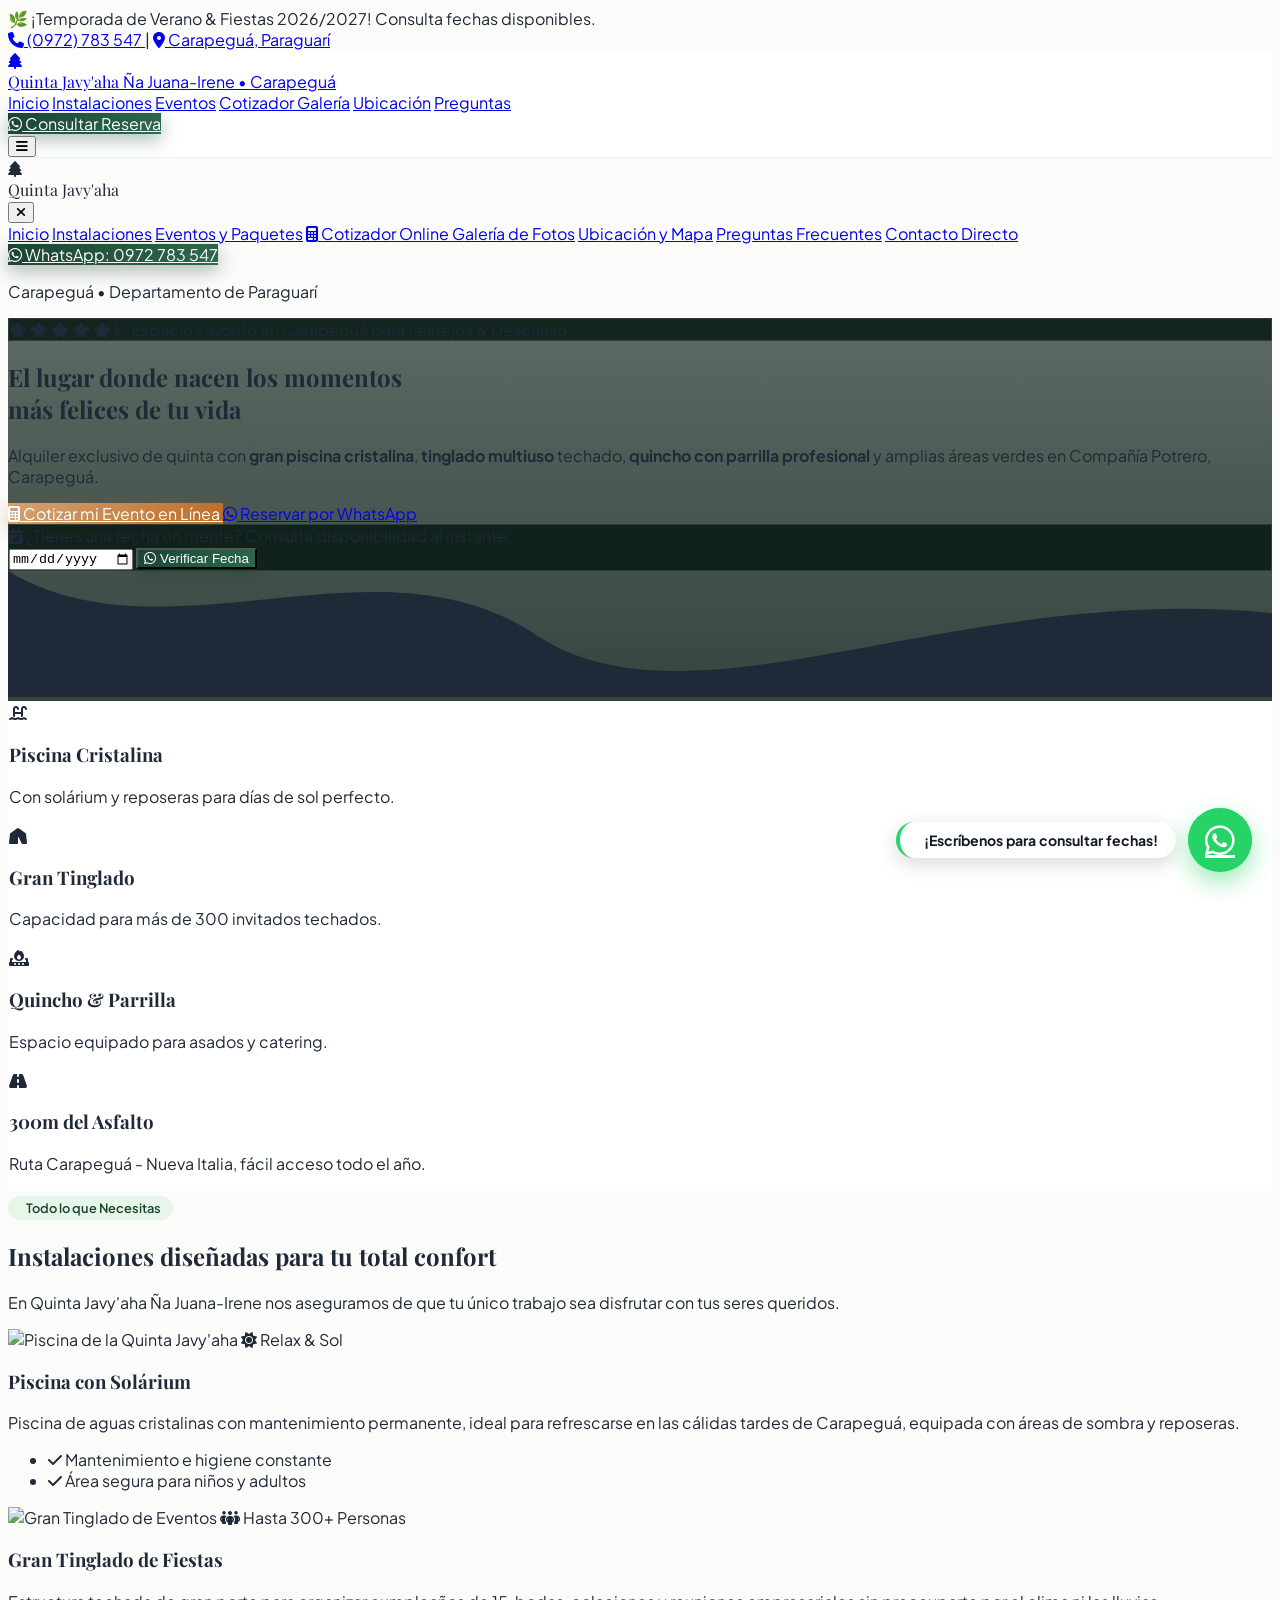
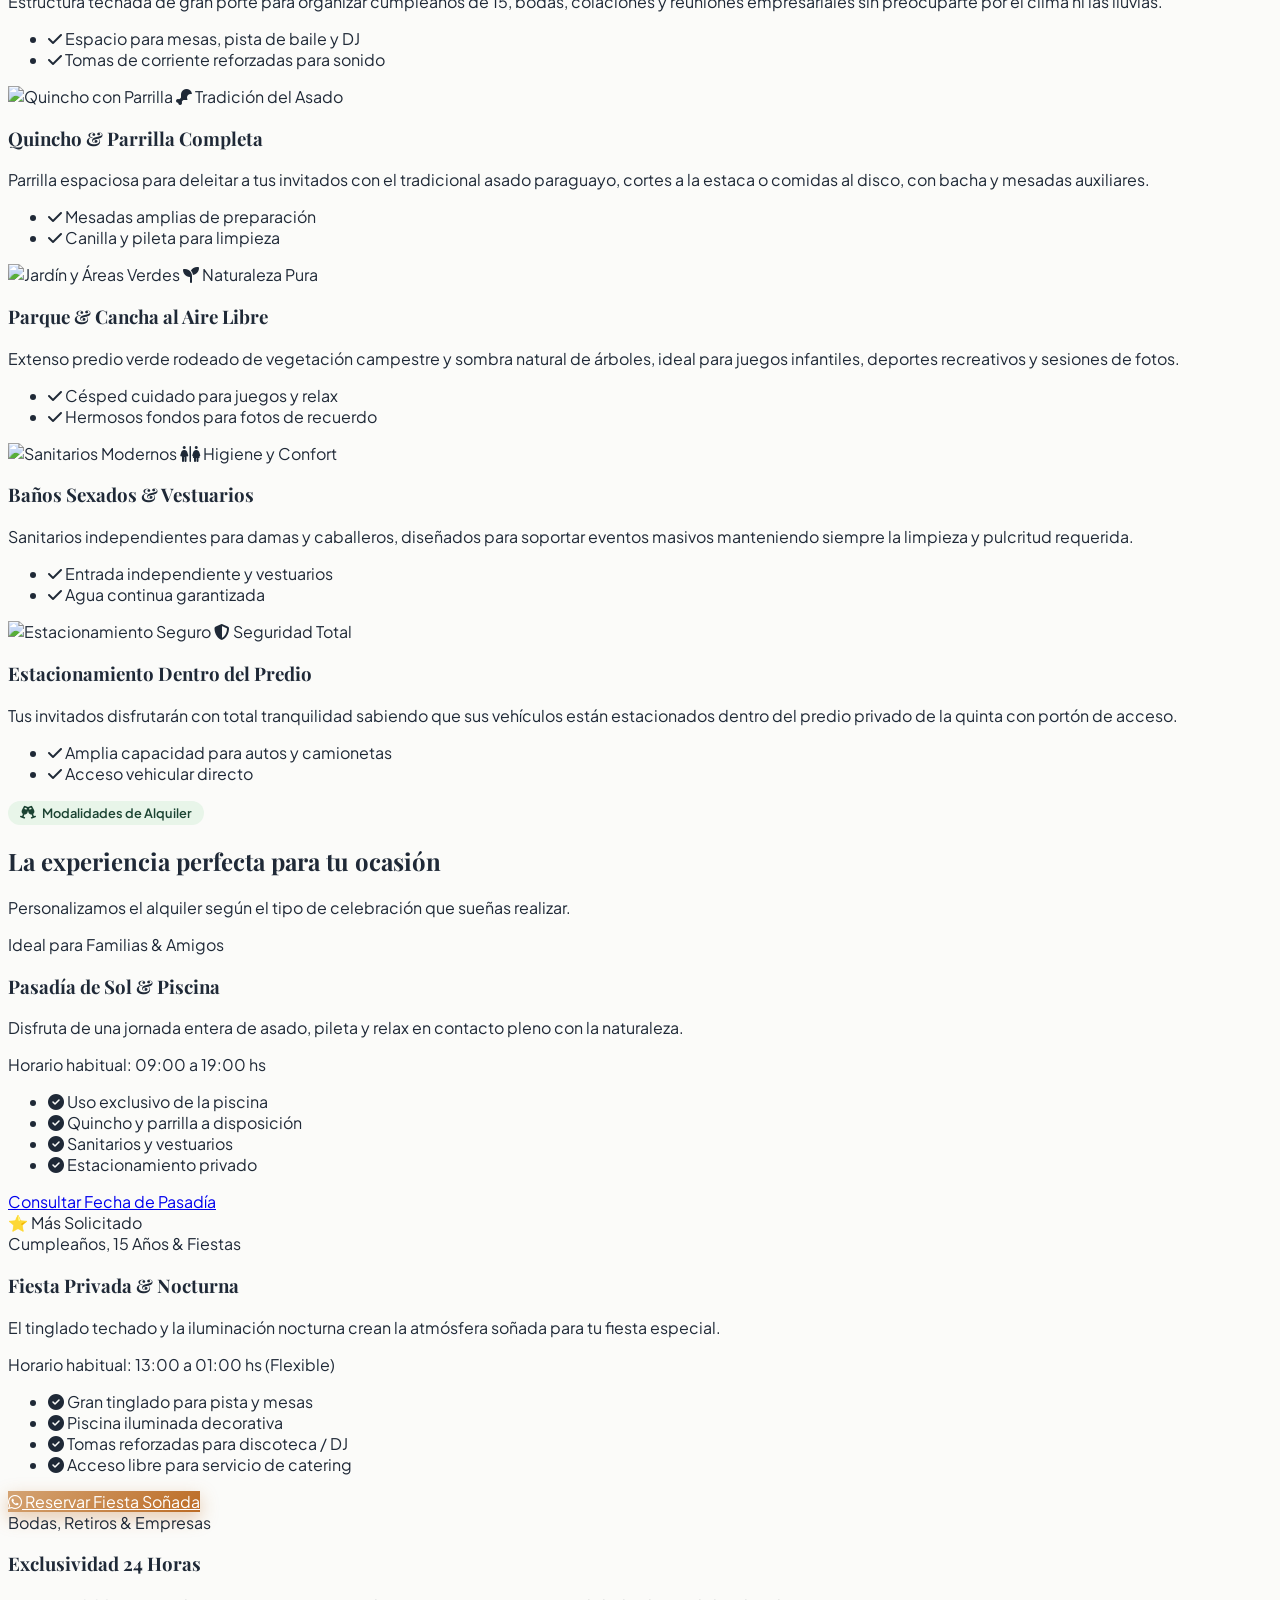
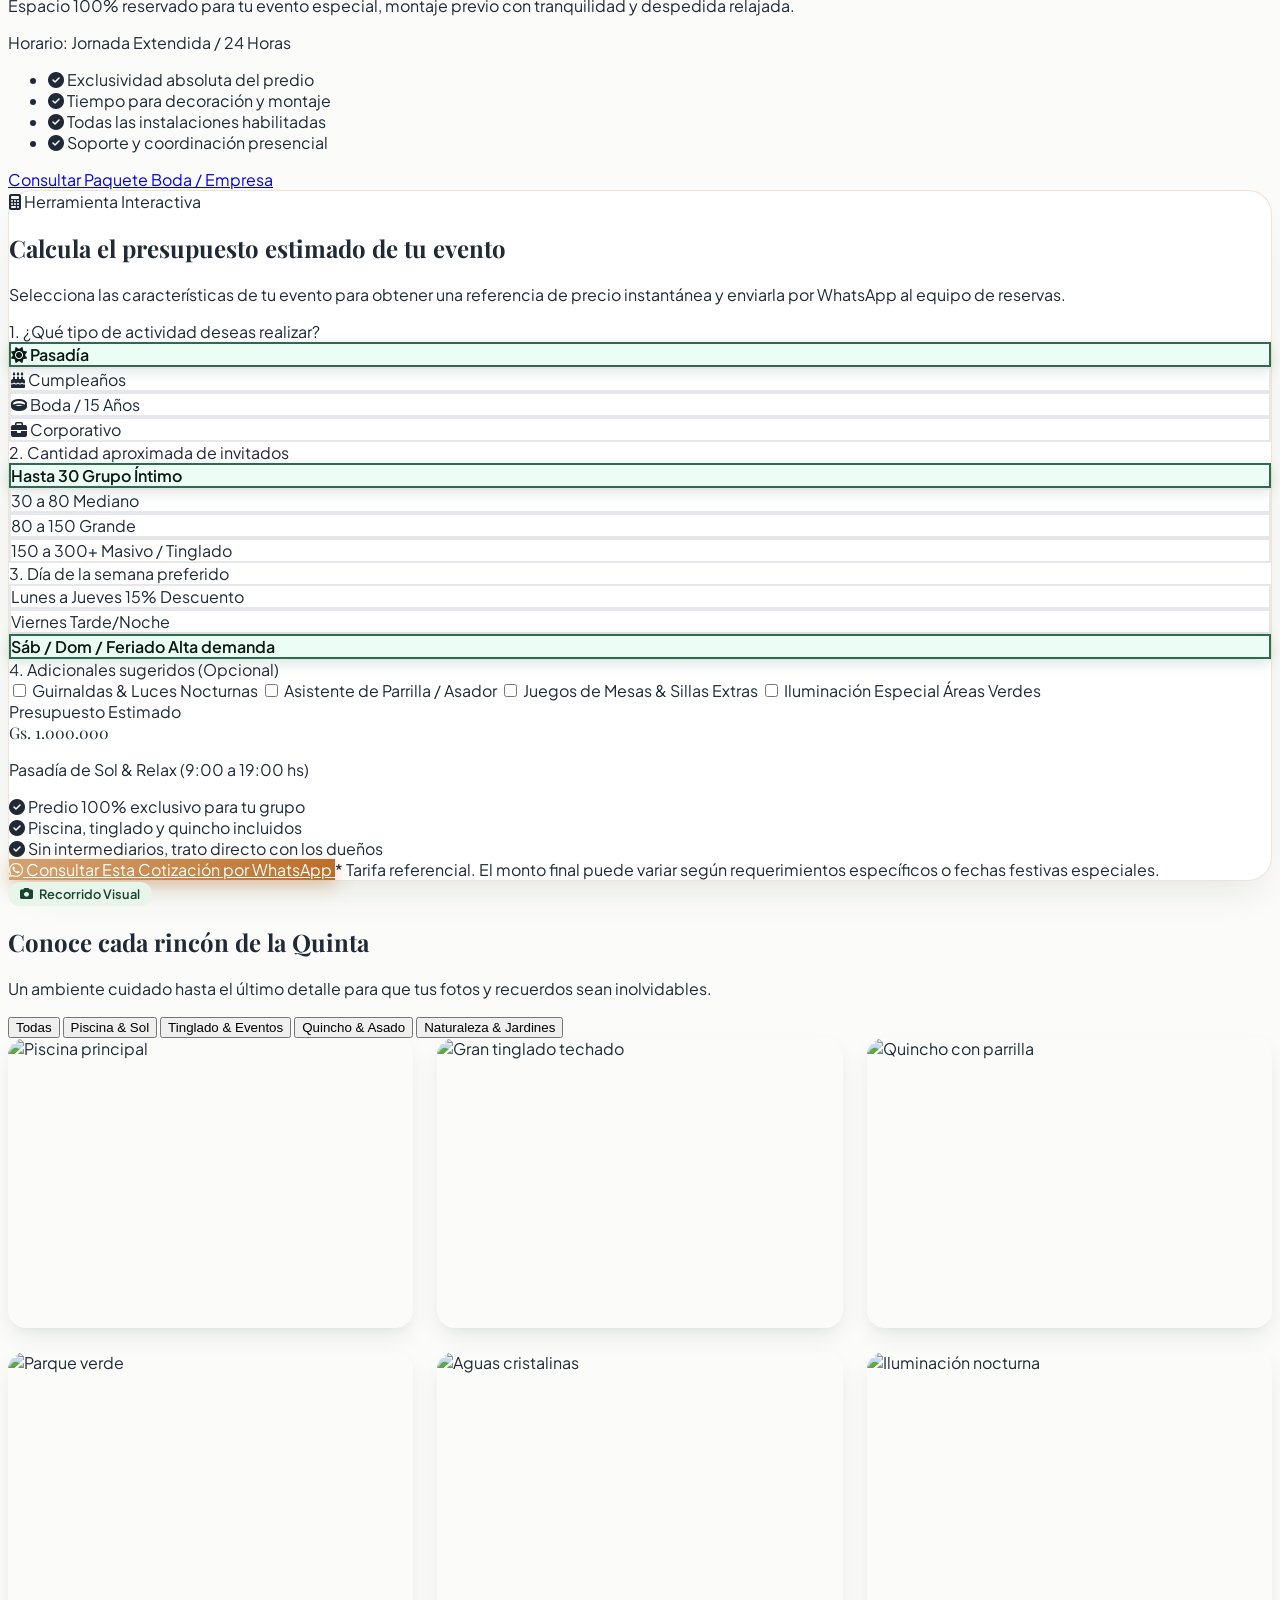
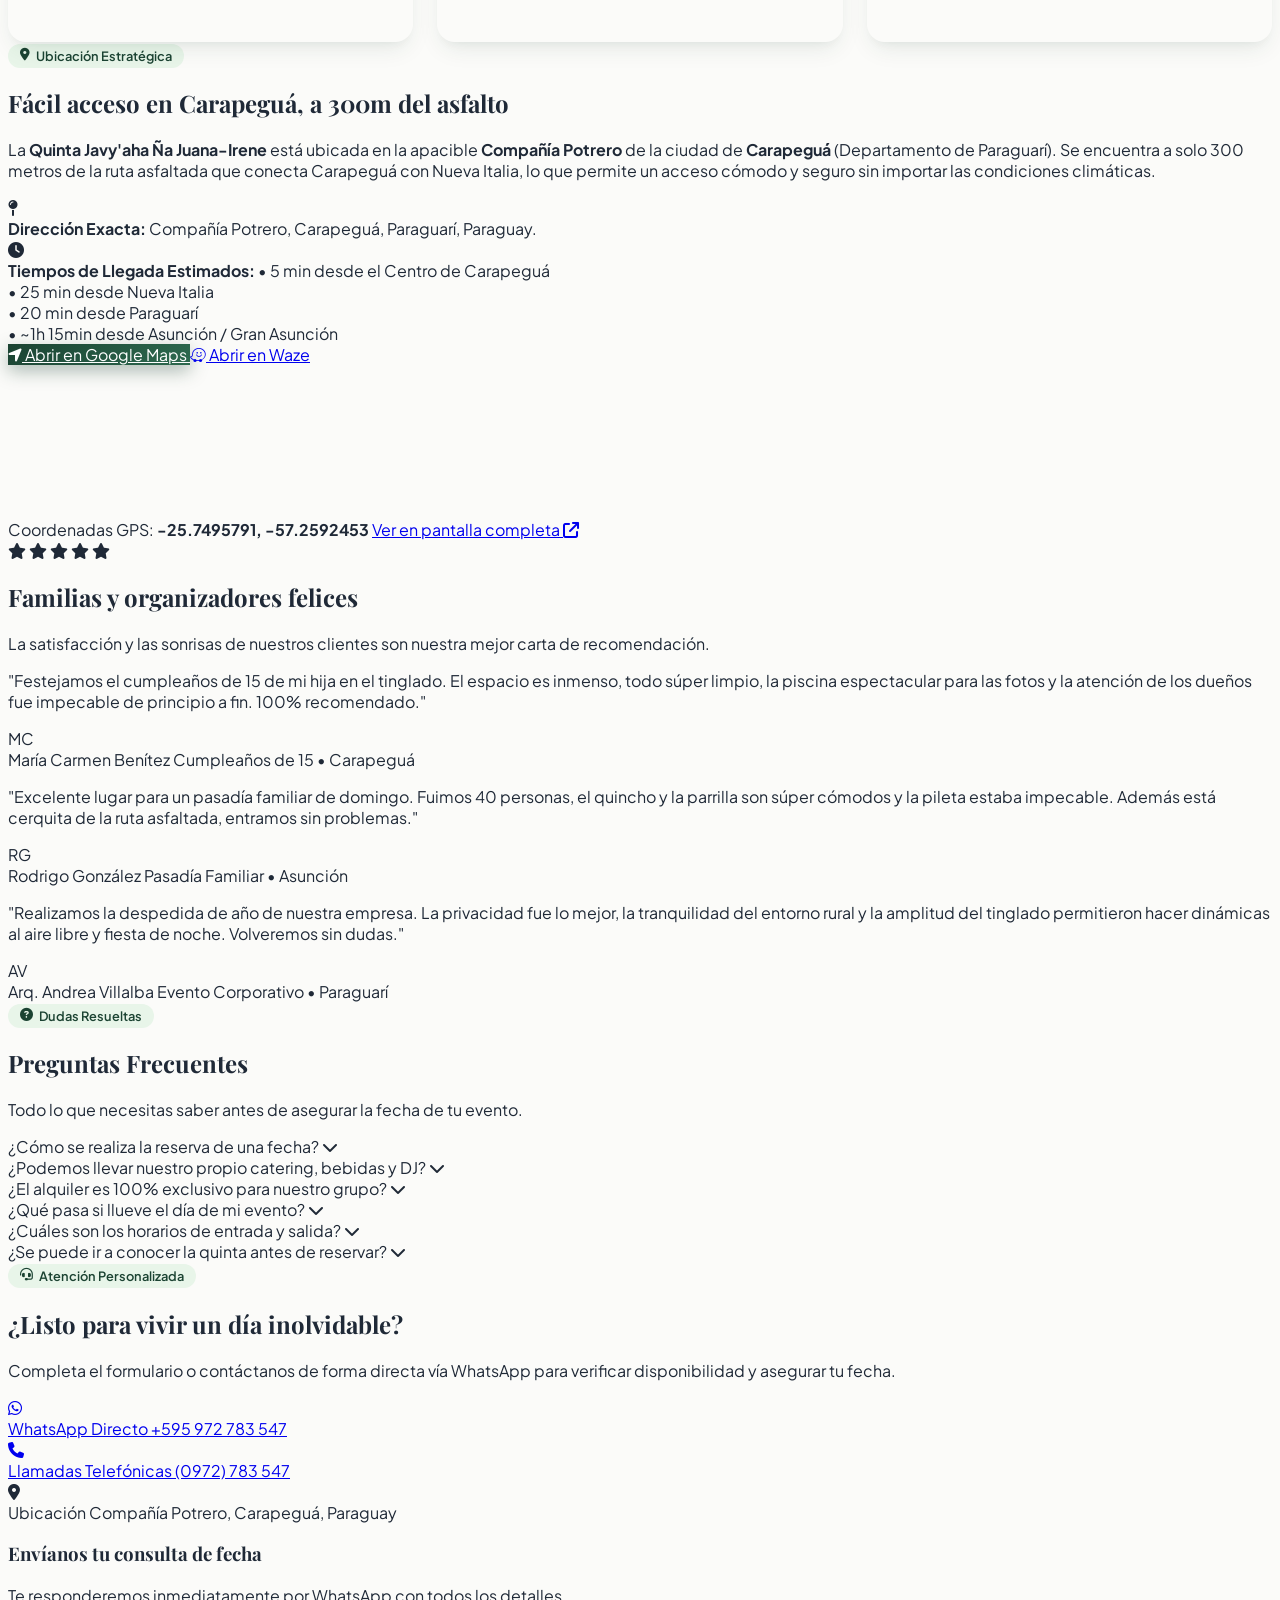
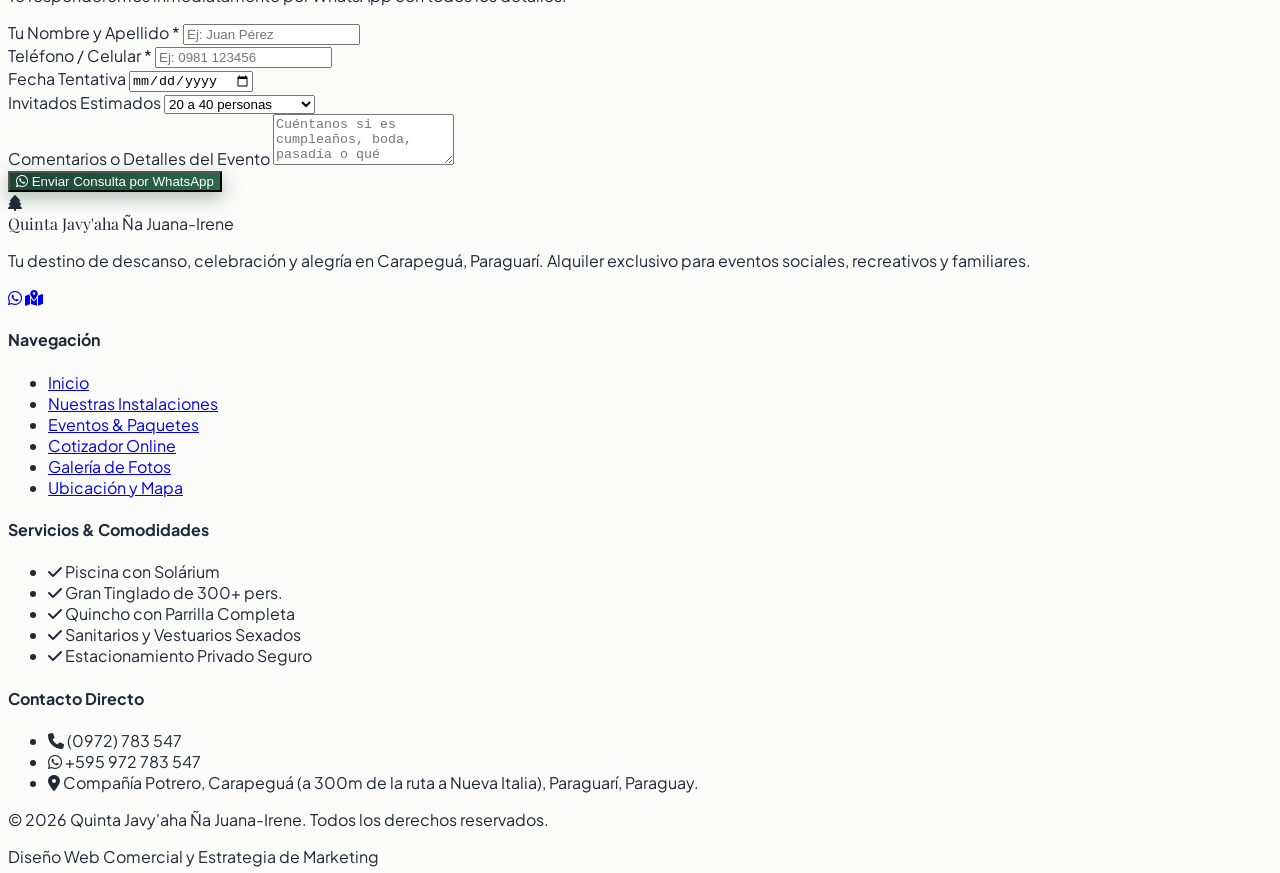
==== index.html @ a03ffc8e "Initial commit" ====
<!DOCTYPE html>
<html lang="es" class="scroll-smooth">
<head>
  <meta charset="UTF-8">
  <meta name="viewport" content="width=device-width, initial-scale=1.0">
  <title>Quinta Javy'aha Ña Juana-Irene | Alquiler de Quinta para Eventos en Carapeguá</title>
  <meta name="description" content="Quinta Javy'aha Ña Juana-Irene en Carapeguá, Paraguarí. Alquiler exclusivo para pasadías, cumpleaños, bodas, 15 años y eventos empresariales. Piscina, gran tinglado, quincho con parrilla y naturaleza. ¡Reserva hoy!">
  <meta name="keywords" content="Quinta Javy'aha Ña Juana-Irene, Quinta en Carapeguá, Alquiler de quinta Paraguay, Quinta con piscina Paraguarí, Quinta para eventos Carapeguá, pasadías Paraguay">
  <meta name="author" content="Quinta Javy'aha Ña Juana-Irene">

  <!-- Open Graph / Redes Sociales -->
  <meta property="og:title" content="Quinta Javy'aha Ña Juana-Irene | Tu Lugar Soñado en Carapeguá">
  <meta property="og:description" content="Disfruta de momentos inolvidables en nuestra quinta con piscina, amplio tinglado, quincho con parrilla y plena naturaleza en Carapeguá, Paraguarí.">
  <meta property="og:type" content="website">
  <meta property="og:url" content="https://www.google.com/maps/place/Quinta+Javy'aha+%C3%91a+Juana-Irene/">
  <meta property="og:image" content="https://images.unsplash.com/photo-1540555700478-4be289fbecef?q=80&w=1200&auto=format&fit=crop">

  <!-- Favicon -->
  <link rel="icon" type="image/svg+xml" href="data:image/svg+xml,<svg xmlns='http://www.w3.org/2000/svg' viewBox='0 0 24 24' fill='%231b4332'><path d='M12 2L2 22h20L12 2zm0 3.8l6.8 13.6H5.2L12 5.8z'/></svg>">

  <!-- Google Fonts: Playfair Display + Plus Jakarta Sans -->
  <link rel="preconnect" href="https://fonts.googleapis.com">
  <link rel="preconnect" href="https://fonts.gstatic.com" crossorigin>
  <link href="https://fonts.googleapis.com/css2?family=Playfair+Display:ital,wght@0,500;0,700;0,800;1,600&family=Plus+Jakarta+Sans:wght@300;400;500;600;700;800&display=swap" rel="stylesheet">

  <!-- Font Awesome Icons -->
  <link rel="stylesheet" href="https://cdnjs.cloudflare.com/ajax/libs/font-awesome/6.5.1/css/all.min.css" integrity="sha512-DTOQO9RWCH3ppGqcWaEA1BIZOC6xxalwEsw9c2QQeAIftl+Vegovlnee1c9QX4TctnWMn13TZye+giMm8e2LwA==" crossorigin="anonymous" referrerpolicy="no-referrer" />

  <!-- Tailwind CSS CDN -->
  <script src="https://cdn.tailwindcss.com"></script>
  <script>
    tailwind.config = {
      theme: {
        extend: {
          colors: {
            forest: {
              50: '#ecfdf5',
              100: '#d1fae5',
              600: '#40916c',
              700: '#2d6a4f',
              800: '#1b4332',
              900: '#081c15',
            },
            gold: {
              100: '#faedcd',
              400: '#e0b484',
              500: '#d4a373',
              600: '#bc6c25',
            },
            paraguay: {
              red: '#d52b1e',
              blue: '#0038a8'
            }
          },
          fontFamily: {
            serif: ['"Playfair Display"', 'Georgia', 'serif'],
            sans: ['"Plus Jakarta Sans"', 'system-ui', 'sans-serif'],
          }
        }
      }
    }
  </script>

  <!-- Estilos Personalizados -->
  <link rel="stylesheet" href="css/styles.css">
</head>
<body class="bg-[#fcfbf9] text-gray-800 antialiased selection:bg-emerald-700 selection:text-white">

  <!-- ========================================================================
       TOP ANNOUNCEMENT BAR
       ======================================================================== -->
  <aside aria-label="Aviso de temporada" class="bg-forest-900 text-white text-xs sm:text-sm py-2 px-4 border-b border-forest-800 relative z-50">
    <div class="max-w-7xl mx-auto flex flex-col sm:flex-row justify-between items-center gap-2">
      <div class="flex items-center gap-2">
        <span class="inline-flex items-center justify-center w-2 h-2 rounded-full bg-emerald-400 animate-ping"></span>
        <span class="font-medium text-emerald-100">🌿 ¡Temporada de Verano & Fiestas 2026/2027! Consulta fechas disponibles.</span>
      </div>
      <div class="flex items-center gap-4 text-xs">
        <a href="tel:+595972783547" class="hover:text-gold-400 transition flex items-center gap-1.5">
          <i class="fa-solid fa-phone text-gold-400"></i> (0972) 783 547
        </a>
        <span class="text-forest-700">|</span>
        <a href="https://www.google.com/maps/place/Quinta+Javy'aha+%C3%91a+Juana-Irene/@-25.7523383,-57.2573443,2702m/data=!3m1!1e3!4m6!3m5!1s0x945c152d1ee5ab97:0xc9c3f2320ea9106d!8m2!3d-25.7495791!4d-57.2592453!16s%2Fg%2F11vjd_dcm8?entry=ttu&g_ep=EgoyMDI2MDkwMi4wIKXMDSoASAFQAw%3D%3D" target="_blank" rel="noopener noreferrer" class="hover:text-gold-400 transition flex items-center gap-1.5">
          <i class="fa-solid fa-location-dot text-gold-400"></i> Carapeguá, Paraguarí
        </a>
      </div>
    </div>
  </aside>

  <!-- ========================================================================
       MAIN NAVIGATION HEADER
       ======================================================================== -->
  <header id="main-header" class="glass-nav sticky top-0 z-40 py-4 transition-all duration-300">
    <div class="max-w-7xl mx-auto px-4 sm:px-6 lg:px-8 flex items-center justify-between">
      
      <!-- Logo -->
      <a href="#inicio" class="flex items-center gap-3 group">
        <div class="w-11 h-11 rounded-full bg-forest-800 flex items-center justify-center text-gold-400 text-xl shadow-md group-hover:scale-105 transition duration-300">
          <i class="fa-solid fa-tree"></i>
        </div>
        <div>
          <span class="font-serif text-xl sm:text-2xl font-bold tracking-tight text-forest-900 block leading-tight">
            Quinta Javy'aha
          </span>
          <span class="text-[0.68rem] tracking-wider uppercase font-semibold text-gold-600 block">
            Ña Juana-Irene • Carapeguá
          </span>
        </div>
      </a>

      <!-- Desktop Navigation Menu -->
      <nav class="hidden lg:flex items-center space-x-7 text-sm font-semibold text-gray-700">
        <a href="#inicio" class="hover:text-forest-700 transition">Inicio</a>
        <a href="#instalaciones" class="hover:text-forest-700 transition">Instalaciones</a>
        <a href="#paquetes" class="hover:text-forest-700 transition">Eventos</a>
        <a href="#cotizador" class="hover:text-forest-700 transition flex items-center gap-1.5 text-forest-800">
          <span class="w-2 h-2 rounded-full bg-gold-500"></span> Cotizador
        </a>
        <a href="#galeria" class="hover:text-forest-700 transition">Galería</a>
        <a href="#ubicacion" class="hover:text-forest-700 transition">Ubicación</a>
        <a href="#preguntas" class="hover:text-forest-700 transition">Preguntas</a>
      </nav>

      <!-- CTA Button Desktop -->
      <div class="hidden lg:flex items-center gap-3">
        <a href="https://wa.me/595972783547?text=Hola%20Quinta%20Javy'aha%20%C3%91a%20Juana-Irene,%20quisiera%20consultar%20disponibilidad%20para%20un%20evento." target="_blank" rel="noopener noreferrer" class="btn-forest px-5 py-2.5 rounded-full text-sm font-bold flex items-center gap-2">
          <i class="fa-brands fa-whatsapp text-lg text-emerald-400"></i>
          <span>Consultar Reserva</span>
        </a>
      </div>

      <!-- Mobile Hamburger Button -->
      <button id="mobile-menu-btn" class="lg:hidden p-2 rounded-lg text-forest-900 hover:bg-emerald-50 focus:outline-none" aria-label="Abrir menú de navegación">
        <i class="fa-solid fa-bars text-2xl"></i>
      </button>
    </div>
  </header>

  <!-- Mobile Drawer Menu -->
  <div id="mobile-backdrop" class="fixed inset-0 bg-black/60 z-40 hidden transition-opacity"></div>
  <div id="mobile-menu" class="fixed top-0 right-0 bottom-0 w-80 max-w-[85vw] bg-white z-50 shadow-2xl transform translate-x-full transition-transform duration-300 flex flex-col p-6">
    <div class="flex items-center justify-between pb-6 border-b border-gray-100">
      <div class="flex items-center gap-2">
        <div class="w-9 h-9 rounded-full bg-forest-800 flex items-center justify-center text-gold-400 text-lg">
          <i class="fa-solid fa-tree"></i>
        </div>
        <span class="font-serif font-bold text-forest-900">Quinta Javy'aha</span>
      </div>
      <button class="mobile-nav-link p-1 text-gray-500 hover:text-gray-900">
        <i class="fa-solid fa-xmark text-2xl"></i>
      </button>
    </div>

    <nav class="flex flex-col space-y-4 py-6 text-base font-medium text-gray-700">
      <a href="#inicio" class="mobile-nav-link hover:text-forest-800 py-1">Inicio</a>
      <a href="#instalaciones" class="mobile-nav-link hover:text-forest-800 py-1">Instalaciones</a>
      <a href="#paquetes" class="mobile-nav-link hover:text-forest-800 py-1">Eventos y Paquetes</a>
      <a href="#cotizador" class="mobile-nav-link text-forest-800 font-bold py-1 flex items-center gap-2">
        <i class="fa-solid fa-calculator text-gold-500"></i> Cotizador Online
      </a>
      <a href="#galeria" class="mobile-nav-link hover:text-forest-800 py-1">Galería de Fotos</a>
      <a href="#ubicacion" class="mobile-nav-link hover:text-forest-800 py-1">Ubicación y Mapa</a>
      <a href="#preguntas" class="mobile-nav-link hover:text-forest-800 py-1">Preguntas Frecuentes</a>
      <a href="#contacto" class="mobile-nav-link hover:text-forest-800 py-1">Contacto Directo</a>
    </nav>

    <div class="mt-auto pt-6 border-t border-gray-100 space-y-3">
      <a href="https://wa.me/595972783547?text=Hola%20Quinta%20Javy'aha%20%C3%91a%20Juana-Irene,%20quisiera%20consultar%20disponibilidad%20para%20un%20evento." target="_blank" rel="noopener noreferrer" class="w-full btn-forest py-3 rounded-xl text-center font-bold flex items-center justify-center gap-2 text-sm shadow">
        <i class="fa-brands fa-whatsapp text-lg text-emerald-400"></i>
        <span>WhatsApp: 0972 783 547</span>
      </a>
      <p class="text-center text-xs text-gray-400">Carapeguá • Departamento de Paraguarí</p>
    </div>
  </div>

  <!-- ========================================================================
       HERO SECTION: MARKETING & FIRST IMPRESSION
       ======================================================================== -->
  <section id="inicio" class="relative hero-bg min-h-[90vh] flex items-center justify-center text-white pt-12 pb-20 px-4 sm:px-6 lg:px-8">
    <div class="max-w-5xl mx-auto text-center relative z-10">
      
      <!-- Trust Badge -->
      <div class="inline-flex items-center gap-2.5 px-4 py-1.5 rounded-full glass-dark text-xs sm:text-sm font-semibold tracking-wide text-emerald-200 mb-6 shadow-lg border border-emerald-500/20">
        <span class="flex items-center text-yellow-400 text-xs">
          <i class="fa-solid fa-star"></i>
          <i class="fa-solid fa-star"></i>
          <i class="fa-solid fa-star"></i>
          <i class="fa-solid fa-star"></i>
          <i class="fa-solid fa-star"></i>
        </span>
        <span>El Espacio Favorito en Carapeguá para Festejos & Descanso</span>
      </div>

      <!-- Main Headline -->
      <h1 class="font-serif text-3xl sm:text-5xl md:text-6xl lg:text-7xl font-bold tracking-tight text-white leading-[1.15] mb-6 drop-shadow-md">
        El lugar donde nacen los momentos <br class="hidden sm:inline">
        <span class="text-transparent bg-clip-text bg-gradient-to-r from-gold-400 via-yellow-200 to-gold-500">
          más felices de tu vida
        </span>
      </h1>

      <!-- Value Proposition Subtitle -->
      <p class="text-base sm:text-xl text-gray-200 max-w-3xl mx-auto font-light leading-relaxed mb-8 drop-shadow">
        Alquiler exclusivo de quinta con <strong>gran piscina cristalina</strong>, <strong>tinglado multiuso</strong> techado, <strong>quincho con parrilla profesional</strong> y amplias áreas verdes en Compañía Potrero, Carapeguá.
      </p>

      <!-- Dual Action Buttons -->
      <div class="flex flex-col sm:flex-row items-center justify-center gap-4 mb-12">
        <a href="#cotizador" class="w-full sm:w-auto btn-gold px-8 py-4 rounded-full font-bold text-base shadow-xl flex items-center justify-center gap-3">
          <i class="fa-solid fa-calculator"></i>
          <span>Cotizar mi Evento en Línea</span>
        </a>
        <a href="https://wa.me/595972783547?text=Hola%20Quinta%20Javy'aha,%20quisiera%20informaci%C3%B3n%20para%20reservar%20la%20quinta." target="_blank" rel="noopener noreferrer" class="w-full sm:w-auto bg-white/95 hover:bg-white text-forest-900 px-8 py-4 rounded-full font-bold text-base shadow-xl flex items-center justify-center gap-3 transition hover:scale-105">
          <i class="fa-brands fa-whatsapp text-2xl text-emerald-600"></i>
          <span>Reservar por WhatsApp</span>
        </a>
      </div>

      <!-- Mini Interactive Date Checker Widget -->
      <div class="max-w-xl mx-auto glass-dark p-3 sm:p-4 rounded-2xl shadow-2xl border border-white/15">
        <label for="quick-check-date-input" class="block text-xs uppercase tracking-wider text-gold-400 font-bold mb-2 text-center">
          <i class="fa-solid fa-calendar-check mr-1"></i> ¿Tienes una fecha en mente? Consulta disponibilidad al instante:
        </label>
        <div class="flex flex-col sm:flex-row gap-2">
          <input type="date" id="quick-check-date-input" aria-label="Seleccionar fecha tentativa del evento" class="flex-1 bg-white/10 border border-white/20 rounded-xl px-4 py-2.5 text-white placeholder-gray-300 focus:outline-none focus:ring-2 focus:ring-gold-400 text-sm">
          <button id="quick-check-date-btn" class="btn-forest px-5 py-2.5 rounded-xl font-bold text-sm whitespace-nowrap flex items-center justify-center gap-2">
            <i class="fa-brands fa-whatsapp text-emerald-400"></i>
            <span>Verificar Fecha</span>
          </button>
        </div>
      </div>

    </div>

    <!-- Bottom Wave Separator -->
    <div class="absolute bottom-0 left-0 right-0 overflow-hidden leading-none z-10 pointer-events-none">
      <svg class="relative block w-full h-10 sm:h-16 text-[#fcfbf9]" fill="currentColor" viewBox="0 0 1200 120" preserveAspectRatio="none">
        <path d="M0,0 C150,90 350,-40 500,60 C650,160 900,10 1200,40 L1200,120 L0,120 Z"></path>
      </svg>
    </div>
  </section>

  <!-- ========================================================================
       KEY HIGHLIGHTS / PROOF STRIP
       ======================================================================== -->
  <section class="py-10 -mt-6 sm:-mt-8 relative z-20 max-w-7xl mx-auto px-4 sm:px-6 lg:px-8">
    <div class="grid grid-cols-2 md:grid-cols-4 gap-4 sm:gap-6">
      
      <!-- Card 1 -->
      <div class="glass-card p-5 sm:p-6 rounded-2xl shadow-sm border border-emerald-900/10 text-center hover:shadow-md transition">
        <div class="w-12 h-12 mx-auto rounded-2xl bg-emerald-50 text-emerald-700 flex items-center justify-center text-2xl mb-3">
          <i class="fa-solid fa-water-ladder"></i>
        </div>
        <h3 class="font-bold text-gray-900 text-sm sm:text-base mb-1">Piscina Cristalina</h3>
        <p class="text-xs text-gray-500">Con solárium y reposeras para días de sol perfecto.</p>
      </div>

      <!-- Card 2 -->
      <div class="glass-card p-5 sm:p-6 rounded-2xl shadow-sm border border-emerald-900/10 text-center hover:shadow-md transition">
        <div class="w-12 h-12 mx-auto rounded-2xl bg-amber-50 text-amber-700 flex items-center justify-center text-2xl mb-3">
          <i class="fa-solid fa-tent"></i>
        </div>
        <h3 class="font-bold text-gray-900 text-sm sm:text-base mb-1">Gran Tinglado</h3>
        <p class="text-xs text-gray-500">Capacidad para más de 300 invitados techados.</p>
      </div>

      <!-- Card 3 -->
      <div class="glass-card p-5 sm:p-6 rounded-2xl shadow-sm border border-emerald-900/10 text-center hover:shadow-md transition">
        <div class="w-12 h-12 mx-auto rounded-2xl bg-red-50 text-red-700 flex items-center justify-center text-2xl mb-3">
          <i class="fa-solid fa-fire-burner"></i>
        </div>
        <h3 class="font-bold text-gray-900 text-sm sm:text-base mb-1">Quincho & Parrilla</h3>
        <p class="text-xs text-gray-500">Espacio equipado para asados y catering.</p>
      </div>

      <!-- Card 4 -->
      <div class="glass-card p-5 sm:p-6 rounded-2xl shadow-sm border border-emerald-900/10 text-center hover:shadow-md transition">
        <div class="w-12 h-12 mx-auto rounded-2xl bg-blue-50 text-blue-700 flex items-center justify-center text-2xl mb-3">
          <i class="fa-solid fa-road"></i>
        </div>
        <h3 class="font-bold text-gray-900 text-sm sm:text-base mb-1">300m del Asfalto</h3>
        <p class="text-xs text-gray-500">Ruta Carapeguá - Nueva Italia, fácil acceso todo el año.</p>
      </div>

    </div>
  </section>

  <!-- ========================================================================
       SECTION: INSTALACIONES & COMODIDADES (BENEFITS)
       ======================================================================== -->
  <section id="instalaciones" class="py-16 sm:py-24 max-w-7xl mx-auto px-4 sm:px-6 lg:px-8">
    <div class="text-center max-w-3xl mx-auto mb-16">
      <span class="badge-tag uppercase tracking-widest">
        <i class="fa-solid fa-sparkles text-gold-600"></i> Todo lo que Necesitas
      </span>
      <h2 class="font-serif text-3xl sm:text-4xl md:text-5xl font-bold text-forest-900 mt-3 mb-4">
        Instalaciones diseñadas para tu total confort
      </h2>
      <p class="text-gray-600 text-base sm:text-lg">
        En Quinta Javy'aha Ña Juana-Irene nos aseguramos de que tu único trabajo sea disfrutar con tus seres queridos.
      </p>
    </div>

    <div class="grid grid-cols-1 md:grid-cols-2 lg:grid-cols-3 gap-8">
      
      <!-- Feature 1: Piscina -->
      <div class="feature-card bg-white rounded-3xl overflow-hidden border border-gray-100 shadow-sm flex flex-col">
        <div class="h-56 relative overflow-hidden">
          <img src="https://images.unsplash.com/photo-1576013551627-0cc20b96c2a7?q=80&w=800&auto=format&fit=crop" alt="Piscina de la Quinta Javy'aha" class="w-full h-full object-cover transition duration-500 hover:scale-105" loading="lazy">
          <span class="absolute top-4 left-4 bg-emerald-800/90 text-white text-xs font-bold px-3 py-1.5 rounded-full backdrop-blur-sm">
            <i class="fa-solid fa-sun mr-1"></i> Relax & Sol
          </span>
        </div>
        <div class="p-6 sm:p-8 flex-1 flex flex-col justify-between">
          <div>
            <h3 class="font-serif text-xl sm:text-2xl font-bold text-forest-900 mb-2">Piscina con Solárium</h3>
            <p class="text-gray-600 text-sm leading-relaxed mb-4">
              Piscina de aguas cristalinas con mantenimiento permanente, ideal para refrescarse en las cálidas tardes de Carapeguá, equipada con áreas de sombra y reposeras.
            </p>
          </div>
          <ul class="text-xs text-gray-500 space-y-2 border-t border-gray-100 pt-4 font-medium">
            <li class="flex items-center gap-2"><i class="fa-solid fa-check text-emerald-600"></i> Mantenimiento e higiene constante</li>
            <li class="flex items-center gap-2"><i class="fa-solid fa-check text-emerald-600"></i> Área segura para niños y adultos</li>
          </ul>
        </div>
      </div>

      <!-- Feature 2: Gran Tinglado -->
      <div class="feature-card bg-white rounded-3xl overflow-hidden border border-gray-100 shadow-sm flex flex-col">
        <div class="h-56 relative overflow-hidden">
          <img src="https://images.unsplash.com/photo-1519167758481-83f550bb49b3?q=80&w=800&auto=format&fit=crop" alt="Gran Tinglado de Eventos" class="w-full h-full object-cover transition duration-500 hover:scale-105" loading="lazy">
          <span class="absolute top-4 left-4 bg-amber-700/90 text-white text-xs font-bold px-3 py-1.5 rounded-full backdrop-blur-sm">
            <i class="fa-solid fa-people-group mr-1"></i> Hasta 300+ Personas
          </span>
        </div>
        <div class="p-6 sm:p-8 flex-1 flex flex-col justify-between">
          <div>
            <h3 class="font-serif text-xl sm:text-2xl font-bold text-forest-900 mb-2">Gran Tinglado de Fiestas</h3>
            <p class="text-gray-600 text-sm leading-relaxed mb-4">
              Estructura techada de gran porte para organizar cumpleaños de 15, bodas, colaciones y reuniones empresariales sin preocuparte por el clima ni las lluvias.
            </p>
          </div>
          <ul class="text-xs text-gray-500 space-y-2 border-t border-gray-100 pt-4 font-medium">
            <li class="flex items-center gap-2"><i class="fa-solid fa-check text-emerald-600"></i> Espacio para mesas, pista de baile y DJ</li>
            <li class="flex items-center gap-2"><i class="fa-solid fa-check text-emerald-600"></i> Tomas de corriente reforzadas para sonido</li>
          </ul>
        </div>
      </div>

      <!-- Feature 3: Quincho & Parrilla -->
      <div class="feature-card bg-white rounded-3xl overflow-hidden border border-gray-100 shadow-sm flex flex-col">
        <div class="h-56 relative overflow-hidden">
          <img src="https://images.unsplash.com/photo-1555396273-367ea4eb4db5?q=80&w=800&auto=format&fit=crop" alt="Quincho con Parrilla" class="w-full h-full object-cover transition duration-500 hover:scale-105" loading="lazy">
          <span class="absolute top-4 left-4 bg-red-700/90 text-white text-xs font-bold px-3 py-1.5 rounded-full backdrop-blur-sm">
            <i class="fa-solid fa-drumstick-bite mr-1"></i> Tradición del Asado
          </span>
        </div>
        <div class="p-6 sm:p-8 flex-1 flex flex-col justify-between">
          <div>
            <h3 class="font-serif text-xl sm:text-2xl font-bold text-forest-900 mb-2">Quincho & Parrilla Completa</h3>
            <p class="text-gray-600 text-sm leading-relaxed mb-4">
              Parrilla espaciosa para deleitar a tus invitados con el tradicional asado paraguayo, cortes a la estaca o comidas al disco, con bacha y mesadas auxiliares.
            </p>
          </div>
          <ul class="text-xs text-gray-500 space-y-2 border-t border-gray-100 pt-4 font-medium">
            <li class="flex items-center gap-2"><i class="fa-solid fa-check text-emerald-600"></i> Mesadas amplias de preparación</li>
            <li class="flex items-center gap-2"><i class="fa-solid fa-check text-emerald-600"></i> Canilla y pileta para limpieza</li>
          </ul>
        </div>
      </div>

      <!-- Feature 4: Áreas Verdes -->
      <div class="feature-card bg-white rounded-3xl overflow-hidden border border-gray-100 shadow-sm flex flex-col">
        <div class="h-56 relative overflow-hidden">
          <img src="https://images.unsplash.com/photo-1500382017468-9049fed747ef?q=80&w=800&auto=format&fit=crop" alt="Jardín y Áreas Verdes" class="w-full h-full object-cover transition duration-500 hover:scale-105" loading="lazy">
          <span class="absolute top-4 left-4 bg-emerald-700/90 text-white text-xs font-bold px-3 py-1.5 rounded-full backdrop-blur-sm">
            <i class="fa-solid fa-seedling mr-1"></i> Naturaleza Pura
          </span>
        </div>
        <div class="p-6 sm:p-8 flex-1 flex flex-col justify-between">
          <div>
            <h3 class="font-serif text-xl sm:text-2xl font-bold text-forest-900 mb-2">Parque & Cancha al Aire Libre</h3>
            <p class="text-gray-600 text-sm leading-relaxed mb-4">
              Extenso predio verde rodeado de vegetación campestre y sombra natural de árboles, ideal para juegos infantiles, deportes recreativos y sesiones de fotos.
            </p>
          </div>
          <ul class="text-xs text-gray-500 space-y-2 border-t border-gray-100 pt-4 font-medium">
            <li class="flex items-center gap-2"><i class="fa-solid fa-check text-emerald-600"></i> Césped cuidado para juegos y relax</li>
            <li class="flex items-center gap-2"><i class="fa-solid fa-check text-emerald-600"></i> Hermosos fondos para fotos de recuerdo</li>
          </ul>
        </div>
      </div>

      <!-- Feature 5: Sanitarios Sexados -->
      <div class="feature-card bg-white rounded-3xl overflow-hidden border border-gray-100 shadow-sm flex flex-col">
        <div class="h-56 relative overflow-hidden">
          <img src="https://images.unsplash.com/photo-1584622650111-993a426fbf0a?q=80&w=800&auto=format&fit=crop" alt="Sanitarios Modernos" class="w-full h-full object-cover transition duration-500 hover:scale-105" loading="lazy">
          <span class="absolute top-4 left-4 bg-blue-700/90 text-white text-xs font-bold px-3 py-1.5 rounded-full backdrop-blur-sm">
            <i class="fa-solid fa-restroom mr-1"></i> Higiene y Confort
          </span>
        </div>
        <div class="p-6 sm:p-8 flex-1 flex flex-col justify-between">
          <div>
            <h3 class="font-serif text-xl sm:text-2xl font-bold text-forest-900 mb-2">Baños Sexados & Vestuarios</h3>
            <p class="text-gray-600 text-sm leading-relaxed mb-4">
              Sanitarios independientes para damas y caballeros, diseñados para soportar eventos masivos manteniendo siempre la limpieza y pulcritud requerida.
            </p>
          </div>
          <ul class="text-xs text-gray-500 space-y-2 border-t border-gray-100 pt-4 font-medium">
            <li class="flex items-center gap-2"><i class="fa-solid fa-check text-emerald-600"></i> Entrada independiente y vestuarios</li>
            <li class="flex items-center gap-2"><i class="fa-solid fa-check text-emerald-600"></i> Agua continua garantizada</li>
          </ul>
        </div>
      </div>

      <!-- Feature 6: Estacionamiento Privado -->
      <div class="feature-card bg-white rounded-3xl overflow-hidden border border-gray-100 shadow-sm flex flex-col">
        <div class="h-56 relative overflow-hidden">
          <img src="https://images.unsplash.com/photo-1506521781263-d8422e82f27a?q=80&w=800&auto=format&fit=crop" alt="Estacionamiento Seguro" class="w-full h-full object-cover transition duration-500 hover:scale-105" loading="lazy">
          <span class="absolute top-4 left-4 bg-gray-800/90 text-white text-xs font-bold px-3 py-1.5 rounded-full backdrop-blur-sm">
            <i class="fa-solid fa-shield-halved mr-1"></i> Seguridad Total
          </span>
        </div>
        <div class="p-6 sm:p-8 flex-1 flex flex-col justify-between">
          <div>
            <h3 class="font-serif text-xl sm:text-2xl font-bold text-forest-900 mb-2">Estacionamiento Dentro del Predio</h3>
            <p class="text-gray-600 text-sm leading-relaxed mb-4">
              Tus invitados disfrutarán con total tranquilidad sabiendo que sus vehículos están estacionados dentro del predio privado de la quinta con portón de acceso.
            </p>
          </div>
          <ul class="text-xs text-gray-500 space-y-2 border-t border-gray-100 pt-4 font-medium">
            <li class="flex items-center gap-2"><i class="fa-solid fa-check text-emerald-600"></i> Amplia capacidad para autos y camionetas</li>
            <li class="flex items-center gap-2"><i class="fa-solid fa-check text-emerald-600"></i> Acceso vehicular directo</li>
          </ul>
        </div>
      </div>

    </div>
  </section>

  <!-- ========================================================================
       SECTION: PAQUETES & EXPERIENCIAS DE EVENTOS
       ======================================================================== -->
  <section id="paquetes" class="py-16 bg-[#f3f4f1] border-y border-gray-200">
    <div class="max-w-7xl mx-auto px-4 sm:px-6 lg:px-8">
      
      <div class="text-center max-w-3xl mx-auto mb-16">
        <span class="badge-tag uppercase tracking-widest">
          <i class="fa-solid fa-champagne-glasses text-gold-600"></i> Modalidades de Alquiler
        </span>
        <h2 class="font-serif text-3xl sm:text-4xl md:text-5xl font-bold text-forest-900 mt-3 mb-4">
          La experiencia perfecta para tu ocasión
        </h2>
        <p class="text-gray-600 text-base sm:text-lg">
          Personalizamos el alquiler según el tipo de celebración que sueñas realizar.
        </p>
      </div>

      <div class="grid grid-cols-1 md:grid-cols-3 gap-8">
        
        <!-- Plan 1 -->
        <div class="bg-white rounded-3xl p-8 border border-gray-200 shadow-sm flex flex-col justify-between relative hover:shadow-lg transition">
          <div>
            <span class="text-xs font-bold uppercase tracking-wider text-emerald-700 bg-emerald-50 px-3 py-1 rounded-full inline-block mb-4">
              Ideal para Familias & Amigos
            </span>
            <h3 class="font-serif text-2xl font-bold text-forest-900 mb-2">Pasadía de Sol & Piscina</h3>
            <p class="text-gray-500 text-sm mb-6">Disfruta de una jornada entera de asado, pileta y relax en contacto pleno con la naturaleza.</p>
            
            <div class="text-sm font-semibold text-gray-700 mb-6 pb-6 border-b border-gray-100 flex items-baseline gap-1">
              <span class="text-xs text-gray-400">Horario habitual:</span>
              <span class="text-forest-800 font-bold">09:00 a 19:00 hs</span>
            </div>

            <ul class="space-y-3 text-sm text-gray-600 mb-8">
              <li class="flex items-center gap-3"><i class="fa-solid fa-circle-check text-emerald-600"></i> Uso exclusivo de la piscina</li>
              <li class="flex items-center gap-3"><i class="fa-solid fa-circle-check text-emerald-600"></i> Quincho y parrilla a disposición</li>
              <li class="flex items-center gap-3"><i class="fa-solid fa-circle-check text-emerald-600"></i> Sanitarios y vestuarios</li>
              <li class="flex items-center gap-3"><i class="fa-solid fa-circle-check text-emerald-600"></i> Estacionamiento privado</li>
            </ul>
          </div>

          <a href="https://wa.me/595972783547?text=Hola%20Quinta%20Javy'aha,%20quisiera%20consultar%20disponibilidad%20para%20un%20Pasad%C3%ADa%20Familiar." target="_blank" rel="noopener noreferrer" class="w-full text-center py-3.5 px-4 rounded-xl border-2 border-forest-800 text-forest-800 font-bold text-sm hover:bg-forest-800 hover:text-white transition">
            Consultar Fecha de Pasadía
          </a>
        </div>

        <!-- Plan 2: Destacado -->
        <div class="bg-forest-900 text-white rounded-3xl p-8 border-2 border-gold-500 shadow-2xl flex flex-col justify-between relative transform md:-translate-y-4">
          <div class="absolute -top-4 left-1/2 -translate-x-1/2 bg-gradient-to-r from-gold-500 to-amber-600 text-white text-xs font-bold uppercase tracking-widest px-4 py-1.5 rounded-full shadow-md">
            ⭐ Más Solicitado
          </div>

          <div>
            <span class="text-xs font-bold uppercase tracking-wider text-gold-400 bg-white/10 px-3 py-1 rounded-full inline-block mb-4 mt-2">
              Cumpleaños, 15 Años & Fiestas
            </span>
            <h3 class="font-serif text-2xl sm:text-3xl font-bold text-white mb-2">Fiesta Privada & Nocturna</h3>
            <p class="text-gray-300 text-sm mb-6">El tinglado techado y la iluminación nocturna crean la atmósfera soñada para tu fiesta especial.</p>
            
            <div class="text-sm font-semibold text-gray-200 mb-6 pb-6 border-b border-white/10 flex items-baseline gap-1">
              <span class="text-xs text-gray-400">Horario habitual:</span>
              <span class="text-gold-400 font-bold">13:00 a 01:00 hs (Flexible)</span>
            </div>

            <ul class="space-y-3 text-sm text-gray-200 mb-8">
              <li class="flex items-center gap-3"><i class="fa-solid fa-circle-check text-gold-400"></i> Gran tinglado para pista y mesas</li>
              <li class="flex items-center gap-3"><i class="fa-solid fa-circle-check text-gold-400"></i> Piscina iluminada decorativa</li>
              <li class="flex items-center gap-3"><i class="fa-solid fa-circle-check text-gold-400"></i> Tomas reforzadas para discoteca / DJ</li>
              <li class="flex items-center gap-3"><i class="fa-solid fa-circle-check text-gold-400"></i> Acceso libre para servicio de catering</li>
            </ul>
          </div>

          <a href="https://wa.me/595972783547?text=Hola%20Quinta%20Javy'aha,%20quisiera%20cotizar%20una%20Fiesta%20Privada%20/%20Cumplea%C3%B1os." target="_blank" rel="noopener noreferrer" class="w-full text-center btn-gold py-4 px-4 rounded-xl font-bold text-sm shadow-lg flex items-center justify-center gap-2">
            <i class="fa-brands fa-whatsapp text-lg"></i>
            <span>Reservar Fiesta Soñada</span>
          </a>
        </div>

        <!-- Plan 3 -->
        <div class="bg-white rounded-3xl p-8 border border-gray-200 shadow-sm flex flex-col justify-between relative hover:shadow-lg transition">
          <div>
            <span class="text-xs font-bold uppercase tracking-wider text-blue-700 bg-blue-50 px-3 py-1 rounded-full inline-block mb-4">
              Bodas, Retiros & Empresas
            </span>
            <h3 class="font-serif text-2xl font-bold text-forest-900 mb-2">Exclusividad 24 Horas</h3>
            <p class="text-gray-500 text-sm mb-6">Espacio 100% reservado para tu evento especial, montaje previo con tranquilidad y despedida relajada.</p>
            
            <div class="text-sm font-semibold text-gray-700 mb-6 pb-6 border-b border-gray-100 flex items-baseline gap-1">
              <span class="text-xs text-gray-400">Horario:</span>
              <span class="text-forest-800 font-bold">Jornada Extendida / 24 Horas</span>
            </div>

            <ul class="space-y-3 text-sm text-gray-600 mb-8">
              <li class="flex items-center gap-3"><i class="fa-solid fa-circle-check text-emerald-600"></i> Exclusividad absoluta del predio</li>
              <li class="flex items-center gap-3"><i class="fa-solid fa-circle-check text-emerald-600"></i> Tiempo para decoración y montaje</li>
              <li class="flex items-center gap-3"><i class="fa-solid fa-circle-check text-emerald-600"></i> Todas las instalaciones habilitadas</li>
              <li class="flex items-center gap-3"><i class="fa-solid fa-circle-check text-emerald-600"></i> Soporte y coordinación presencial</li>
            </ul>
          </div>

          <a href="https://wa.me/595972783547?text=Hola%20Quinta%20Javy'aha,%20quisiera%20consultar%20por%20la%20Exclusividad%20Total%20para%20Boda%20o%20Retiro." target="_blank" rel="noopener noreferrer" class="w-full text-center py-3.5 px-4 rounded-xl border-2 border-forest-800 text-forest-800 font-bold text-sm hover:bg-forest-800 hover:text-white transition">
            Consultar Paquete Boda / Empresa
          </a>
        </div>

      </div>

    </div>
  </section>

  <!-- ========================================================================
       SECTION: COTIZADOR INTERACTIVO CON SALIDA A WHATSAPP
       ======================================================================== -->
  <section id="cotizador" class="py-16 sm:py-24 max-w-7xl mx-auto px-4 sm:px-6 lg:px-8">
    <div class="quote-card p-6 sm:p-10 lg:p-12">
      
      <div class="grid grid-cols-1 lg:grid-cols-12 gap-10 items-center">
        
        <!-- Left Side: Controls -->
        <div class="lg:col-span-7">
          <div class="inline-flex items-center gap-2 text-xs font-bold uppercase tracking-wider text-forest-800 bg-emerald-50 px-3 py-1 rounded-full mb-3">
            <i class="fa-solid fa-calculator text-gold-600"></i> Herramienta Interactiva
          </div>
          <h2 class="font-serif text-2xl sm:text-4xl font-bold text-forest-900 mb-3">
            Calcula el presupuesto estimado de tu evento
          </h2>
          <p class="text-gray-600 text-sm sm:text-base mb-8">
            Selecciona las características de tu evento para obtener una referencia de precio instantánea y enviarla por WhatsApp al equipo de reservas.
          </p>

          <form id="quote-form" class="space-y-6" onsubmit="return false;">
            
            <!-- 1. Tipo de Evento -->
            <div>
              <span class="block text-xs font-bold uppercase tracking-wider text-gray-500 mb-2.5">
                1. ¿Qué tipo de actividad deseas realizar?
              </span>
              <div class="grid grid-cols-2 sm:grid-cols-4 gap-2.5">
                <div data-quote-event="pasadia" class="option-pill active p-3 rounded-xl text-center">
                  <i class="fa-solid fa-sun text-emerald-600 text-lg mb-1 block"></i>
                  <span class="text-xs font-semibold block">Pasadía</span>
                </div>
                <div data-quote-event="cumple" class="option-pill p-3 rounded-xl text-center">
                  <i class="fa-solid fa-cake-candles text-amber-600 text-lg mb-1 block"></i>
                  <span class="text-xs font-semibold block">Cumpleaños</span>
                </div>
                <div data-quote-event="boda_15" class="option-pill p-3 rounded-xl text-center">
                  <i class="fa-solid fa-ring text-purple-600 text-lg mb-1 block"></i>
                  <span class="text-xs font-semibold block">Boda / 15 Años</span>
                </div>
                <div data-quote-event="corporativo" class="option-pill p-3 rounded-xl text-center">
                  <i class="fa-solid fa-briefcase text-blue-600 text-lg mb-1 block"></i>
                  <span class="text-xs font-semibold block">Corporativo</span>
                </div>
              </div>
            </div>

            <!-- 2. Cantidad de Personas -->
            <div>
              <span class="block text-xs font-bold uppercase tracking-wider text-gray-500 mb-2.5">
                2. Cantidad aproximada de invitados
              </span>
              <div class="grid grid-cols-2 sm:grid-cols-4 gap-2.5">
                <div data-quote-guests="30" class="option-pill active p-3 rounded-xl text-center">
                  <span class="text-xs font-bold block">Hasta 30</span>
                  <span class="text-[0.65rem] text-gray-500">Grupo Íntimo</span>
                </div>
                <div data-quote-guests="80" class="option-pill p-3 rounded-xl text-center">
                  <span class="text-xs font-bold block">30 a 80</span>
                  <span class="text-[0.65rem] text-gray-500">Mediano</span>
                </div>
                <div data-quote-guests="150" class="option-pill p-3 rounded-xl text-center">
                  <span class="text-xs font-bold block">80 a 150</span>
                  <span class="text-[0.65rem] text-gray-500">Grande</span>
                </div>
                <div data-quote-guests="300" class="option-pill p-3 rounded-xl text-center">
                  <span class="text-xs font-bold block">150 a 300+</span>
                  <span class="text-[0.65rem] text-gray-500">Masivo / Tinglado</span>
                </div>
              </div>
            </div>

            <!-- 3. Tipo de Día -->
            <div>
              <span class="block text-xs font-bold uppercase tracking-wider text-gray-500 mb-2.5">
                3. Día de la semana preferido
              </span>
              <div class="grid grid-cols-3 gap-2.5">
                <div data-quote-day="semana" class="option-pill p-3 rounded-xl text-center">
                  <span class="text-xs font-bold block">Lunes a Jueves</span>
                  <span class="text-[0.65rem] text-emerald-600 font-semibold">15% Descuento</span>
                </div>
                <div data-quote-day="viernes" class="option-pill p-3 rounded-xl text-center">
                  <span class="text-xs font-bold block">Viernes</span>
                  <span class="text-[0.65rem] text-gray-500">Tarde/Noche</span>
                </div>
                <div data-quote-day="finde" class="option-pill active p-3 rounded-xl text-center">
                  <span class="text-xs font-bold block">Sáb / Dom / Feriado</span>
                  <span class="text-[0.65rem] text-gold-600 font-semibold">Alta demanda</span>
                </div>
              </div>
            </div>

            <!-- 4. Extras Opcionales -->
            <div>
              <span class="block text-xs font-bold uppercase tracking-wider text-gray-500 mb-2.5">
                4. Adicionales sugeridos (Opcional)
              </span>
              <div class="grid grid-cols-1 sm:grid-cols-2 gap-2 text-xs">
                <label class="flex items-center gap-2 p-2.5 rounded-lg border border-gray-200 hover:bg-gray-50 cursor-pointer">
                  <input type="checkbox" name="quote-extra" value="luces" class="rounded text-forest-800 focus:ring-forest-800">
                  <span>Guirnaldas & Luces Nocturnas</span>
                </label>
                <label class="flex items-center gap-2 p-2.5 rounded-lg border border-gray-200 hover:bg-gray-50 cursor-pointer">
                  <input type="checkbox" name="quote-extra" value="parrillero" class="rounded text-forest-800 focus:ring-forest-800">
                  <span>Asistente de Parrilla / Asador</span>
                </label>
                <label class="flex items-center gap-2 p-2.5 rounded-lg border border-gray-200 hover:bg-gray-50 cursor-pointer">
                  <input type="checkbox" name="quote-extra" value="mobiliario" class="rounded text-forest-800 focus:ring-forest-800">
                  <span>Juegos de Mesas & Sillas Extras</span>
                </label>
                <label class="flex items-center gap-2 p-2.5 rounded-lg border border-gray-200 hover:bg-gray-50 cursor-pointer">
                  <input type="checkbox" name="quote-extra" value="cancha" class="rounded text-forest-800 focus:ring-forest-800">
                  <span>Iluminación Especial Áreas Verdes</span>
                </label>
              </div>
            </div>

          </form>
        </div>

        <!-- Right Side: Real-time Result & CTA Card -->
        <div class="lg:col-span-5">
          <div class="bg-gradient-to-br from-forest-900 to-forest-800 text-white p-8 rounded-3xl shadow-2xl relative overflow-hidden border border-emerald-500/20">
            
            <div class="absolute -right-8 -bottom-8 w-40 h-40 rounded-full bg-emerald-500/10 blur-2xl pointer-events-none"></div>

            <div class="text-center pb-6 border-b border-white/15">
              <span class="text-xs uppercase tracking-widest text-gold-400 font-bold block mb-1">Presupuesto Estimado</span>
              <div id="calc-total-price" class="font-serif text-3xl sm:text-4xl lg:text-5xl font-extrabold text-white tracking-tight my-2">
                Gs. 1.000.000
              </div>
              <p id="calc-plan-name" class="text-xs sm:text-sm text-emerald-200 font-medium">
                Pasadía de Sol & Relax (9:00 a 19:00 hs)
              </p>
            </div>

            <div class="py-6 space-y-3 text-xs sm:text-sm text-gray-200">
              <div class="flex items-center gap-2.5">
                <i class="fa-solid fa-circle-check text-emerald-400"></i>
                <span>Predio 100% exclusivo para tu grupo</span>
              </div>
              <div class="flex items-center gap-2.5">
                <i class="fa-solid fa-circle-check text-emerald-400"></i>
                <span>Piscina, tinglado y quincho incluidos</span>
              </div>
              <div class="flex items-center gap-2.5">
                <i class="fa-solid fa-circle-check text-emerald-400"></i>
                <span>Sin intermediarios, trato directo con los dueños</span>
              </div>
            </div>

            <div class="pt-2">
              <a id="calc-whatsapp-btn" href="#" target="_blank" rel="noopener noreferrer" class="w-full btn-gold py-4 px-6 rounded-2xl font-bold text-center text-sm sm:text-base flex items-center justify-center gap-3 shadow-xl">
                <i class="fa-brands fa-whatsapp text-2xl"></i>
                <span>Consultar Esta Cotización por WhatsApp</span>
              </a>
              <span class="block text-center text-[0.7rem] text-gray-400 mt-3">
                * Tarifa referencial. El monto final puede variar según requerimientos específicos o fechas festivas especiales.
              </span>
            </div>

          </div>
        </div>

      </div>

    </div>
  </section>

  <!-- ========================================================================
       SECTION: GALERÍA DE FOTOS INTERACTIVA (LIGHTBOX)
       ======================================================================== -->
  <section id="galeria" class="py-16 sm:py-24 bg-white border-t border-gray-200">
    <div class="max-w-7xl mx-auto px-4 sm:px-6 lg:px-8">
      
      <div class="text-center max-w-3xl mx-auto mb-12">
        <span class="badge-tag uppercase tracking-widest">
          <i class="fa-solid fa-camera text-gold-600"></i> Recorrido Visual
        </span>
        <h2 class="font-serif text-3xl sm:text-4xl md:text-5xl font-bold text-forest-900 mt-3 mb-4">
          Conoce cada rincón de la Quinta
        </h2>
        <p class="text-gray-600 text-base sm:text-lg">
          Un ambiente cuidado hasta el último detalle para que tus fotos y recuerdos sean inolvidables.
        </p>

        <!-- Gallery Filters -->
        <div class="flex flex-wrap items-center justify-center gap-2 mt-8">
          <button class="gallery-filter-btn px-5 py-2 rounded-full text-xs sm:text-sm font-bold bg-emerald-800 text-white shadow-md transition" data-filter="all">
            Todas
          </button>
          <button class="gallery-filter-btn px-5 py-2 rounded-full text-xs sm:text-sm font-bold bg-white text-gray-700 hover:bg-gray-100 transition border border-gray-200" data-filter="piscina">
            Piscina & Sol
          </button>
          <button class="gallery-filter-btn px-5 py-2 rounded-full text-xs sm:text-sm font-bold bg-white text-gray-700 hover:bg-gray-100 transition border border-gray-200" data-filter="tinglado">
            Tinglado & Eventos
          </button>
          <button class="gallery-filter-btn px-5 py-2 rounded-full text-xs sm:text-sm font-bold bg-white text-gray-700 hover:bg-gray-100 transition border border-gray-200" data-filter="quincho">
            Quincho & Asado
          </button>
          <button class="gallery-filter-btn px-5 py-2 rounded-full text-xs sm:text-sm font-bold bg-white text-gray-700 hover:bg-gray-100 transition border border-gray-200" data-filter="naturaleza">
            Naturaleza & Jardines
          </button>
        </div>
      </div>

      <!-- Gallery Grid -->
      <div class="gallery-grid">
        
        <!-- Item 1: Piscina -->
        <div class="gallery-item" data-category="piscina">
          <img src="https://images.unsplash.com/photo-1540555700478-4be289fbecef?q=80&w=800&auto=format&fit=crop" alt="Piscina principal" loading="lazy">
          <div class="gallery-caption">
            <h4 class="text-white font-bold text-lg">Piscina Principal & Solárium</h4>
            <p class="text-xs text-gray-200">El espacio ideal para refrescarse y disfrutar del sol de Carapeguá.</p>
          </div>
        </div>

        <!-- Item 2: Tinglado -->
        <div class="gallery-item" data-category="tinglado">
          <img src="https://images.unsplash.com/photo-1519167758481-83f550bb49b3?q=80&w=800&auto=format&fit=crop" alt="Gran tinglado techado" loading="lazy">
          <div class="gallery-caption">
            <h4 class="text-white font-bold text-lg">Gran Tinglado Multiuso</h4>
            <p class="text-xs text-gray-200">Espacio techado para celebraciones con más de 300 personas.</p>
          </div>
        </div>

        <!-- Item 3: Quincho -->
        <div class="gallery-item" data-category="quincho">
          <img src="https://images.unsplash.com/photo-1555396273-367ea4eb4db5?q=80&w=800&auto=format&fit=crop" alt="Quincho con parrilla" loading="lazy">
          <div class="gallery-caption">
            <h4 class="text-white font-bold text-lg">Área de Parrilla y Asador</h4>
            <p class="text-xs text-gray-200">Mesadas amplias y espacio cómodo para preparar el mejor asado.</p>
          </div>
        </div>

        <!-- Item 4: Naturaleza -->
        <div class="gallery-item" data-category="naturaleza">
          <img src="https://images.unsplash.com/photo-1500382017468-9049fed747ef?q=80&w=800&auto=format&fit=crop" alt="Parque verde" loading="lazy">
          <div class="gallery-caption">
            <h4 class="text-white font-bold text-lg">Áreas Verdes y Arboladas</h4>
            <p class="text-xs text-gray-200">Naturaleza pura, aire limpio y sombra para compartir en familia.</p>
          </div>
        </div>

        <!-- Item 5: Piscina Relax -->
        <div class="gallery-item" data-category="piscina">
          <img src="https://images.unsplash.com/photo-1576013551627-0cc20b96c2a7?q=80&w=800&auto=format&fit=crop" alt="Aguas cristalinas" loading="lazy">
          <div class="gallery-caption">
            <h4 class="text-white font-bold text-lg">Aguas Cristalinas</h4>
            <p class="text-xs text-gray-200">Tratamiento diario para garantizar la máxima seguridad y disfrute.</p>
          </div>
        </div>

        <!-- Item 6: Evento Noche -->
        <div class="gallery-item" data-category="tinglado">
          <img src="https://images.unsplash.com/photo-1464366400600-7168b8af9bc3?q=80&w=800&auto=format&fit=crop" alt="Iluminación nocturna" loading="lazy">
          <div class="gallery-caption">
            <h4 class="text-white font-bold text-lg">Eventos & Luces Nocturnas</h4>
            <p class="text-xs text-gray-200">Una atmósfera mágica para celebraciones de noche inolvidables.</p>
          </div>
        </div>

      </div>

    </div>
  </section>

  <!-- Lightbox Modal Container -->
  <div id="lightbox-modal" class="lightbox-modal" role="dialog" aria-modal="true" aria-label="Visor de fotos en pantalla completa">
    <button id="lightbox-close" class="absolute top-6 right-6 text-white text-3xl hover:text-gold-400 focus:outline-none z-50 p-2" aria-label="Cerrar visor">
      <i class="fa-solid fa-xmark"></i>
    </button>
    <button id="lightbox-prev" class="absolute left-4 sm:left-8 text-white text-3xl sm:text-4xl hover:text-gold-400 focus:outline-none z-50 p-2" aria-label="Foto anterior">
      <i class="fa-solid fa-chevron-left"></i>
    </button>
    <button id="lightbox-next" class="absolute right-4 sm:right-8 text-white text-3xl sm:text-4xl hover:text-gold-400 focus:outline-none z-50 p-2" aria-label="Foto siguiente">
      <i class="fa-solid fa-chevron-right"></i>
    </button>

    <div class="text-center p-4 max-w-5xl">
      <img id="lightbox-img" src="" alt="Vista detallada" class="lightbox-content mx-auto">
      <div id="lightbox-caption" class="mt-4 text-center"></div>
    </div>
  </div>

  <!-- ========================================================================
       SECTION: UBICACIÓN, GOOGLE MAPS & CÓMO LLEGAR
       ======================================================================== -->
  <section id="ubicacion" class="py-16 sm:py-24 bg-[#fcfbf9] relative">
    <div class="max-w-7xl mx-auto px-4 sm:px-6 lg:px-8">
      
      <div class="grid grid-cols-1 lg:grid-cols-12 gap-12 items-center">
        
        <!-- Left: Details & CTAs -->
        <div class="lg:col-span-5 space-y-6">
          <span class="badge-tag uppercase tracking-widest">
            <i class="fa-solid fa-location-dot text-gold-600"></i> Ubicación Estratégica
          </span>
          <h2 class="font-serif text-3xl sm:text-4xl md:text-5xl font-bold text-forest-900 leading-tight">
            Fácil acceso en Carapeguá, a 300m del asfalto
          </h2>
          <p class="text-gray-600 text-base leading-relaxed">
            La <strong>Quinta Javy'aha Ña Juana-Irene</strong> está ubicada en la apacible <strong>Compañía Potrero</strong> de la ciudad de <strong>Carapeguá</strong> (Departamento de Paraguarí). Se encuentra a solo 300 metros de la ruta asfaltada que conecta Carapeguá con Nueva Italia, lo que permite un acceso cómodo y seguro sin importar las condiciones climáticas.
          </p>

          <div class="bg-white p-5 rounded-2xl border border-gray-200 shadow-sm space-y-3 text-sm">
            <div class="flex items-start gap-3">
              <i class="fa-solid fa-map-pin text-forest-800 text-lg mt-0.5"></i>
              <div>
                <strong class="text-gray-900 block">Dirección Exacta:</strong>
                <span class="text-gray-600">Compañía Potrero, Carapeguá, Paraguarí, Paraguay.</span>
              </div>
            </div>
            <div class="flex items-start gap-3">
              <i class="fa-solid fa-clock text-forest-800 text-lg mt-0.5"></i>
              <div>
                <strong class="text-gray-900 block">Tiempos de Llegada Estimados:</strong>
                <span class="text-gray-600">
                  • 5 min desde el Centro de Carapeguá<br>
                  • 25 min desde Nueva Italia<br>
                  • 20 min desde Paraguarí<br>
                  • ~1h 15min desde Asunción / Gran Asunción
                </span>
              </div>
            </div>
          </div>

          <!-- Direct Maps Action Buttons -->
          <div class="flex flex-col sm:flex-row gap-3 pt-2">
            <a href="https://www.google.com/maps/place/Quinta+Javy'aha+%C3%91a+Juana-Irene/@-25.7523383,-57.2573443,2702m/data=!3m1!1e3!4m6!3m5!1s0x945c152d1ee5ab97:0xc9c3f2320ea9106d!8m2!3d-25.7495791!4d-57.2592453!16s%2Fg%2F11vjd_dcm8?entry=ttu&g_ep=EgoyMDI2MDkwMi4wIKXMDSoASAFQAw%3D%3D" target="_blank" rel="noopener noreferrer" class="btn-forest px-6 py-3.5 rounded-xl font-bold text-sm text-center flex items-center justify-center gap-2 shadow-md">
              <i class="fa-solid fa-location-arrow text-emerald-400"></i>
              <span>Abrir en Google Maps</span>
            </a>
            <a href="https://waze.com/ul?ll=-25.7495791,-57.2592453&navigate=yes" target="_blank" rel="noopener noreferrer" class="bg-blue-600 hover:bg-blue-700 text-white px-6 py-3.5 rounded-xl font-bold text-sm text-center flex items-center justify-center gap-2 shadow-md transition">
              <i class="fa-brands fa-waze text-lg"></i>
              <span>Abrir en Waze</span>
            </a>
          </div>

        </div>

        <!-- Right: Embedded Interactive Map -->
        <div class="lg:col-span-7">
          <div class="bg-white p-3 rounded-3xl shadow-xl border border-gray-200 overflow-hidden relative group">
            <div class="h-[420px] w-full rounded-2xl overflow-hidden relative">
              <iframe 
                title="Mapa de ubicación de Quinta Javy'aha Ña Juana-Irene"
                src="https://maps.google.com/maps?q=-25.7495791,-57.2592453&hl=es&z=15&output=embed" 
                width="100%" 
                height="100%" 
                style="border:0;" 
                allowfullscreen="" 
                loading="lazy" 
                referrerpolicy="no-referrer-when-downgrade"
                class="w-full h-full object-cover">
              </iframe>
            </div>
            <div class="p-3 bg-gray-50 rounded-xl mt-3 flex items-center justify-between text-xs text-gray-500">
              <span>Coordenadas GPS: <strong>-25.7495791, -57.2592453</strong></span>
              <a href="https://www.google.com/maps/place/Quinta+Javy'aha+%C3%91a+Juana-Irene/@-25.7523383,-57.2573443,2702m/data=!3m1!1e3!4m6!3m5!1s0x945c152d1ee5ab97:0xc9c3f2320ea9106d!8m2!3d-25.7495791!4d-57.2592453!16s%2Fg%2F11vjd_dcm8?entry=ttu&g_ep=EgoyMDI2MDkwMi4wIKXMDSoASAFQAw%3D%3D" target="_blank" rel="noopener noreferrer" class="text-forest-800 font-bold hover:underline">
                Ver en pantalla completa <i class="fa-solid fa-arrow-up-right-from-square ml-1"></i>
              </a>
            </div>
          </div>
        </div>

      </div>

    </div>
  </section>

  <!-- ========================================================================
       SECTION: TESTIMONIOS Y PRUEBA SOCIAL
       ======================================================================== -->
  <section class="py-16 sm:py-20 bg-emerald-950 text-white relative overflow-hidden">
    <div class="max-w-7xl mx-auto px-4 sm:px-6 lg:px-8 relative z-10">
      
      <div class="text-center max-w-2xl mx-auto mb-14">
        <div class="inline-flex items-center gap-1 text-yellow-400 text-lg mb-2">
          <i class="fa-solid fa-star"></i>
          <i class="fa-solid fa-star"></i>
          <i class="fa-solid fa-star"></i>
          <i class="fa-solid fa-star"></i>
          <i class="fa-solid fa-star"></i>
        </div>
        <h2 class="font-serif text-3xl sm:text-4xl font-bold text-white mb-3">
          Familias y organizadores felices
        </h2>
        <p class="text-emerald-200 text-sm sm:text-base">
          La satisfacción y las sonrisas de nuestros clientes son nuestra mejor carta de recomendación.
        </p>
      </div>

      <div class="grid grid-cols-1 md:grid-cols-3 gap-6">
        
        <!-- Review 1 -->
        <div class="bg-white/10 backdrop-blur-md p-6 rounded-2xl border border-white/10 flex flex-col justify-between">
          <p class="text-gray-200 text-sm italic mb-6">
            "Festejamos el cumpleaños de 15 de mi hija en el tinglado. El espacio es inmenso, todo súper limpio, la piscina espectacular para las fotos y la atención de los dueños fue impecable de principio a fin. 100% recomendado."
          </p>
          <div class="flex items-center gap-3">
            <div class="w-10 h-10 rounded-full bg-gold-500 text-white flex items-center justify-center font-bold">
              MC
            </div>
            <div>
              <span class="font-bold text-sm block text-white">María Carmen Benítez</span>
              <span class="text-xs text-emerald-300">Cumpleaños de 15 • Carapeguá</span>
            </div>
          </div>
        </div>

        <!-- Review 2 -->
        <div class="bg-white/10 backdrop-blur-md p-6 rounded-2xl border border-white/10 flex flex-col justify-between">
          <p class="text-gray-200 text-sm italic mb-6">
            "Excelente lugar para un pasadía familiar de domingo. Fuimos 40 personas, el quincho y la parrilla son súper cómodos y la pileta estaba impecable. Además está cerquita de la ruta asfaltada, entramos sin problemas."
          </p>
          <div class="flex items-center gap-3">
            <div class="w-10 h-10 rounded-full bg-emerald-600 text-white flex items-center justify-center font-bold">
              RG
            </div>
            <div>
              <span class="font-bold text-sm block text-white">Rodrigo González</span>
              <span class="text-xs text-emerald-300">Pasadía Familiar • Asunción</span>
            </div>
          </div>
        </div>

        <!-- Review 3 -->
        <div class="bg-white/10 backdrop-blur-md p-6 rounded-2xl border border-white/10 flex flex-col justify-between">
          <p class="text-gray-200 text-sm italic mb-6">
            "Realizamos la despedida de año de nuestra empresa. La privacidad fue lo mejor, la tranquilidad del entorno rural y la amplitud del tinglado permitieron hacer dinámicas al aire libre y fiesta de noche. Volveremos sin dudas."
          </p>
          <div class="flex items-center gap-3">
            <div class="w-10 h-10 rounded-full bg-amber-500 text-white flex items-center justify-center font-bold">
              AV
            </div>
            <div>
              <span class="font-bold text-sm block text-white">Arq. Andrea Villalba</span>
              <span class="text-xs text-emerald-300">Evento Corporativo • Paraguarí</span>
            </div>
          </div>
        </div>

      </div>

    </div>
  </section>

  <!-- ========================================================================
       SECTION: PREGUNTAS FRECUENTES (FAQ)
       ======================================================================== -->
  <section id="preguntas" class="py-16 sm:py-24 max-w-4xl mx-auto px-4 sm:px-6 lg:px-8">
    <div class="text-center mb-12">
      <span class="badge-tag uppercase tracking-widest">
        <i class="fa-solid fa-circle-question text-gold-600"></i> Dudas Resueltas
      </span>
      <h2 class="font-serif text-3xl sm:text-4xl font-bold text-forest-900 mt-3 mb-3">
        Preguntas Frecuentes
      </h2>
      <p class="text-gray-600 text-sm sm:text-base">
        Todo lo que necesitas saber antes de asegurar la fecha de tu evento.
      </p>
    </div>

    <div class="space-y-4">
      
      <!-- FAQ 1 -->
      <div class="faq-item bg-white rounded-2xl border border-gray-200 p-6 shadow-sm">
        <div class="faq-header flex items-center justify-between font-bold text-forest-900 text-base sm:text-lg">
          <span>¿Cómo se realiza la reserva de una fecha?</span>
          <i class="fa-solid fa-chevron-down faq-icon text-gray-400 text-sm"></i>
        </div>
        <div class="faq-body text-gray-600 text-sm leading-relaxed">
          Para asegurar y bloquear la fecha en el calendario se abona una seña correspondiente al 50% del valor del alquiler (por transferencia bancaria, giros o en efectivo). El saldo restante se cancela al momento de ingresar a la quinta.
        </div>
      </div>

      <!-- FAQ 2 -->
      <div class="faq-item bg-white rounded-2xl border border-gray-200 p-6 shadow-sm">
        <div class="faq-header flex items-center justify-between font-bold text-forest-900 text-base sm:text-lg">
          <span>¿Podemos llevar nuestro propio catering, bebidas y DJ?</span>
          <i class="fa-solid fa-chevron-down faq-icon text-gray-400 text-sm"></i>
        </div>
        <div class="faq-body text-gray-600 text-sm leading-relaxed">
          ¡Totalmente! En Quinta Javy'aha Ña Juana-Irene tienes total libertad. No cobramos canon por descorche ni por ingreso de proveedores externos de comidas, asadores, decoración o discotecas móviles.
        </div>
      </div>

      <!-- FAQ 3 -->
      <div class="faq-item bg-white rounded-2xl border border-gray-200 p-6 shadow-sm">
        <div class="faq-header flex items-center justify-between font-bold text-forest-900 text-base sm:text-lg">
          <span>¿El alquiler es 100% exclusivo para nuestro grupo?</span>
          <i class="fa-solid fa-chevron-down faq-icon text-gray-400 text-sm"></i>
        </div>
        <div class="faq-body text-gray-600 text-sm leading-relaxed">
          Sí. Al alquilar la quinta, todo el predio (piscina, tinglado, quincho, baños y áreas verdes) queda a disposición única y exclusiva de tu grupo durante todo el horario contratado. No se comparten instalaciones con personas ajenas.
        </div>
      </div>

      <!-- FAQ 4 -->
      <div class="faq-item bg-white rounded-2xl border border-gray-200 p-6 shadow-sm">
        <div class="faq-header flex items-center justify-between font-bold text-forest-900 text-base sm:text-lg">
          <span>¿Qué pasa si llueve el día de mi evento?</span>
          <i class="fa-solid fa-chevron-down faq-icon text-gray-400 text-sm"></i>
        </div>
        <div class="faq-body text-gray-600 text-sm leading-relaxed">
          ¡Tu fiesta está garantizada! Contamos con un tinglado techado de gran envergadura con capacidad para más de 300 personas, con piso firme e iluminación completa, por lo que las lluvias no son un impedimento para disfrutar.
        </div>
      </div>

      <!-- FAQ 5 -->
      <div class="faq-item bg-white rounded-2xl border border-gray-200 p-6 shadow-sm">
        <div class="faq-header flex items-center justify-between font-bold text-forest-900 text-base sm:text-lg">
          <span>¿Cuáles son los horarios de entrada y salida?</span>
          <i class="fa-solid fa-chevron-down faq-icon text-gray-400 text-sm"></i>
        </div>
        <div class="faq-body text-gray-600 text-sm leading-relaxed">
          Para los Pasadías familiares el horario estándar suele ser de 09:00 a 19:00 hs. Para fiestas nocturnas el horario común es desde las 13:00 hasta la 01:00 hs de la madrugada. Siempre podemos coordinar flexibilidad horaria según las necesidades de tu evento.
        </div>
      </div>

      <!-- FAQ 6 -->
      <div class="faq-item bg-white rounded-2xl border border-gray-200 p-6 shadow-sm">
        <div class="faq-header flex items-center justify-between font-bold text-forest-900 text-base sm:text-lg">
          <span>¿Se puede ir a conocer la quinta antes de reservar?</span>
          <i class="fa-solid fa-chevron-down faq-icon text-gray-400 text-sm"></i>
        </div>
        <div class="faq-body text-gray-600 text-sm leading-relaxed">
          ¡Por supuesto! Estaremos encantados de recibirte para una visita guiada y que puedas apreciar las dimensiones y comodidades personalmente. Solo avísanos con anticipación al WhatsApp 0972 783 547 para coordinar el horario.
        </div>
      </div>

    </div>
  </section>

  <!-- ========================================================================
       SECTION: FORMULARIO DE RESERVA / CONTACTO DIRECTO
       ======================================================================== -->
  <section id="contacto" class="py-16 sm:py-24 bg-white border-t border-gray-200">
    <div class="max-w-7xl mx-auto px-4 sm:px-6 lg:px-8">
      
      <div class="grid grid-cols-1 lg:grid-cols-12 gap-12">
        
        <!-- Contact Info -->
        <div class="lg:col-span-5 space-y-6">
          <span class="badge-tag uppercase tracking-widest">
            <i class="fa-solid fa-headset text-gold-600"></i> Atención Personalizada
          </span>
          <h2 class="font-serif text-3xl sm:text-4xl font-bold text-forest-900 leading-tight">
            ¿Listo para vivir un día inolvidable?
          </h2>
          <p class="text-gray-600 text-base leading-relaxed">
            Completa el formulario o contáctanos de forma directa vía WhatsApp para verificar disponibilidad y asegurar tu fecha.
          </p>

          <div class="space-y-4 pt-4">
            <a href="https://wa.me/595972783547" target="_blank" rel="noopener noreferrer" class="flex items-center gap-4 p-4 rounded-2xl bg-emerald-50 border border-emerald-100 hover:bg-emerald-100/70 transition group">
              <div class="w-12 h-12 rounded-xl bg-emerald-600 text-white flex items-center justify-center text-2xl group-hover:scale-110 transition">
                <i class="fa-brands fa-whatsapp"></i>
              </div>
              <div>
                <span class="text-xs font-semibold text-emerald-800 uppercase block">WhatsApp Directo</span>
                <span class="font-bold text-gray-900 text-base sm:text-lg">+595 972 783 547</span>
              </div>
            </a>

            <a href="tel:+595972783547" class="flex items-center gap-4 p-4 rounded-2xl bg-gray-50 border border-gray-200 hover:bg-gray-100 transition group">
              <div class="w-12 h-12 rounded-xl bg-forest-800 text-white flex items-center justify-center text-xl group-hover:scale-110 transition">
                <i class="fa-solid fa-phone"></i>
              </div>
              <div>
                <span class="text-xs font-semibold text-gray-500 uppercase block">Llamadas Telefónicas</span>
                <span class="font-bold text-gray-900 text-base sm:text-lg">(0972) 783 547</span>
              </div>
            </a>

            <div class="flex items-center gap-4 p-4 rounded-2xl bg-gray-50 border border-gray-200">
              <div class="w-12 h-12 rounded-xl bg-amber-600 text-white flex items-center justify-center text-xl">
                <i class="fa-solid fa-location-dot"></i>
              </div>
              <div>
                <span class="text-xs font-semibold text-gray-500 uppercase block">Ubicación</span>
                <span class="font-bold text-gray-900 text-sm">Compañía Potrero, Carapeguá, Paraguay</span>
              </div>
            </div>
          </div>
        </div>

        <!-- Direct Form -->
        <div class="lg:col-span-7">
          <div class="bg-[#fcfbf9] p-8 sm:p-10 rounded-3xl border border-gray-200 shadow-md">
            <h3 class="font-serif text-2xl font-bold text-forest-900 mb-2">Envíanos tu consulta de fecha</h3>
            <p class="text-gray-500 text-xs sm:text-sm mb-6">Te responderemos inmediatamente por WhatsApp con todos los detalles.</p>

            <form id="contact-booking-form" class="space-y-4">
              <div class="grid grid-cols-1 sm:grid-cols-2 gap-4">
                <div>
                  <label for="contact-name" class="block text-xs font-bold text-gray-700 uppercase tracking-wider mb-1.5">Tu Nombre y Apellido *</label>
                  <input type="text" id="contact-name" required placeholder="Ej: Juan Pérez" class="w-full bg-white border border-gray-300 rounded-xl px-4 py-3 text-sm focus:outline-none focus:ring-2 focus:ring-forest-800">
                </div>
                <div>
                  <label for="contact-phone" class="block text-xs font-bold text-gray-700 uppercase tracking-wider mb-1.5">Teléfono / Celular *</label>
                  <input type="tel" id="contact-phone" required placeholder="Ej: 0981 123456" class="w-full bg-white border border-gray-300 rounded-xl px-4 py-3 text-sm focus:outline-none focus:ring-2 focus:ring-forest-800">
                </div>
              </div>

              <div class="grid grid-cols-1 sm:grid-cols-2 gap-4">
                <div>
                  <label for="contact-date" class="block text-xs font-bold text-gray-700 uppercase tracking-wider mb-1.5">Fecha Tentativa</label>
                  <input type="date" id="contact-date" class="w-full bg-white border border-gray-300 rounded-xl px-4 py-3 text-sm focus:outline-none focus:ring-2 focus:ring-forest-800">
                </div>
                <div>
                  <label for="contact-guests" class="block text-xs font-bold text-gray-700 uppercase tracking-wider mb-1.5">Invitados Estimados</label>
                  <select id="contact-guests" class="w-full bg-white border border-gray-300 rounded-xl px-4 py-3 text-sm focus:outline-none focus:ring-2 focus:ring-forest-800">
                    <option value="20 a 40 personas">20 a 40 personas</option>
                    <option value="40 a 80 personas">40 a 80 personas</option>
                    <option value="80 a 150 personas">80 a 150 personas</option>
                    <option value="Más de 150 personas">Más de 150 personas</option>
                  </select>
                </div>
              </div>

              <div>
                <label for="contact-message" class="block text-xs font-bold text-gray-700 uppercase tracking-wider mb-1.5">Comentarios o Detalles del Evento</label>
                <textarea id="contact-message" rows="3" placeholder="Cuéntanos si es cumpleaños, boda, pasadía o qué servicios te gustaría incluir..." class="w-full bg-white border border-gray-300 rounded-xl px-4 py-3 text-sm focus:outline-none focus:ring-2 focus:ring-forest-800"></textarea>
              </div>

              <button type="submit" class="w-full btn-forest py-4 rounded-xl font-bold text-base shadow-lg flex items-center justify-center gap-2 transition hover:scale-[1.01]">
                <i class="fa-brands fa-whatsapp text-xl text-emerald-400"></i>
                <span>Enviar Consulta por WhatsApp</span>
              </button>
            </form>
          </div>
        </div>

      </div>

    </div>
  </section>

  <!-- ========================================================================
       FOOTER
       ======================================================================== -->
  <footer class="bg-forest-950 text-white pt-16 pb-12 border-t border-forest-900">
    <div class="max-w-7xl mx-auto px-4 sm:px-6 lg:px-8">
      
      <div class="grid grid-cols-1 md:grid-cols-2 lg:grid-cols-4 gap-10 mb-12">
        
        <!-- Col 1: Brand -->
        <div class="space-y-4">
          <div class="flex items-center gap-3">
            <div class="w-10 h-10 rounded-full bg-forest-800 flex items-center justify-center text-gold-400 text-xl">
              <i class="fa-solid fa-tree"></i>
            </div>
            <div>
              <span class="font-serif text-xl font-bold text-white block leading-none">Quinta Javy'aha</span>
              <span class="text-[0.65rem] text-gold-400 tracking-wider uppercase font-semibold">Ña Juana-Irene</span>
            </div>
          </div>
          <p class="text-xs text-gray-400 leading-relaxed">
            Tu destino de descanso, celebración y alegría en Carapeguá, Paraguarí. Alquiler exclusivo para eventos sociales, recreativos y familiares.
          </p>
          <div class="flex items-center gap-3 text-lg text-emerald-400">
            <a href="https://wa.me/595972783547" target="_blank" rel="noopener noreferrer" class="hover:text-gold-400 transition" aria-label="WhatsApp"><i class="fa-brands fa-whatsapp"></i></a>
            <a href="https://www.google.com/maps/place/Quinta+Javy'aha+%C3%91a+Juana-Irene/@-25.7523383,-57.2573443,2702m/data=!3m1!1e3!4m6!3m5!1s0x945c152d1ee5ab97:0xc9c3f2320ea9106d!8m2!3d-25.7495791!4d-57.2592453!16s%2Fg%2F11vjd_dcm8?entry=ttu&g_ep=EgoyMDI2MDkwMi4wIKXMDSoASAFQAw%3D%3D" target="_blank" rel="noopener noreferrer" class="hover:text-gold-400 transition" aria-label="Google Maps"><i class="fa-solid fa-map-location-dot"></i></a>
          </div>
        </div>

        <!-- Col 2: Navigation Links -->
        <div>
          <h4 class="font-bold text-sm text-gold-400 uppercase tracking-wider mb-4">Navegación</h4>
          <ul class="space-y-2.5 text-xs text-gray-300">
            <li><a href="#inicio" class="hover:text-gold-400 transition">Inicio</a></li>
            <li><a href="#instalaciones" class="hover:text-gold-400 transition">Nuestras Instalaciones</a></li>
            <li><a href="#paquetes" class="hover:text-gold-400 transition">Eventos & Paquetes</a></li>
            <li><a href="#cotizador" class="hover:text-gold-400 transition">Cotizador Online</a></li>
            <li><a href="#galeria" class="hover:text-gold-400 transition">Galería de Fotos</a></li>
            <li><a href="#ubicacion" class="hover:text-gold-400 transition">Ubicación y Mapa</a></li>
          </ul>
        </div>

        <!-- Col 3: Services -->
        <div>
          <h4 class="font-bold text-sm text-gold-400 uppercase tracking-wider mb-4">Servicios & Comodidades</h4>
          <ul class="space-y-2.5 text-xs text-gray-300">
            <li class="flex items-center gap-2"><i class="fa-solid fa-check text-emerald-400"></i> Piscina con Solárium</li>
            <li class="flex items-center gap-2"><i class="fa-solid fa-check text-emerald-400"></i> Gran Tinglado de 300+ pers.</li>
            <li class="flex items-center gap-2"><i class="fa-solid fa-check text-emerald-400"></i> Quincho con Parrilla Completa</li>
            <li class="flex items-center gap-2"><i class="fa-solid fa-check text-emerald-400"></i> Sanitarios y Vestuarios Sexados</li>
            <li class="flex items-center gap-2"><i class="fa-solid fa-check text-emerald-400"></i> Estacionamiento Privado Seguro</li>
          </ul>
        </div>

        <!-- Col 4: Contact -->
        <div>
          <h4 class="font-bold text-sm text-gold-400 uppercase tracking-wider mb-4">Contacto Directo</h4>
          <ul class="space-y-3 text-xs text-gray-300">
            <li class="flex items-start gap-2.5">
              <i class="fa-solid fa-phone text-gold-400 mt-0.5"></i>
              <span>(0972) 783 547</span>
            </li>
            <li class="flex items-start gap-2.5">
              <i class="fa-brands fa-whatsapp text-emerald-400 mt-0.5"></i>
              <span>+595 972 783 547</span>
            </li>
            <li class="flex items-start gap-2.5">
              <i class="fa-solid fa-location-dot text-gold-400 mt-0.5"></i>
              <span>Compañía Potrero, Carapeguá (a 300m de la ruta a Nueva Italia), Paraguarí, Paraguay.</span>
            </li>
          </ul>
        </div>

      </div>

      <div class="border-t border-forest-900 pt-8 flex flex-col sm:flex-row items-center justify-between text-xs text-gray-400 gap-4">
        <p>© 2026 Quinta Javy'aha Ña Juana-Irene. Todos los derechos reservados.</p>
        <div class="flex items-center gap-2 text-gray-400">
          <span>Diseño Web Comercial y Estrategia de Marketing</span>
        </div>
      </div>

    </div>
  </footer>

  <!-- ========================================================================
       FLOATING WHATSAPP BUTTON (MARKETING CONVERSION FIRST)
       ======================================================================== -->
  <div class="whatsapp-float">
    <span class="whatsapp-badge-pill">
      <span class="w-2 h-2 rounded-full bg-emerald-500 animate-ping"></span>
      ¡Escríbenos para consultar fechas!
    </span>
    <a href="https://wa.me/595972783547?text=Hola%20Quinta%20Javy'aha%20%C3%91a%20Juana-Irene,%20quisiera%20consultar%20disponibilidad%20para%20un%20evento." target="_blank" rel="noopener noreferrer" class="whatsapp-icon-btn" aria-label="Escribir por WhatsApp">
      <div class="whatsapp-pulse"></div>
      <i class="fa-brands fa-whatsapp"></i>
    </a>
  </div>

  <!-- JavaScript Principal -->
  <script src="js/main.js"></script>
</body>
</html>
---- css/styles.css ----
/* ==========================================================================
   Quinta Javy'aha Ña Juana-Irene - Estilos Principales
   Carapeguá, Paraguarí, Paraguay
   ========================================================================== */

:root {
  --color-primary: #1b4332;       /* Verde bosque profundo */
  --color-primary-light: #2d6a4f; /* Verde esmeralda campestre */
  --color-primary-dark: #081c15;  /* Bosque oscuro */
  --color-accent: #d4a373;        /* Dorado / Madera cálida */
  --color-accent-light: #faedcd;  /* Crema cálido suave */
  --color-accent-dark: #bc6c25;   /* Canela tostada */
  --color-whatsapp: #25d366;     /* Verde WhatsApp */
  --color-whatsapp-hover: #20ba59;
  --color-text-main: #1f2937;
  --color-text-muted: #4b5563;
  --color-bg-light: #fbfbf9;
  --color-bg-card: #ffffff;
  
  --font-serif: 'Playfair Display', Georgia, serif;
  --font-sans: 'Plus Jakarta Sans', system-ui, -apple-system, sans-serif;
  
  --shadow-sm: 0 2px 8px rgba(27, 67, 50, 0.06);
  --shadow-md: 0 10px 25px -5px rgba(27, 67, 50, 0.1), 0 8px 10px -6px rgba(27, 67, 50, 0.05);
  --shadow-lg: 0 20px 35px -5px rgba(27, 67, 50, 0.15), 0 10px 15px -5px rgba(27, 67, 50, 0.08);
  --shadow-glow: 0 0 25px rgba(212, 163, 115, 0.4);
}

/* Base & Typography */
html {
  scroll-behavior: smooth;
  scroll-padding-top: 5rem;
}

body {
  font-family: var(--font-sans);
  color: var(--color-text-main);
  background-color: var(--color-bg-light);
  overflow-x: hidden;
}

h1, h2, h3, .font-serif {
  font-family: var(--font-serif);
}

/* Custom Scrollbar */
::-webkit-scrollbar {
  width: 10px;
}
::-webkit-scrollbar-track {
  background: #f1f5f9;
}
::-webkit-scrollbar-thumb {
  background: var(--color-primary-light);
  border-radius: 5px;
}
::-webkit-scrollbar-thumb:hover {
  background: var(--color-primary);
}

/* Glassmorphism & Header */
.glass-nav {
  background: rgba(255, 255, 255, 0.94);
  backdrop-filter: blur(14px);
  -webkit-backdrop-filter: blur(14px);
  border-bottom: 1px solid rgba(27, 67, 50, 0.08);
  transition: all 0.3s ease;
}

.glass-card {
  background: rgba(255, 255, 255, 0.88);
  backdrop-filter: blur(10px);
  -webkit-backdrop-filter: blur(10px);
  border: 1px solid rgba(255, 255, 255, 0.7);
}

.glass-dark {
  background: rgba(8, 28, 21, 0.88);
  backdrop-filter: blur(12px);
  -webkit-backdrop-filter: blur(12px);
  border: 1px solid rgba(255, 255, 255, 0.12);
}

/* Hero Section */
.hero-bg {
  position: relative;
  background-image: linear-gradient(180deg, rgba(8, 28, 21, 0.65) 0%, rgba(8, 28, 21, 0.82) 100%), url('https://images.unsplash.com/photo-1540555700478-4be289fbecef?q=80&w=1920&auto=format&fit=crop');
  background-size: cover;
  background-position: center;
  background-repeat: no-repeat;
}

/* Floating WhatsApp Button with Ripple Effect */
.whatsapp-float {
  position: fixed;
  bottom: 28px;
  right: 28px;
  z-index: 999;
  display: flex;
  align-items: center;
  gap: 12px;
  text-decoration: none;
}

.whatsapp-icon-btn {
  width: 64px;
  height: 64px;
  background-color: var(--color-whatsapp);
  color: white;
  border-radius: 50%;
  display: flex;
  align-items: center;
  justify-content: center;
  font-size: 34px;
  box-shadow: 0 10px 25px rgba(37, 211, 102, 0.45);
  transition: all 0.3s cubic-bezier(0.175, 0.885, 0.32, 1.275);
  position: relative;
}

.whatsapp-icon-btn:hover {
  transform: scale(1.12) rotate(6deg);
  background-color: var(--color-whatsapp-hover);
  box-shadow: 0 15px 30px rgba(37, 211, 102, 0.6);
}

.whatsapp-pulse {
  position: absolute;
  top: 0;
  left: 0;
  width: 100%;
  height: 100%;
  border-radius: 50%;
  background: rgba(37, 211, 102, 0.6);
  animation: pulse-wave 2s infinite;
  z-index: -1;
}

@keyframes pulse-wave {
  0% {
    transform: scale(1);
    opacity: 0.85;
  }
  100% {
    transform: scale(1.65);
    opacity: 0;
  }
}

.whatsapp-badge-pill {
  background: white;
  color: #111827;
  padding: 9px 18px;
  border-radius: 30px;
  font-weight: 700;
  font-size: 0.88rem;
  box-shadow: 0 6px 20px rgba(0, 0, 0, 0.15);
  display: none;
  border-left: 4px solid var(--color-whatsapp);
  white-space: nowrap;
  animation: fadeInRight 0.5s ease;
}

@media (min-width: 768px) {
  .whatsapp-badge-pill {
    display: inline-flex;
    align-items: center;
    gap: 6px;
  }
}

/* Cotizador Interactivo */
.quote-card {
  background: white;
  border-radius: 24px;
  box-shadow: 0 20px 40px -15px rgba(27, 67, 50, 0.12);
  border: 1px solid rgba(212, 163, 115, 0.3);
  transition: all 0.3s ease;
}

.option-pill {
  cursor: pointer;
  transition: all 0.25s ease;
  border: 2px solid #e5e7eb;
}

.option-pill:hover {
  border-color: var(--color-primary-light);
  transform: translateY(-2px);
}

.option-pill.active {
  background-color: #ecfdf5;
  border-color: var(--color-primary-light);
  color: var(--color-primary-dark);
  box-shadow: 0 4px 14px rgba(45, 106, 79, 0.18);
  font-weight: 600;
}

/* Galería y Filtros */
.gallery-grid {
  display: grid;
  grid-template-columns: repeat(auto-fill, minmax(320px, 1fr));
  gap: 1.5rem;
}

.gallery-item {
  position: relative;
  border-radius: 18px;
  overflow: hidden;
  height: 290px;
  cursor: pointer;
  box-shadow: var(--shadow-md);
  transition: transform 0.4s cubic-bezier(0.165, 0.84, 0.44, 1), box-shadow 0.4s ease;
}

.gallery-item:hover {
  transform: translateY(-6px);
  box-shadow: var(--shadow-lg);
}

.gallery-item img {
  width: 100%;
  height: 100%;
  object-fit: cover;
  transition: transform 0.6s ease;
}

.gallery-item:hover img {
  transform: scale(1.08);
}

.gallery-caption {
  position: absolute;
  inset: 0;
  background: linear-gradient(0deg, rgba(8, 28, 21, 0.92) 0%, rgba(8, 28, 21, 0.3) 60%, transparent 100%);
  display: flex;
  flex-direction: column;
  justify-content: flex-end;
  padding: 1.5rem;
  opacity: 0;
  transition: opacity 0.3s ease;
}

.gallery-item:hover .gallery-caption {
  opacity: 1;
}

/* Lightbox Modal */
.lightbox-modal {
  position: fixed;
  inset: 0;
  background: rgba(0, 0, 0, 0.94);
  z-index: 10000;
  display: none;
  align-items: center;
  justify-content: center;
  opacity: 0;
  transition: opacity 0.3s ease;
  backdrop-filter: blur(8px);
}

.lightbox-modal.active {
  display: flex;
  opacity: 1;
}

.lightbox-content {
  max-width: 90vw;
  max-height: 85vh;
  object-fit: contain;
  border-radius: 12px;
  box-shadow: 0 20px 50px rgba(0, 0, 0, 0.8);
}

/* FAQ Accordion */
.faq-header {
  cursor: pointer;
  user-select: none;
}

.faq-icon {
  transition: transform 0.3s ease;
}

.faq-item.open .faq-icon {
  transform: rotate(180deg);
}

.faq-body {
  max-height: 0;
  overflow: hidden;
  transition: max-height 0.35s ease-out, padding 0.35s ease;
}

.faq-item.open .faq-body {
  max-height: 500px;
  padding-top: 1rem;
}

/* Buttons */
.btn-gold {
  background: linear-gradient(135deg, #d4a373 0%, #bc6c25 100%);
  color: white;
  box-shadow: 0 6px 18px rgba(188, 108, 37, 0.35);
  transition: all 0.3s ease;
}
.btn-gold:hover {
  background: linear-gradient(135deg, #e0b484 0%, #a85f1e 100%);
  transform: translateY(-2px);
  box-shadow: 0 10px 25px rgba(188, 108, 37, 0.45);
}

.btn-forest {
  background: linear-gradient(135deg, #1b4332 0%, #2d6a4f 100%);
  color: white;
  box-shadow: 0 6px 18px rgba(27, 67, 50, 0.35);
  transition: all 0.3s ease;
}
.btn-forest:hover {
  background: linear-gradient(135deg, #2d6a4f 0%, #1b4332 100%);
  transform: translateY(-2px);
  box-shadow: 0 10px 25px rgba(27, 67, 50, 0.45);
}

/* Custom badge */
.badge-tag {
  background-color: #e8f5e9;
  color: #1b4332;
  font-weight: 600;
  border-radius: 9999px;
  padding: 0.25rem 0.75rem;
  font-size: 0.8rem;
  display: inline-flex;
  align-items: center;
  gap: 0.35rem;
}

/* Feature cards */
.feature-card {
  transition: all 0.35s ease;
}
.feature-card:hover {
  transform: translateY(-8px);
  box-shadow: var(--shadow-lg);
}

/* Animations */
@keyframes fadeInRight {
  from {
    opacity: 0;
    transform: translateX(25px);
  }
  to {
    opacity: 1;
    transform: translateX(0);
  }
}
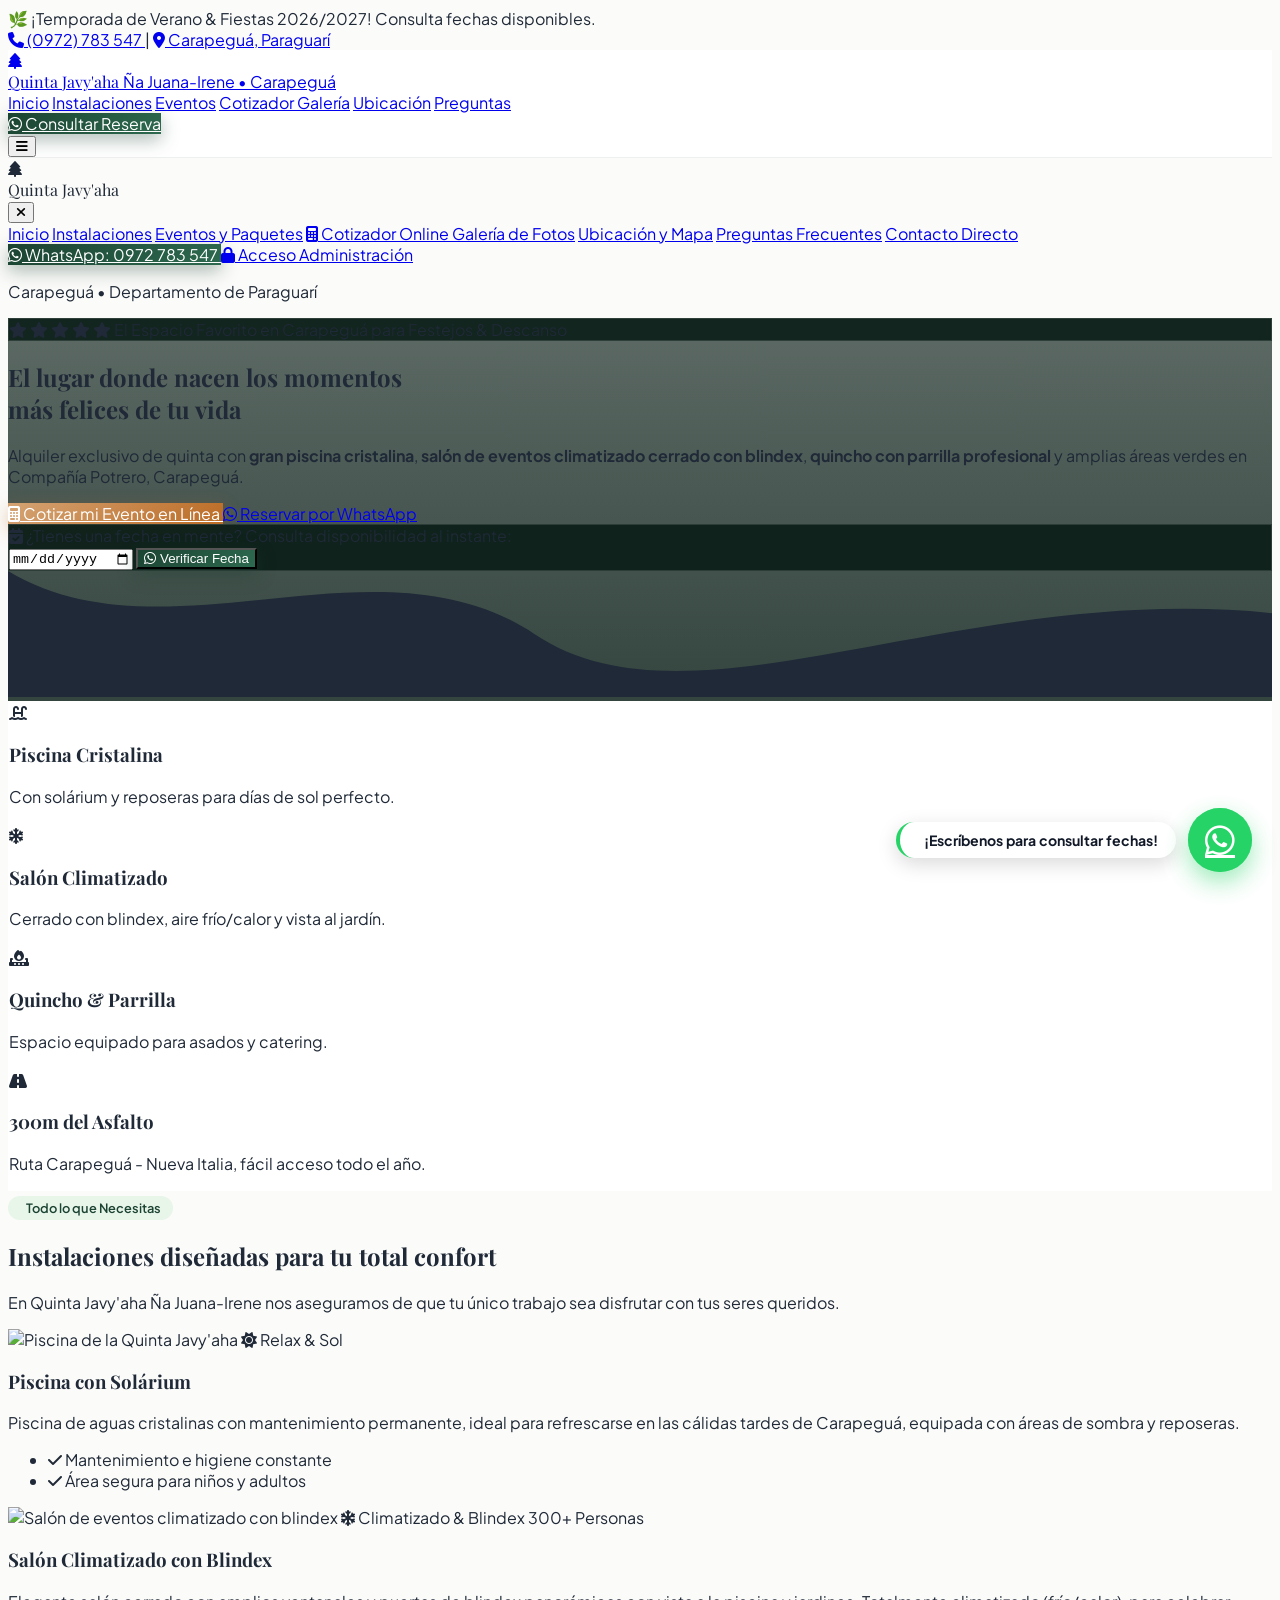
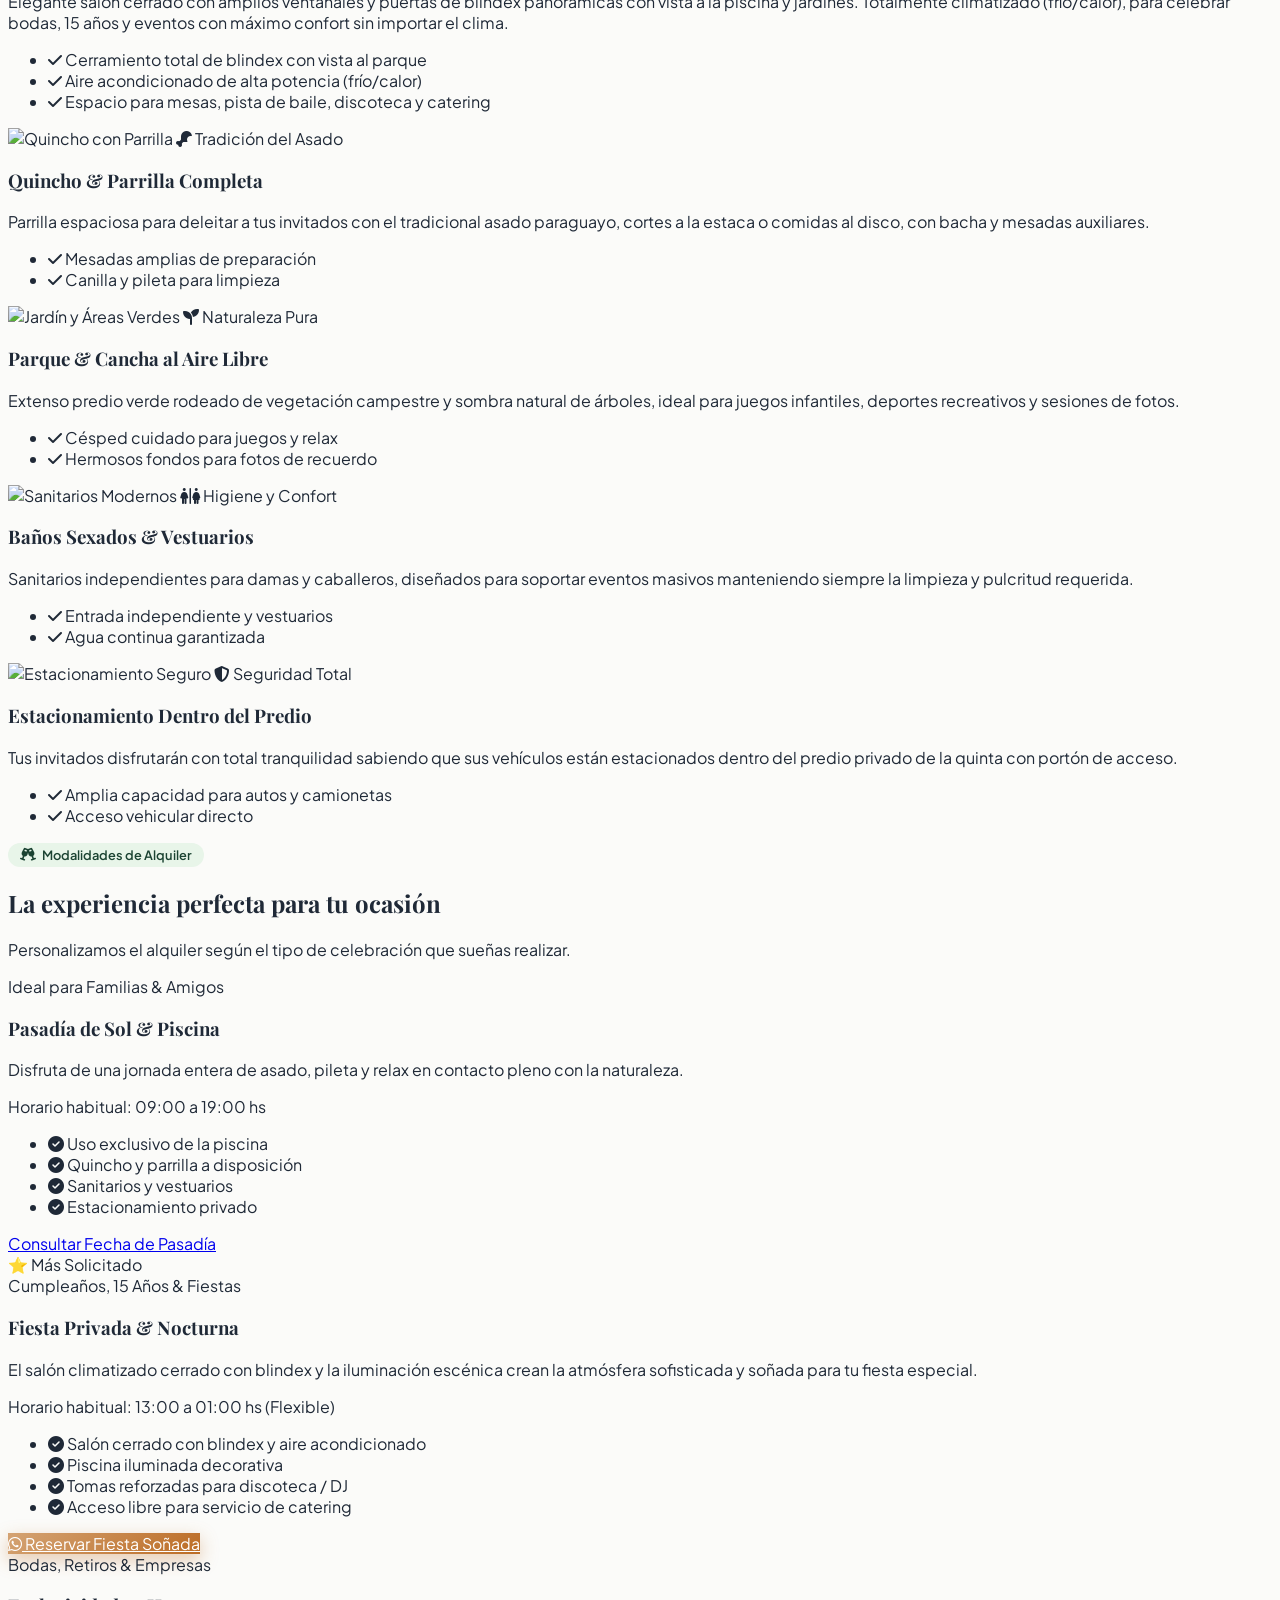
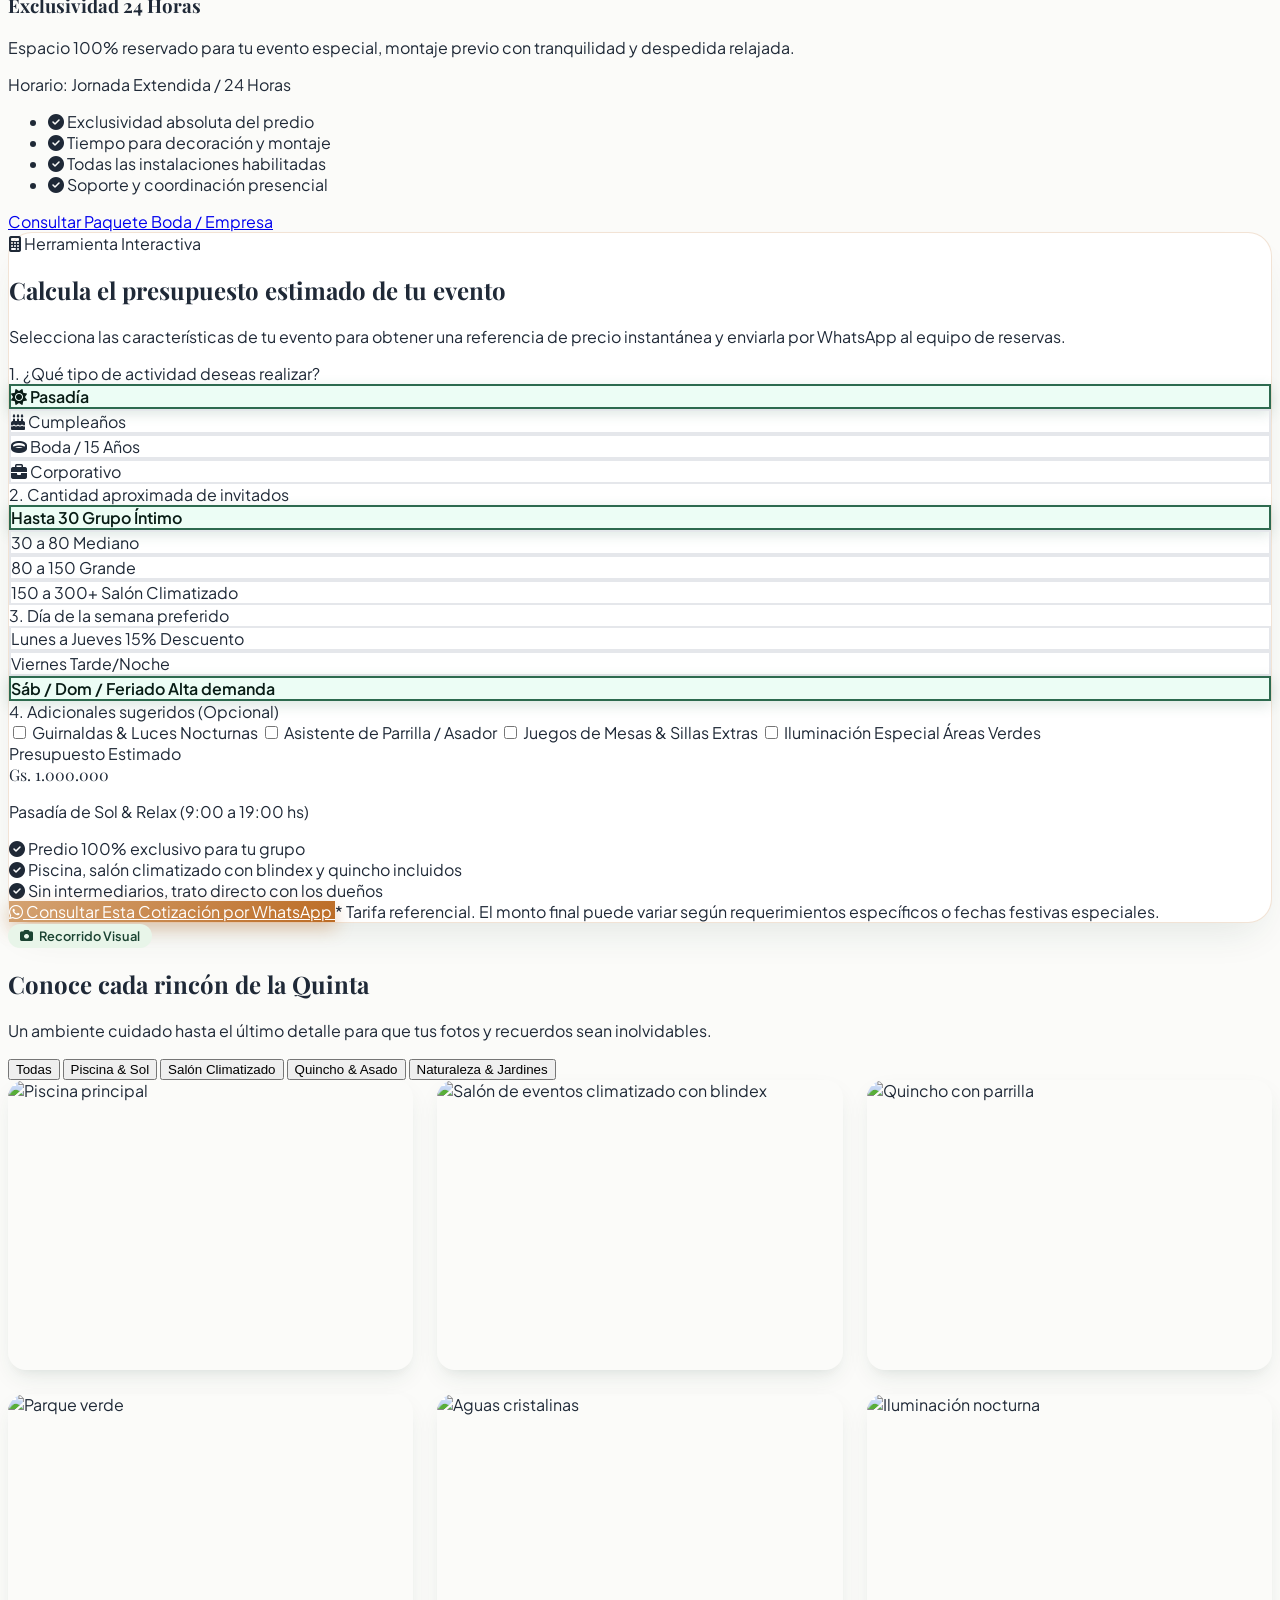
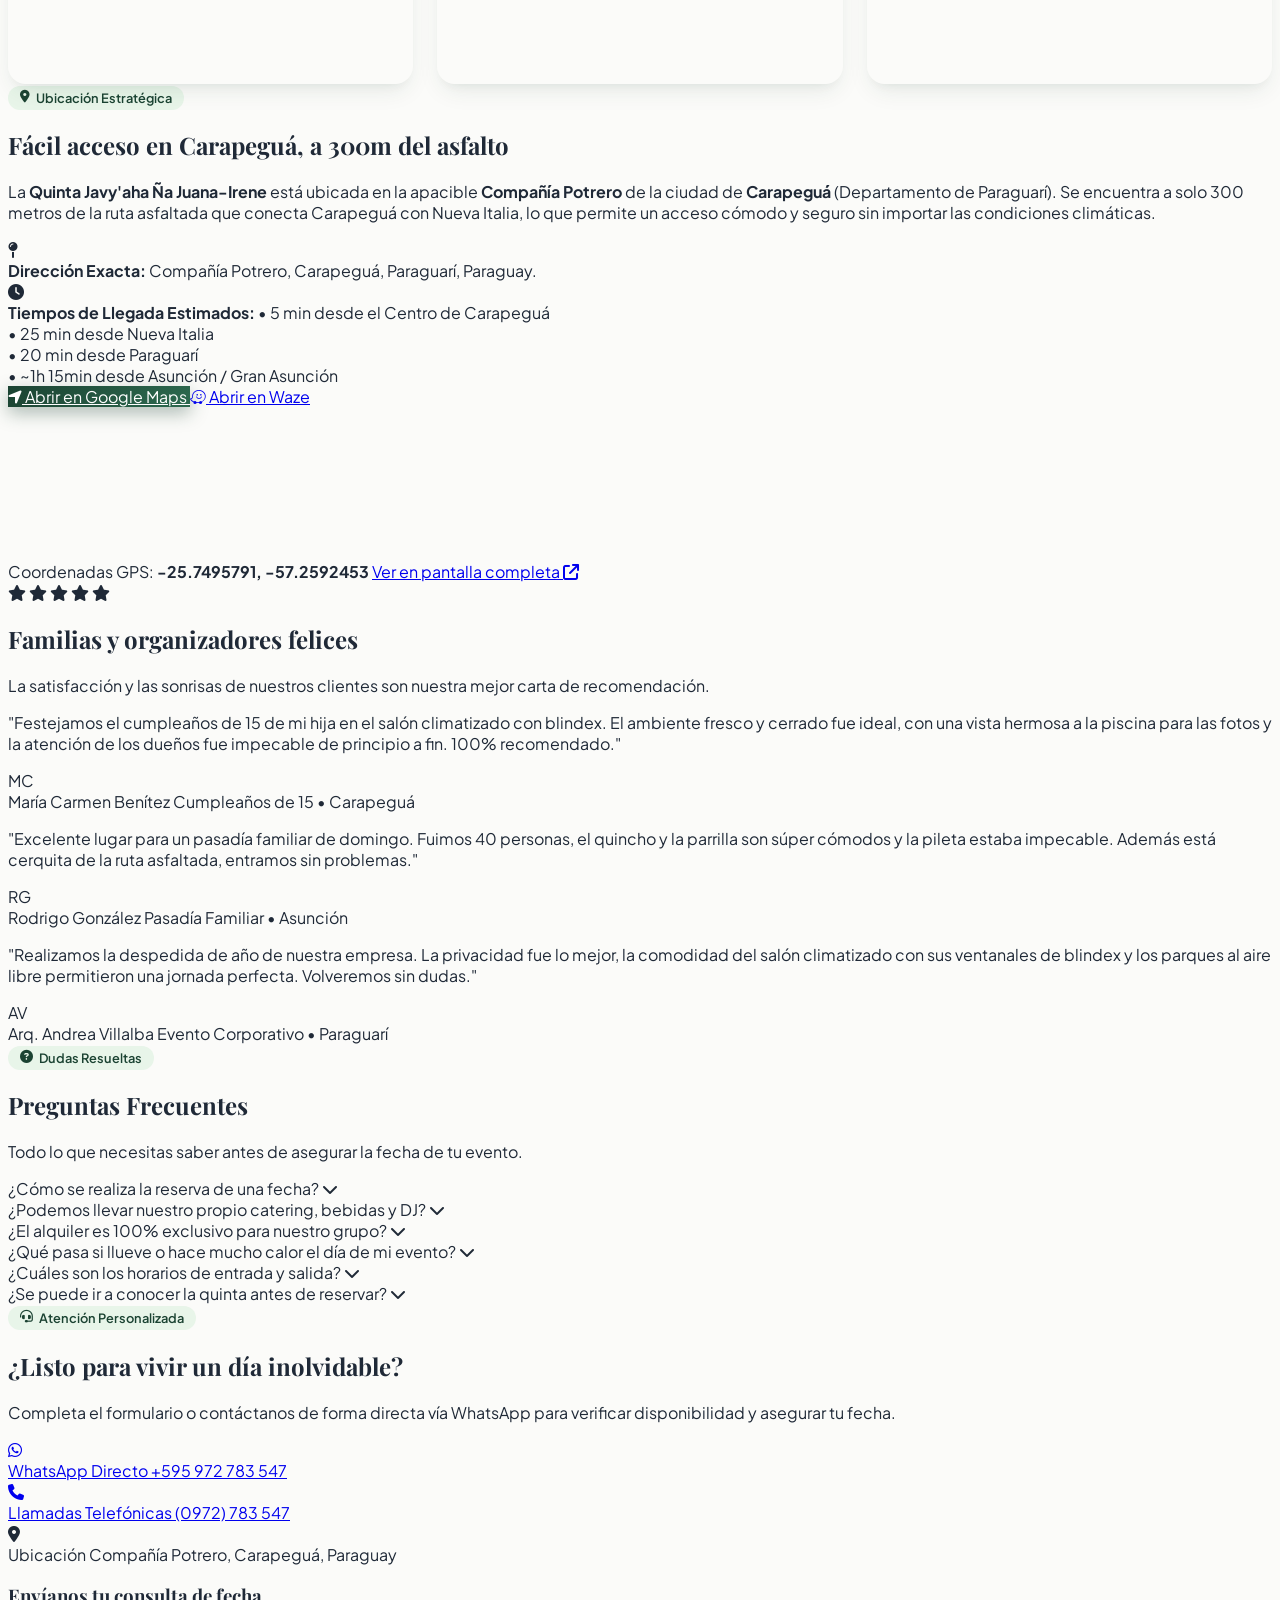
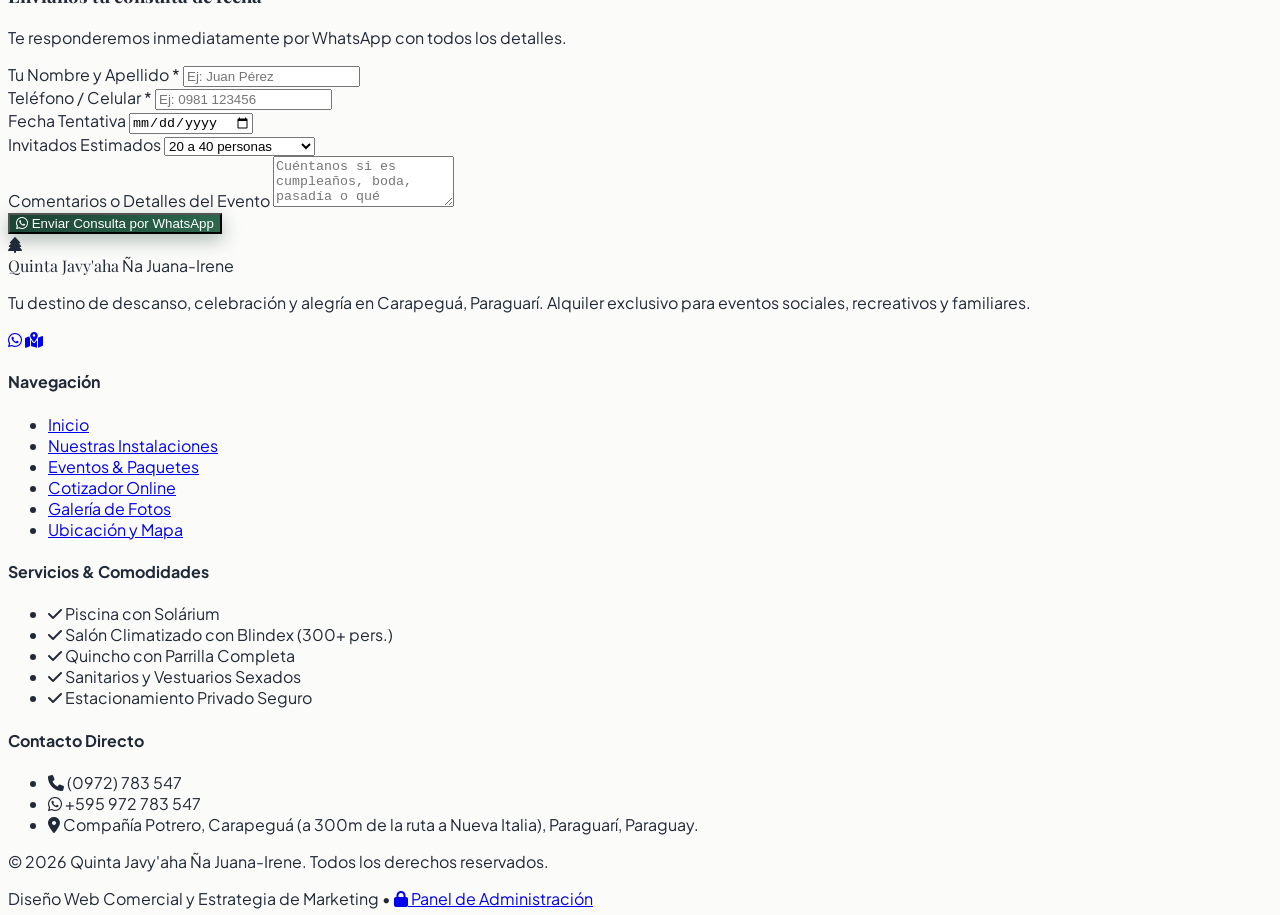
==== commit a56cbb59: "3 3" ====
--- a/index.html
+++ b/index.html
@@ -4,13 +4,13 @@
   <meta charset="UTF-8">
   <meta name="viewport" content="width=device-width, initial-scale=1.0">
   <title>Quinta Javy'aha Ña Juana-Irene | Alquiler de Quinta para Eventos en Carapeguá</title>
-  <meta name="description" content="Quinta Javy'aha Ña Juana-Irene en Carapeguá, Paraguarí. Alquiler exclusivo para pasadías, cumpleaños, bodas, 15 años y eventos empresariales. Piscina, gran tinglado, quincho con parrilla y naturaleza. ¡Reserva hoy!">
-  <meta name="keywords" content="Quinta Javy'aha Ña Juana-Irene, Quinta en Carapeguá, Alquiler de quinta Paraguay, Quinta con piscina Paraguarí, Quinta para eventos Carapeguá, pasadías Paraguay">
+  <meta name="description" content="Quinta Javy'aha Ña Juana-Irene en Carapeguá, Paraguarí. Alquiler exclusivo para pasadías, cumpleaños, bodas, 15 años y eventos empresariales. Piscina, salón de eventos climatizado cerrado con blindex, quincho con parrilla y naturaleza. ¡Reserva hoy!">
+  <meta name="keywords" content="Quinta Javy'aha Ña Juana-Irene, Quinta en Carapeguá, Alquiler de quinta Paraguay, Quinta con piscina Paraguarí, Quinta para eventos Carapeguá, salón climatizado blindex, pasadías Paraguay">
   <meta name="author" content="Quinta Javy'aha Ña Juana-Irene">
 
   <!-- Open Graph / Redes Sociales -->
   <meta property="og:title" content="Quinta Javy'aha Ña Juana-Irene | Tu Lugar Soñado en Carapeguá">
-  <meta property="og:description" content="Disfruta de momentos inolvidables en nuestra quinta con piscina, amplio tinglado, quincho con parrilla y plena naturaleza en Carapeguá, Paraguarí.">
+  <meta property="og:description" content="Disfruta de momentos inolvidables en nuestra quinta con piscina, elegante salón de eventos climatizado cerrado con blindex, quincho con parrilla y plena naturaleza en Carapeguá, Paraguarí.">
   <meta property="og:type" content="website">
   <meta property="og:url" content="https://www.google.com/maps/place/Quinta+Javy'aha+%C3%91a+Juana-Irene/">
   <meta property="og:image" content="https://images.unsplash.com/photo-1540555700478-4be289fbecef?q=80&w=1200&auto=format&fit=crop">
@@ -169,6 +169,10 @@
         <i class="fa-brands fa-whatsapp text-lg text-emerald-400"></i>
         <span>WhatsApp: 0972 783 547</span>
       </a>
+      <a href="admin.html" class="w-full py-2.5 rounded-xl text-center font-bold flex items-center justify-center gap-2 text-xs text-gray-500 bg-gray-100 hover:bg-gray-200 transition">
+        <i class="fa-solid fa-lock text-gray-400"></i>
+        <span>Acceso Administración</span>
+      </a>
       <p class="text-center text-xs text-gray-400">Carapeguá • Departamento de Paraguarí</p>
     </div>
   </div>
@@ -201,7 +205,7 @@
 
       <!-- Value Proposition Subtitle -->
       <p class="text-base sm:text-xl text-gray-200 max-w-3xl mx-auto font-light leading-relaxed mb-8 drop-shadow">
-        Alquiler exclusivo de quinta con <strong>gran piscina cristalina</strong>, <strong>tinglado multiuso</strong> techado, <strong>quincho con parrilla profesional</strong> y amplias áreas verdes en Compañía Potrero, Carapeguá.
+        Alquiler exclusivo de quinta con <strong>gran piscina cristalina</strong>, <strong>salón de eventos climatizado cerrado con blindex</strong>, <strong>quincho con parrilla profesional</strong> y amplias áreas verdes en Compañía Potrero, Carapeguá.
       </p>
 
       <!-- Dual Action Buttons -->
@@ -255,13 +259,13 @@
         <p class="text-xs text-gray-500">Con solárium y reposeras para días de sol perfecto.</p>
       </div>
 
-      <!-- Card 2 -->
+      <!-- Card 2: Salón Climatizado con Blindex -->
       <div class="glass-card p-5 sm:p-6 rounded-2xl shadow-sm border border-emerald-900/10 text-center hover:shadow-md transition">
-        <div class="w-12 h-12 mx-auto rounded-2xl bg-amber-50 text-amber-700 flex items-center justify-center text-2xl mb-3">
-          <i class="fa-solid fa-tent"></i>
-        </div>
-        <h3 class="font-bold text-gray-900 text-sm sm:text-base mb-1">Gran Tinglado</h3>
-        <p class="text-xs text-gray-500">Capacidad para más de 300 invitados techados.</p>
+        <div class="w-12 h-12 mx-auto rounded-2xl bg-cyan-50 text-cyan-700 flex items-center justify-center text-2xl mb-3">
+          <i class="fa-solid fa-snowflake"></i>
+        </div>
+        <h3 class="font-bold text-gray-900 text-sm sm:text-base mb-1">Salón Climatizado</h3>
+        <p class="text-xs text-gray-500">Cerrado con blindex, aire frío/calor y vista al jardín.</p>
       </div>
 
       <!-- Card 3 -->
@@ -325,24 +329,28 @@
         </div>
       </div>
 
-      <!-- Feature 2: Gran Tinglado -->
+      <!-- Feature 2: Salón de Eventos Climatizado con Blindex -->
       <div class="feature-card bg-white rounded-3xl overflow-hidden border border-gray-100 shadow-sm flex flex-col">
         <div class="h-56 relative overflow-hidden">
-          <img src="https://images.unsplash.com/photo-1519167758481-83f550bb49b3?q=80&w=800&auto=format&fit=crop" alt="Gran Tinglado de Eventos" class="w-full h-full object-cover transition duration-500 hover:scale-105" loading="lazy">
-          <span class="absolute top-4 left-4 bg-amber-700/90 text-white text-xs font-bold px-3 py-1.5 rounded-full backdrop-blur-sm">
-            <i class="fa-solid fa-people-group mr-1"></i> Hasta 300+ Personas
+          <img src="https://images.unsplash.com/photo-1519167758481-83f550bb49b3?q=80&w=800&auto=format&fit=crop" alt="Salón de eventos climatizado con blindex" class="w-full h-full object-cover transition duration-500 hover:scale-105" loading="lazy">
+          <span class="absolute top-4 left-4 bg-cyan-900/90 text-white text-xs font-bold px-3 py-1.5 rounded-full backdrop-blur-sm">
+            <i class="fa-solid fa-snowflake mr-1"></i> Climatizado & Blindex
+          </span>
+          <span class="absolute top-4 right-4 bg-amber-600/90 text-white text-xs font-bold px-3 py-1.5 rounded-full backdrop-blur-sm">
+            300+ Personas
           </span>
         </div>
         <div class="p-6 sm:p-8 flex-1 flex flex-col justify-between">
           <div>
-            <h3 class="font-serif text-xl sm:text-2xl font-bold text-forest-900 mb-2">Gran Tinglado de Fiestas</h3>
+            <h3 class="font-serif text-xl sm:text-2xl font-bold text-forest-900 mb-2">Salón Climatizado con Blindex</h3>
             <p class="text-gray-600 text-sm leading-relaxed mb-4">
-              Estructura techada de gran porte para organizar cumpleaños de 15, bodas, colaciones y reuniones empresariales sin preocuparte por el clima ni las lluvias.
+              Elegante salón cerrado con amplios ventanales y puertas de blindex panorámicas con vista a la piscina y jardines. Totalmente climatizado (frío/calor), para celebrar bodas, 15 años y eventos con máximo confort sin importar el clima.
             </p>
           </div>
           <ul class="text-xs text-gray-500 space-y-2 border-t border-gray-100 pt-4 font-medium">
-            <li class="flex items-center gap-2"><i class="fa-solid fa-check text-emerald-600"></i> Espacio para mesas, pista de baile y DJ</li>
-            <li class="flex items-center gap-2"><i class="fa-solid fa-check text-emerald-600"></i> Tomas de corriente reforzadas para sonido</li>
+            <li class="flex items-center gap-2"><i class="fa-solid fa-check text-emerald-600"></i> Cerramiento total de blindex con vista al parque</li>
+            <li class="flex items-center gap-2"><i class="fa-solid fa-check text-emerald-600"></i> Aire acondicionado de alta potencia (frío/calor)</li>
+            <li class="flex items-center gap-2"><i class="fa-solid fa-check text-emerald-600"></i> Espacio para mesas, pista de baile, discoteca y catering</li>
           </ul>
         </div>
       </div>
@@ -496,7 +504,7 @@
               Cumpleaños, 15 Años & Fiestas
             </span>
             <h3 class="font-serif text-2xl sm:text-3xl font-bold text-white mb-2">Fiesta Privada & Nocturna</h3>
-            <p class="text-gray-300 text-sm mb-6">El tinglado techado y la iluminación nocturna crean la atmósfera soñada para tu fiesta especial.</p>
+            <p class="text-gray-300 text-sm mb-6">El salón climatizado cerrado con blindex y la iluminación escénica crean la atmósfera sofisticada y soñada para tu fiesta especial.</p>
             
             <div class="text-sm font-semibold text-gray-200 mb-6 pb-6 border-b border-white/10 flex items-baseline gap-1">
               <span class="text-xs text-gray-400">Horario habitual:</span>
@@ -504,7 +512,7 @@
             </div>
 
             <ul class="space-y-3 text-sm text-gray-200 mb-8">
-              <li class="flex items-center gap-3"><i class="fa-solid fa-circle-check text-gold-400"></i> Gran tinglado para pista y mesas</li>
+              <li class="flex items-center gap-3"><i class="fa-solid fa-circle-check text-gold-400"></i> Salón cerrado con blindex y aire acondicionado</li>
               <li class="flex items-center gap-3"><i class="fa-solid fa-circle-check text-gold-400"></i> Piscina iluminada decorativa</li>
               <li class="flex items-center gap-3"><i class="fa-solid fa-circle-check text-gold-400"></i> Tomas reforzadas para discoteca / DJ</li>
               <li class="flex items-center gap-3"><i class="fa-solid fa-circle-check text-gold-400"></i> Acceso libre para servicio de catering</li>
@@ -616,7 +624,7 @@
                 </div>
                 <div data-quote-guests="300" class="option-pill p-3 rounded-xl text-center">
                   <span class="text-xs font-bold block">150 a 300+</span>
-                  <span class="text-[0.65rem] text-gray-500">Masivo / Tinglado</span>
+                  <span class="text-[0.65rem] text-gray-500">Salón Climatizado</span>
                 </div>
               </div>
             </div>
@@ -693,7 +701,7 @@
               </div>
               <div class="flex items-center gap-2.5">
                 <i class="fa-solid fa-circle-check text-emerald-400"></i>
-                <span>Piscina, tinglado y quincho incluidos</span>
+                <span>Piscina, salón climatizado con blindex y quincho incluidos</span>
               </div>
               <div class="flex items-center gap-2.5">
                 <i class="fa-solid fa-circle-check text-emerald-400"></i>
@@ -744,8 +752,8 @@
           <button class="gallery-filter-btn px-5 py-2 rounded-full text-xs sm:text-sm font-bold bg-white text-gray-700 hover:bg-gray-100 transition border border-gray-200" data-filter="piscina">
             Piscina & Sol
           </button>
-          <button class="gallery-filter-btn px-5 py-2 rounded-full text-xs sm:text-sm font-bold bg-white text-gray-700 hover:bg-gray-100 transition border border-gray-200" data-filter="tinglado">
-            Tinglado & Eventos
+          <button class="gallery-filter-btn px-5 py-2 rounded-full text-xs sm:text-sm font-bold bg-white text-gray-700 hover:bg-gray-100 transition border border-gray-200" data-filter="salon">
+            Salón Climatizado
           </button>
           <button class="gallery-filter-btn px-5 py-2 rounded-full text-xs sm:text-sm font-bold bg-white text-gray-700 hover:bg-gray-100 transition border border-gray-200" data-filter="quincho">
             Quincho & Asado
@@ -768,12 +776,12 @@
           </div>
         </div>
 
-        <!-- Item 2: Tinglado -->
-        <div class="gallery-item" data-category="tinglado">
-          <img src="https://images.unsplash.com/photo-1519167758481-83f550bb49b3?q=80&w=800&auto=format&fit=crop" alt="Gran tinglado techado" loading="lazy">
+        <!-- Item 2: Salón Climatizado con Blindex -->
+        <div class="gallery-item" data-category="salon">
+          <img src="https://images.unsplash.com/photo-1519167758481-83f550bb49b3?q=80&w=800&auto=format&fit=crop" alt="Salón de eventos climatizado con blindex" loading="lazy">
           <div class="gallery-caption">
-            <h4 class="text-white font-bold text-lg">Gran Tinglado Multiuso</h4>
-            <p class="text-xs text-gray-200">Espacio techado para celebraciones con más de 300 personas.</p>
+            <h4 class="text-white font-bold text-lg">Salón Climatizado con Blindex</h4>
+            <p class="text-xs text-gray-200">Cerrado con blindex panorámico, aire frío/calor y capacidad para 300+ personas.</p>
           </div>
         </div>
 
@@ -805,11 +813,11 @@
         </div>
 
         <!-- Item 6: Evento Noche -->
-        <div class="gallery-item" data-category="tinglado">
+        <div class="gallery-item" data-category="salon">
           <img src="https://images.unsplash.com/photo-1464366400600-7168b8af9bc3?q=80&w=800&auto=format&fit=crop" alt="Iluminación nocturna" loading="lazy">
           <div class="gallery-caption">
             <h4 class="text-white font-bold text-lg">Eventos & Luces Nocturnas</h4>
-            <p class="text-xs text-gray-200">Una atmósfera mágica para celebraciones de noche inolvidables.</p>
+            <p class="text-xs text-gray-200">Una atmósfera mágica dentro del salón y en los jardines exteriores.</p>
           </div>
         </div>
 
@@ -949,7 +957,7 @@
         <!-- Review 1 -->
         <div class="bg-white/10 backdrop-blur-md p-6 rounded-2xl border border-white/10 flex flex-col justify-between">
           <p class="text-gray-200 text-sm italic mb-6">
-            "Festejamos el cumpleaños de 15 de mi hija en el tinglado. El espacio es inmenso, todo súper limpio, la piscina espectacular para las fotos y la atención de los dueños fue impecable de principio a fin. 100% recomendado."
+            "Festejamos el cumpleaños de 15 de mi hija en el salón climatizado con blindex. El ambiente fresco y cerrado fue ideal, con una vista hermosa a la piscina para las fotos y la atención de los dueños fue impecable de principio a fin. 100% recomendado."
           </p>
           <div class="flex items-center gap-3">
             <div class="w-10 h-10 rounded-full bg-gold-500 text-white flex items-center justify-center font-bold">
@@ -981,7 +989,7 @@
         <!-- Review 3 -->
         <div class="bg-white/10 backdrop-blur-md p-6 rounded-2xl border border-white/10 flex flex-col justify-between">
           <p class="text-gray-200 text-sm italic mb-6">
-            "Realizamos la despedida de año de nuestra empresa. La privacidad fue lo mejor, la tranquilidad del entorno rural y la amplitud del tinglado permitieron hacer dinámicas al aire libre y fiesta de noche. Volveremos sin dudas."
+            "Realizamos la despedida de año de nuestra empresa. La privacidad fue lo mejor, la comodidad del salón climatizado con sus ventanales de blindex y los parques al aire libre permitieron una jornada perfecta. Volveremos sin dudas."
           </p>
           <div class="flex items-center gap-3">
             <div class="w-10 h-10 rounded-full bg-amber-500 text-white flex items-center justify-center font-bold">
@@ -1046,18 +1054,18 @@
           <i class="fa-solid fa-chevron-down faq-icon text-gray-400 text-sm"></i>
         </div>
         <div class="faq-body text-gray-600 text-sm leading-relaxed">
-          Sí. Al alquilar la quinta, todo el predio (piscina, tinglado, quincho, baños y áreas verdes) queda a disposición única y exclusiva de tu grupo durante todo el horario contratado. No se comparten instalaciones con personas ajenas.
+          Sí. Al alquilar la quinta, todo el predio (piscina, salón de eventos climatizado con blindex, quincho, baños y áreas verdes) queda a disposición única y exclusiva de tu grupo durante todo el horario contratado. No se comparten instalaciones con personas ajenas.
         </div>
       </div>
 
       <!-- FAQ 4 -->
       <div class="faq-item bg-white rounded-2xl border border-gray-200 p-6 shadow-sm">
         <div class="faq-header flex items-center justify-between font-bold text-forest-900 text-base sm:text-lg">
-          <span>¿Qué pasa si llueve el día de mi evento?</span>
+          <span>¿Qué pasa si llueve o hace mucho calor el día de mi evento?</span>
           <i class="fa-solid fa-chevron-down faq-icon text-gray-400 text-sm"></i>
         </div>
         <div class="faq-body text-gray-600 text-sm leading-relaxed">
-          ¡Tu fiesta está garantizada! Contamos con un tinglado techado de gran envergadura con capacidad para más de 300 personas, con piso firme e iluminación completa, por lo que las lluvias no son un impedimento para disfrutar.
+          ¡Tu fiesta está 100% garantizada! Contamos con un moderno salón de eventos climatizado cerrado con amplios paneles de blindex con capacidad para más de 300 personas, con piso impecable, potente aire acondicionado (frío/calor) e iluminación completa, por lo que el clima no es ningún impedimento para celebrar con total confort.
         </div>
       </div>
 
@@ -1237,7 +1245,7 @@
           <h4 class="font-bold text-sm text-gold-400 uppercase tracking-wider mb-4">Servicios & Comodidades</h4>
           <ul class="space-y-2.5 text-xs text-gray-300">
             <li class="flex items-center gap-2"><i class="fa-solid fa-check text-emerald-400"></i> Piscina con Solárium</li>
-            <li class="flex items-center gap-2"><i class="fa-solid fa-check text-emerald-400"></i> Gran Tinglado de 300+ pers.</li>
+            <li class="flex items-center gap-2"><i class="fa-solid fa-check text-emerald-400"></i> Salón Climatizado con Blindex (300+ pers.)</li>
             <li class="flex items-center gap-2"><i class="fa-solid fa-check text-emerald-400"></i> Quincho con Parrilla Completa</li>
             <li class="flex items-center gap-2"><i class="fa-solid fa-check text-emerald-400"></i> Sanitarios y Vestuarios Sexados</li>
             <li class="flex items-center gap-2"><i class="fa-solid fa-check text-emerald-400"></i> Estacionamiento Privado Seguro</li>
@@ -1267,8 +1275,12 @@
 
       <div class="border-t border-forest-900 pt-8 flex flex-col sm:flex-row items-center justify-between text-xs text-gray-400 gap-4">
         <p>© 2026 Quinta Javy'aha Ña Juana-Irene. Todos los derechos reservados.</p>
-        <div class="flex items-center gap-2 text-gray-400">
+        <div class="flex items-center gap-4 text-gray-400">
           <span>Diseño Web Comercial y Estrategia de Marketing</span>
+          <span>•</span>
+          <a href="admin.html" class="hover:text-gold-400 transition flex items-center gap-1.5 text-gray-400 font-medium">
+            <i class="fa-solid fa-lock text-[0.65rem]"></i> Panel de Administración
+          </a>
         </div>
       </div>
 
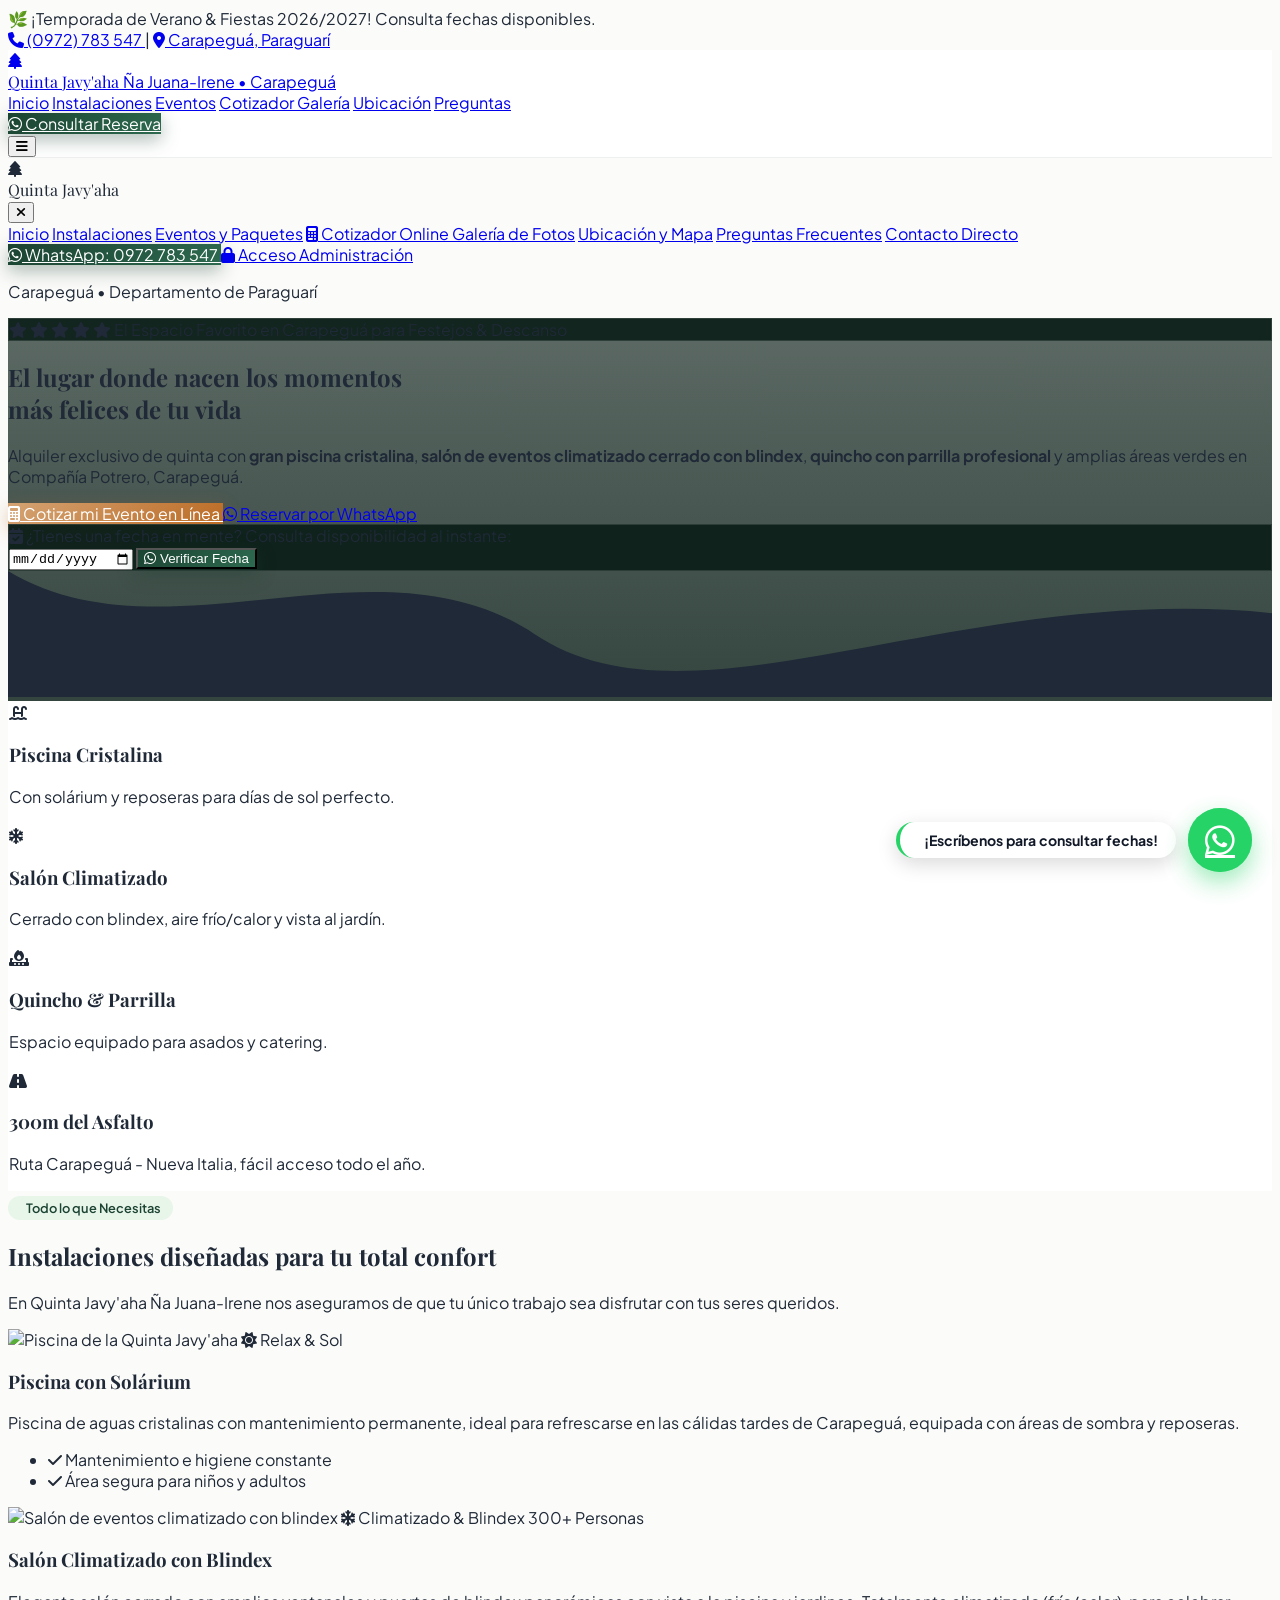
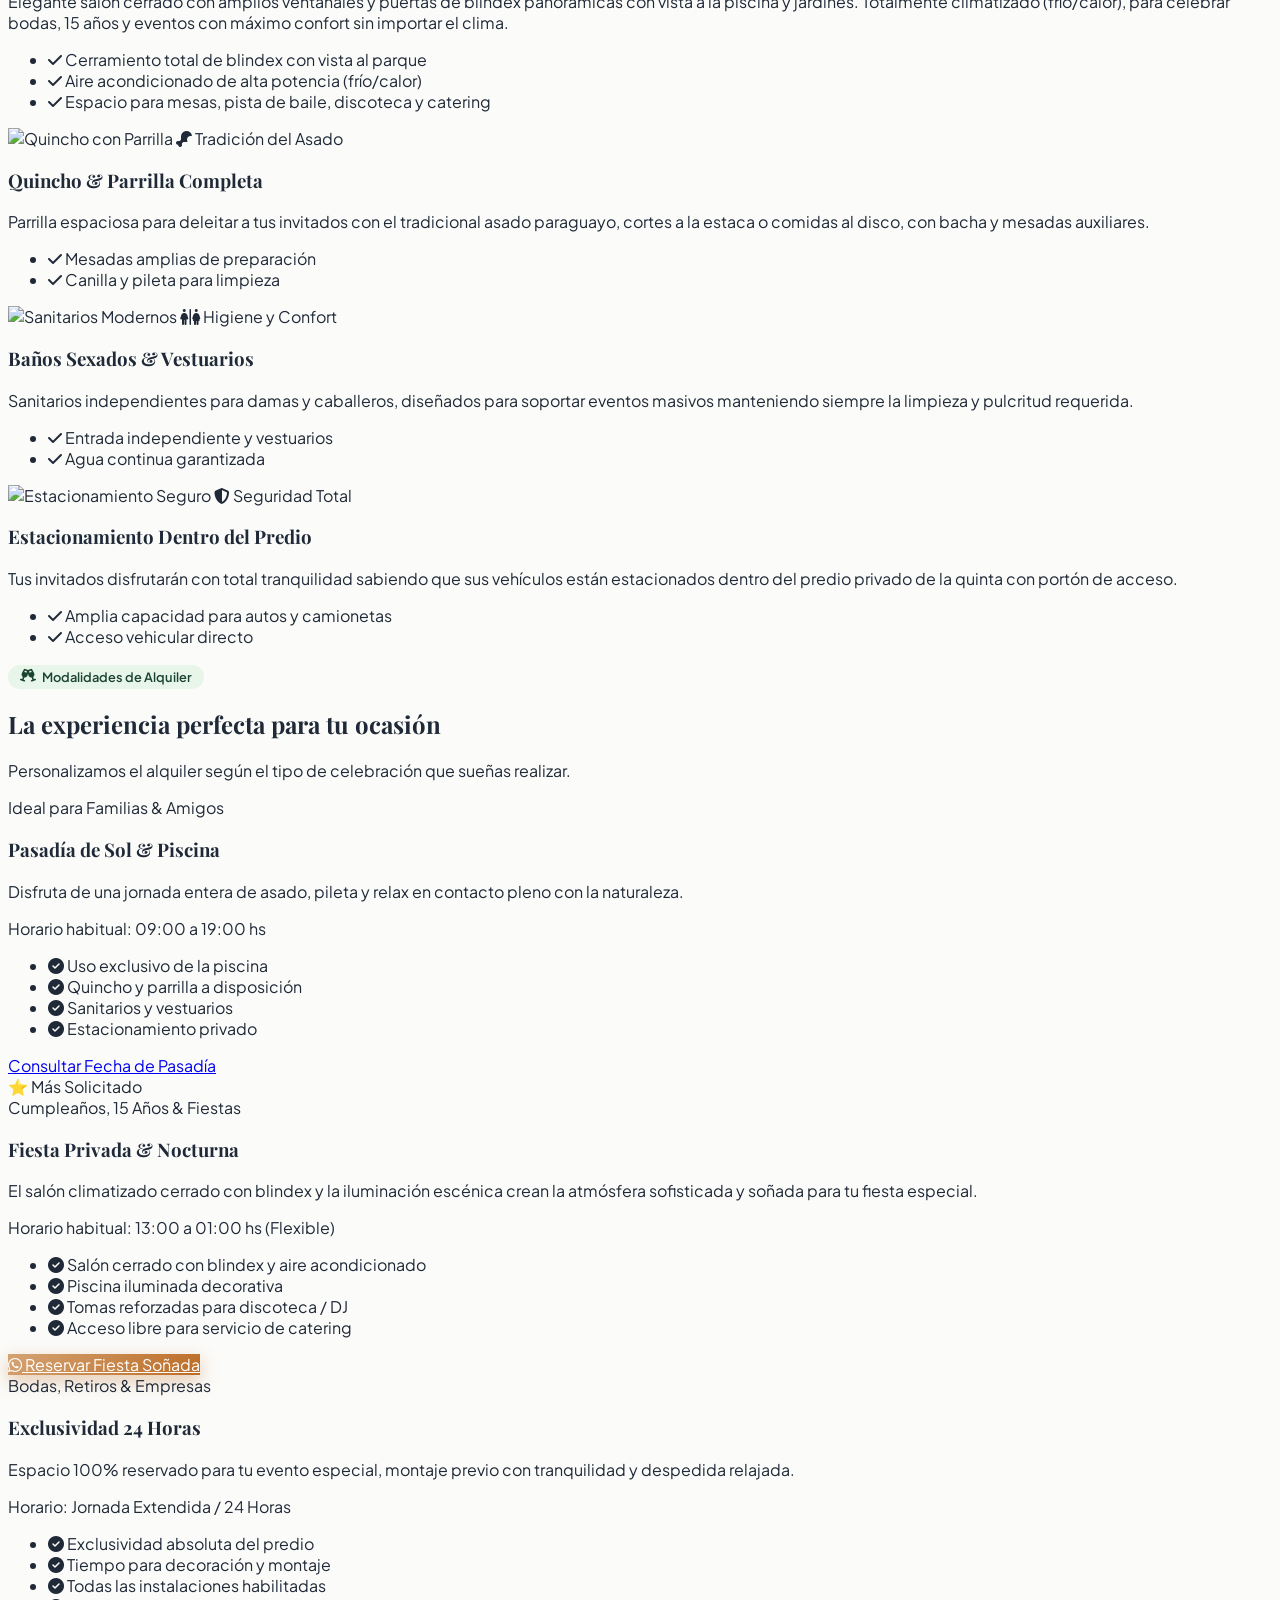
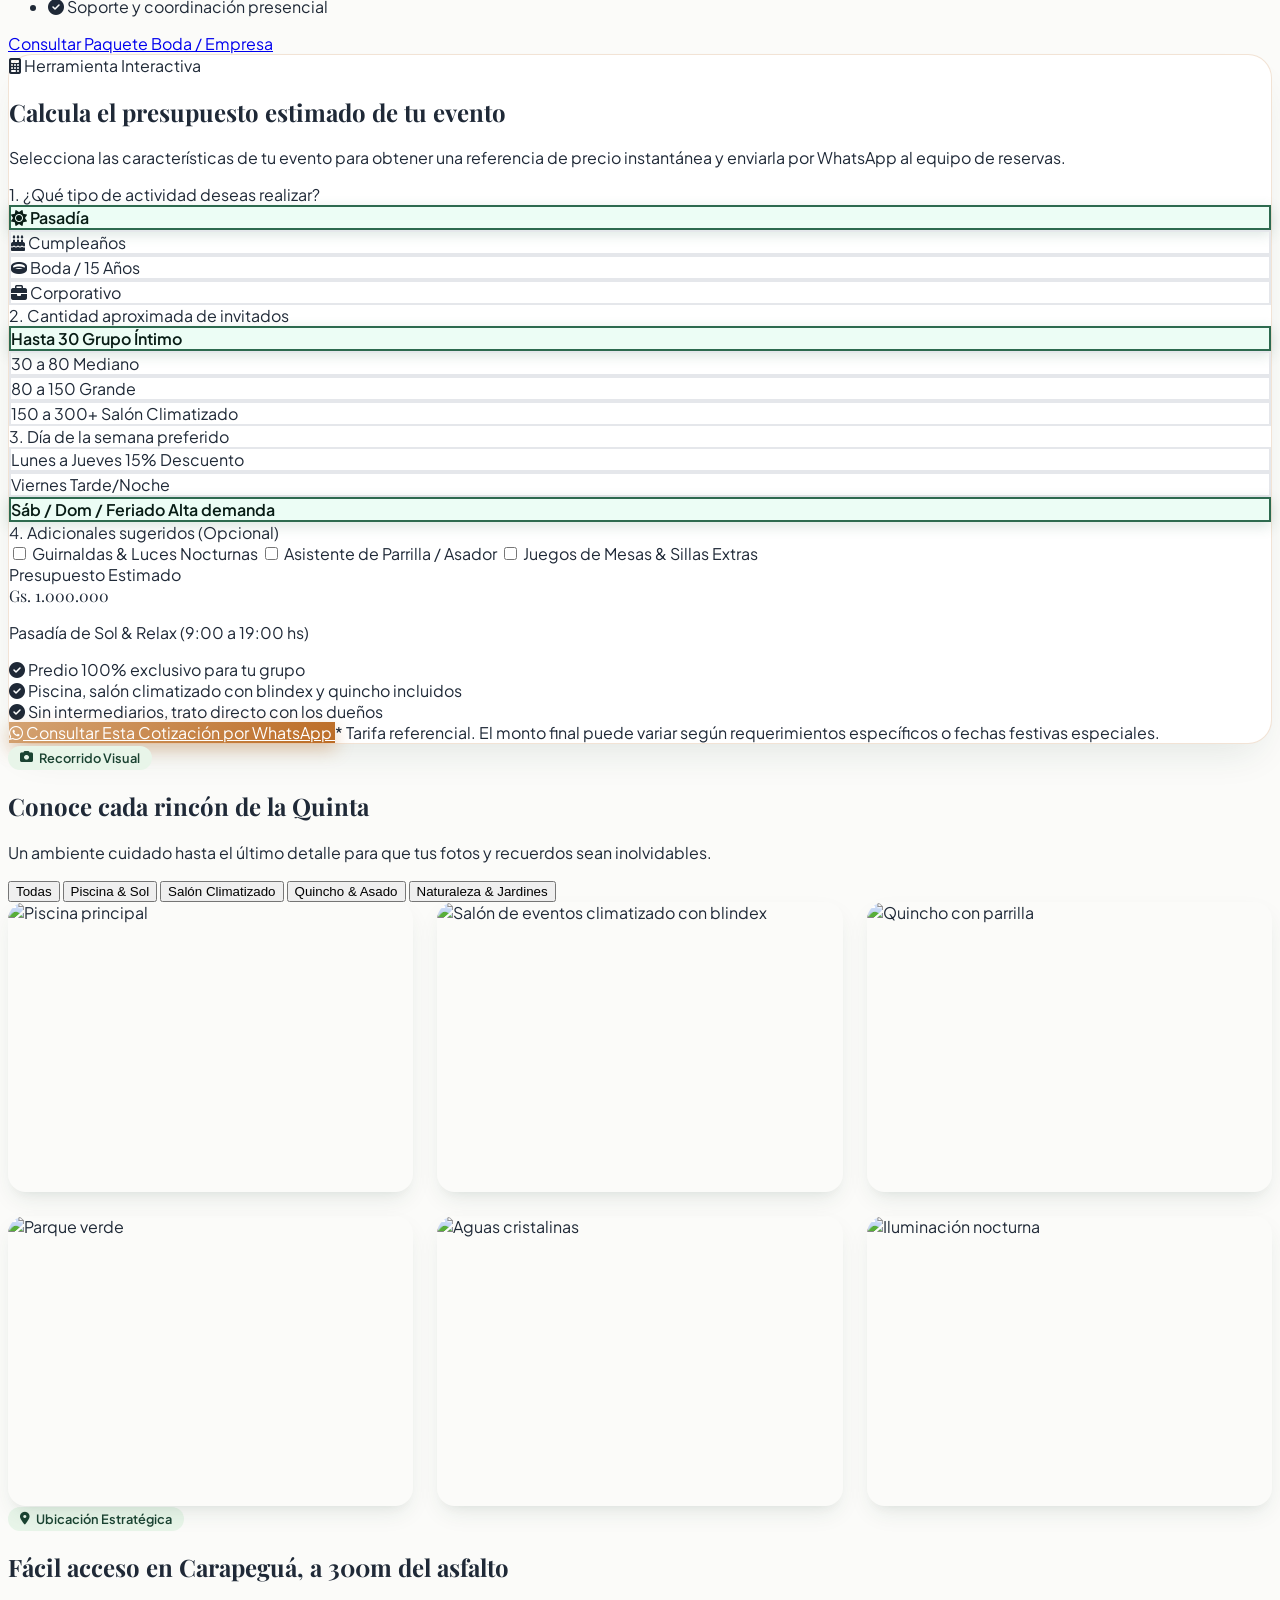
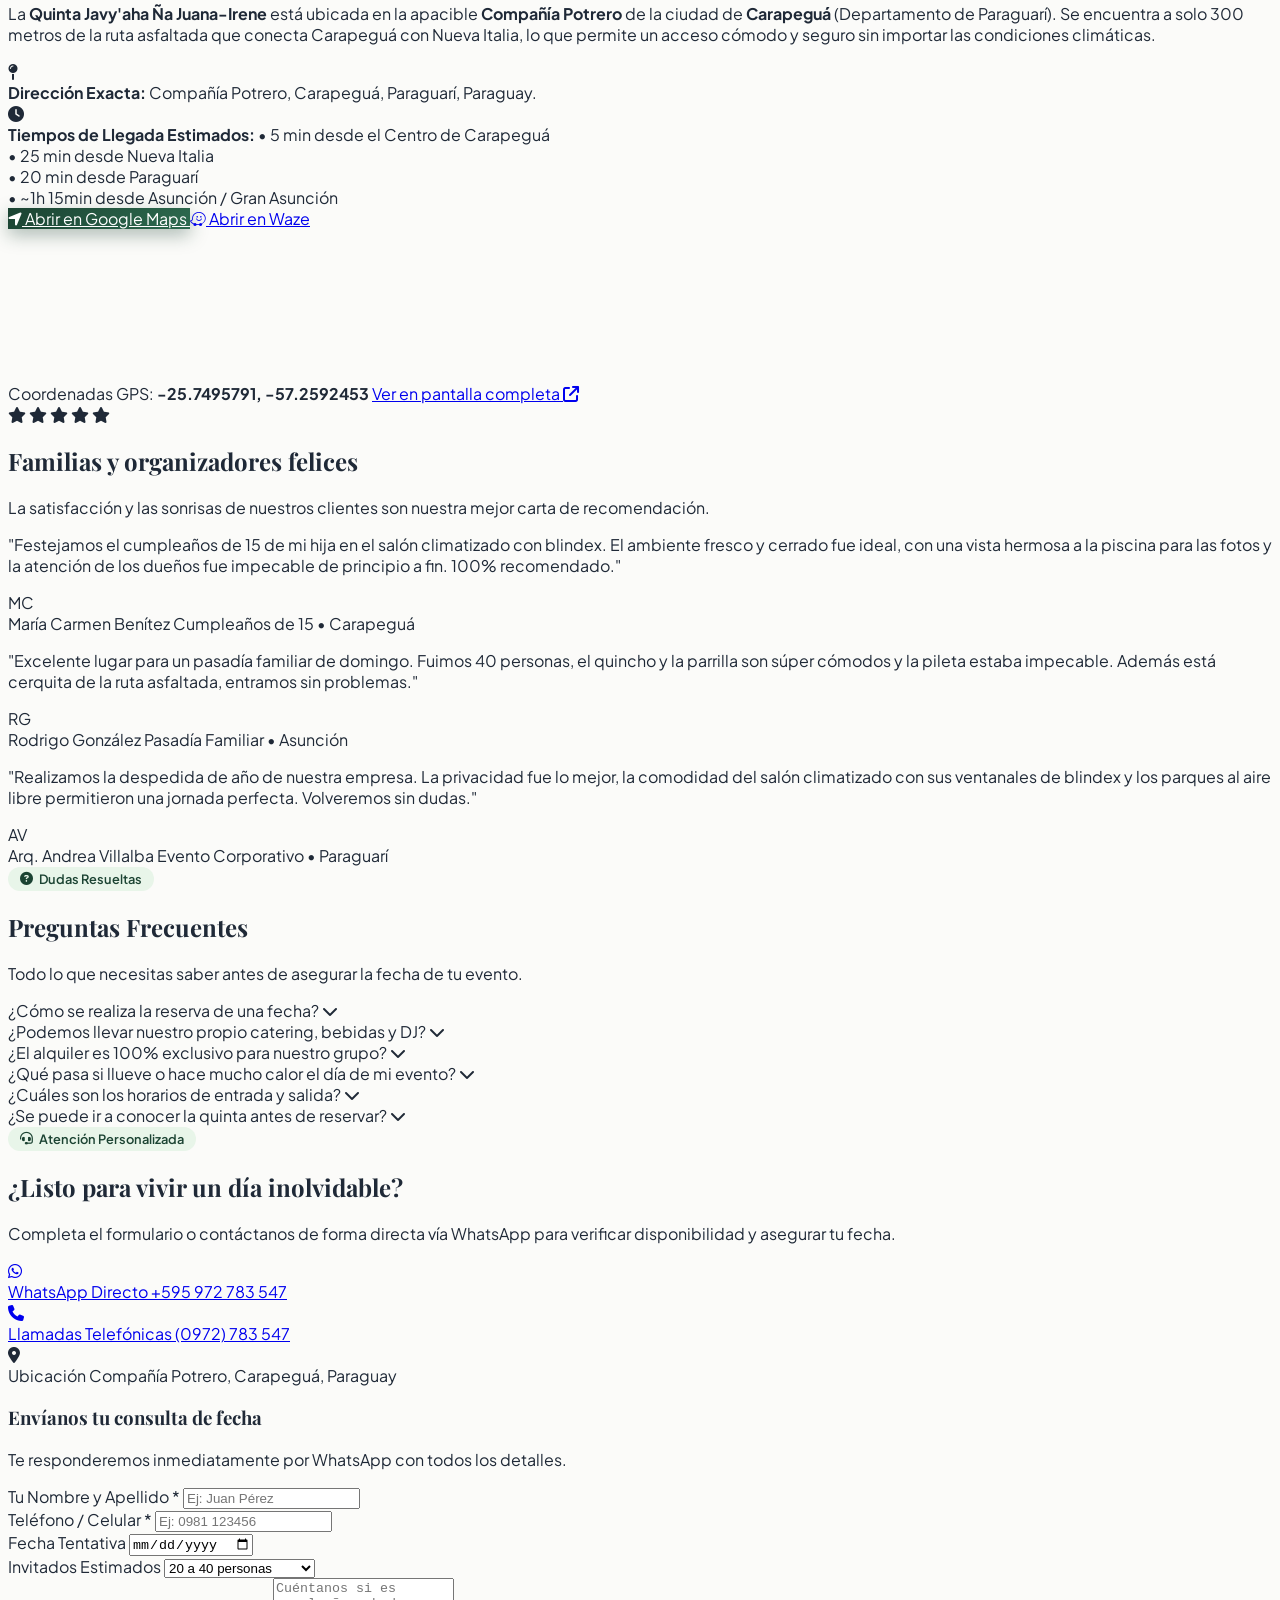
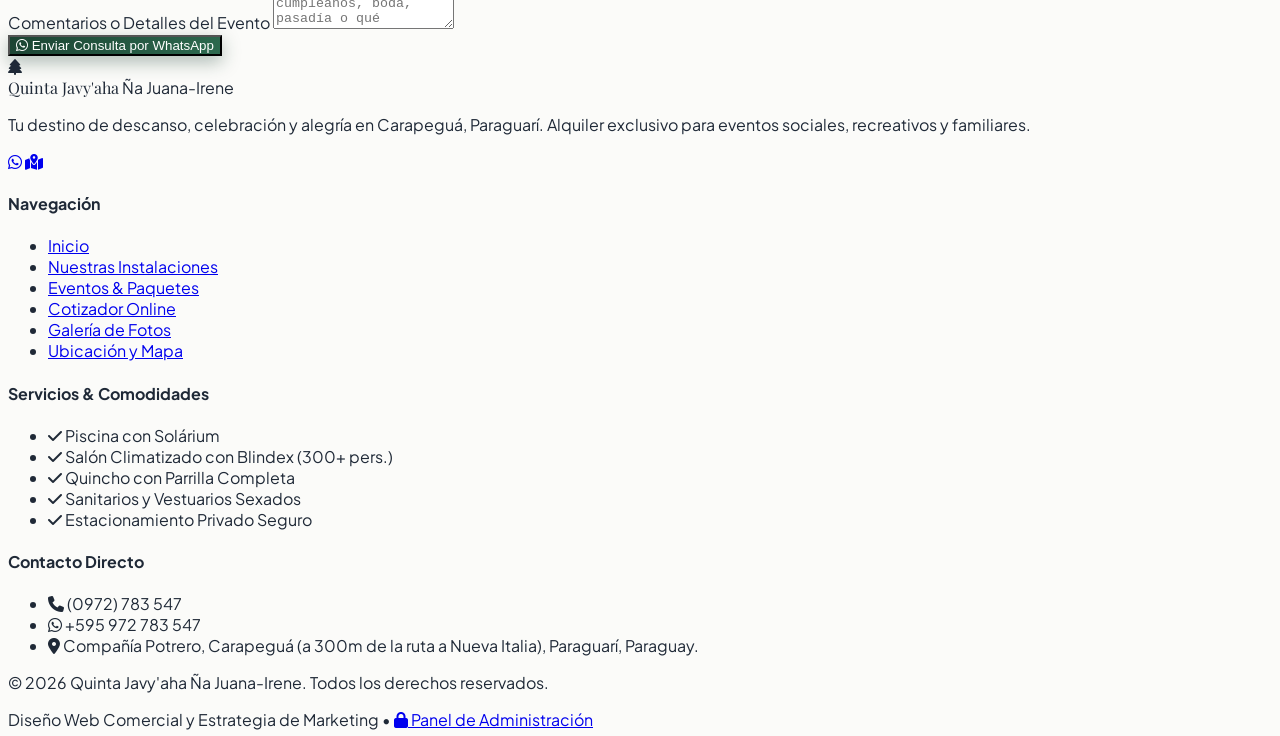
==== commit 07b28a7d: "4 4" ====
--- a/index.html
+++ b/index.html
@@ -377,28 +377,6 @@
         </div>
       </div>
 
-      <!-- Feature 4: Áreas Verdes -->
-      <div class="feature-card bg-white rounded-3xl overflow-hidden border border-gray-100 shadow-sm flex flex-col">
-        <div class="h-56 relative overflow-hidden">
-          <img src="https://images.unsplash.com/photo-1500382017468-9049fed747ef?q=80&w=800&auto=format&fit=crop" alt="Jardín y Áreas Verdes" class="w-full h-full object-cover transition duration-500 hover:scale-105" loading="lazy">
-          <span class="absolute top-4 left-4 bg-emerald-700/90 text-white text-xs font-bold px-3 py-1.5 rounded-full backdrop-blur-sm">
-            <i class="fa-solid fa-seedling mr-1"></i> Naturaleza Pura
-          </span>
-        </div>
-        <div class="p-6 sm:p-8 flex-1 flex flex-col justify-between">
-          <div>
-            <h3 class="font-serif text-xl sm:text-2xl font-bold text-forest-900 mb-2">Parque & Cancha al Aire Libre</h3>
-            <p class="text-gray-600 text-sm leading-relaxed mb-4">
-              Extenso predio verde rodeado de vegetación campestre y sombra natural de árboles, ideal para juegos infantiles, deportes recreativos y sesiones de fotos.
-            </p>
-          </div>
-          <ul class="text-xs text-gray-500 space-y-2 border-t border-gray-100 pt-4 font-medium">
-            <li class="flex items-center gap-2"><i class="fa-solid fa-check text-emerald-600"></i> Césped cuidado para juegos y relax</li>
-            <li class="flex items-center gap-2"><i class="fa-solid fa-check text-emerald-600"></i> Hermosos fondos para fotos de recuerdo</li>
-          </ul>
-        </div>
-      </div>
-
       <!-- Feature 5: Sanitarios Sexados -->
       <div class="feature-card bg-white rounded-3xl overflow-hidden border border-gray-100 shadow-sm flex flex-col">
         <div class="h-56 relative overflow-hidden">
@@ -668,10 +646,6 @@
                   <input type="checkbox" name="quote-extra" value="mobiliario" class="rounded text-forest-800 focus:ring-forest-800">
                   <span>Juegos de Mesas & Sillas Extras</span>
                 </label>
-                <label class="flex items-center gap-2 p-2.5 rounded-lg border border-gray-200 hover:bg-gray-50 cursor-pointer">
-                  <input type="checkbox" name="quote-extra" value="cancha" class="rounded text-forest-800 focus:ring-forest-800">
-                  <span>Iluminación Especial Áreas Verdes</span>
-                </label>
               </div>
             </div>
 
--- a/css/styles.css
+++ b/css/styles.css
@@ -355,3 +355,17 @@
     transform: translateX(0);
   }
 }
+
+@keyframes fadeIn {
+  from { opacity: 0; transform: translateY(10px) scale(0.99); }
+  to { opacity: 1; transform: translateY(0) scale(1); }
+}
+.animate-fadeIn { animation: fadeIn 0.25s ease; }
+
+/* Wizard + admin helpers */
+#wizard-steps::-webkit-scrollbar { height: 6px; }
+canvas { max-width: 100%; }
+.admin-view-section { animation: fadeIn 0.25s ease; }
+@media (max-width: 640px) {
+  #cal-days-grid { gap: 4px; }
+}
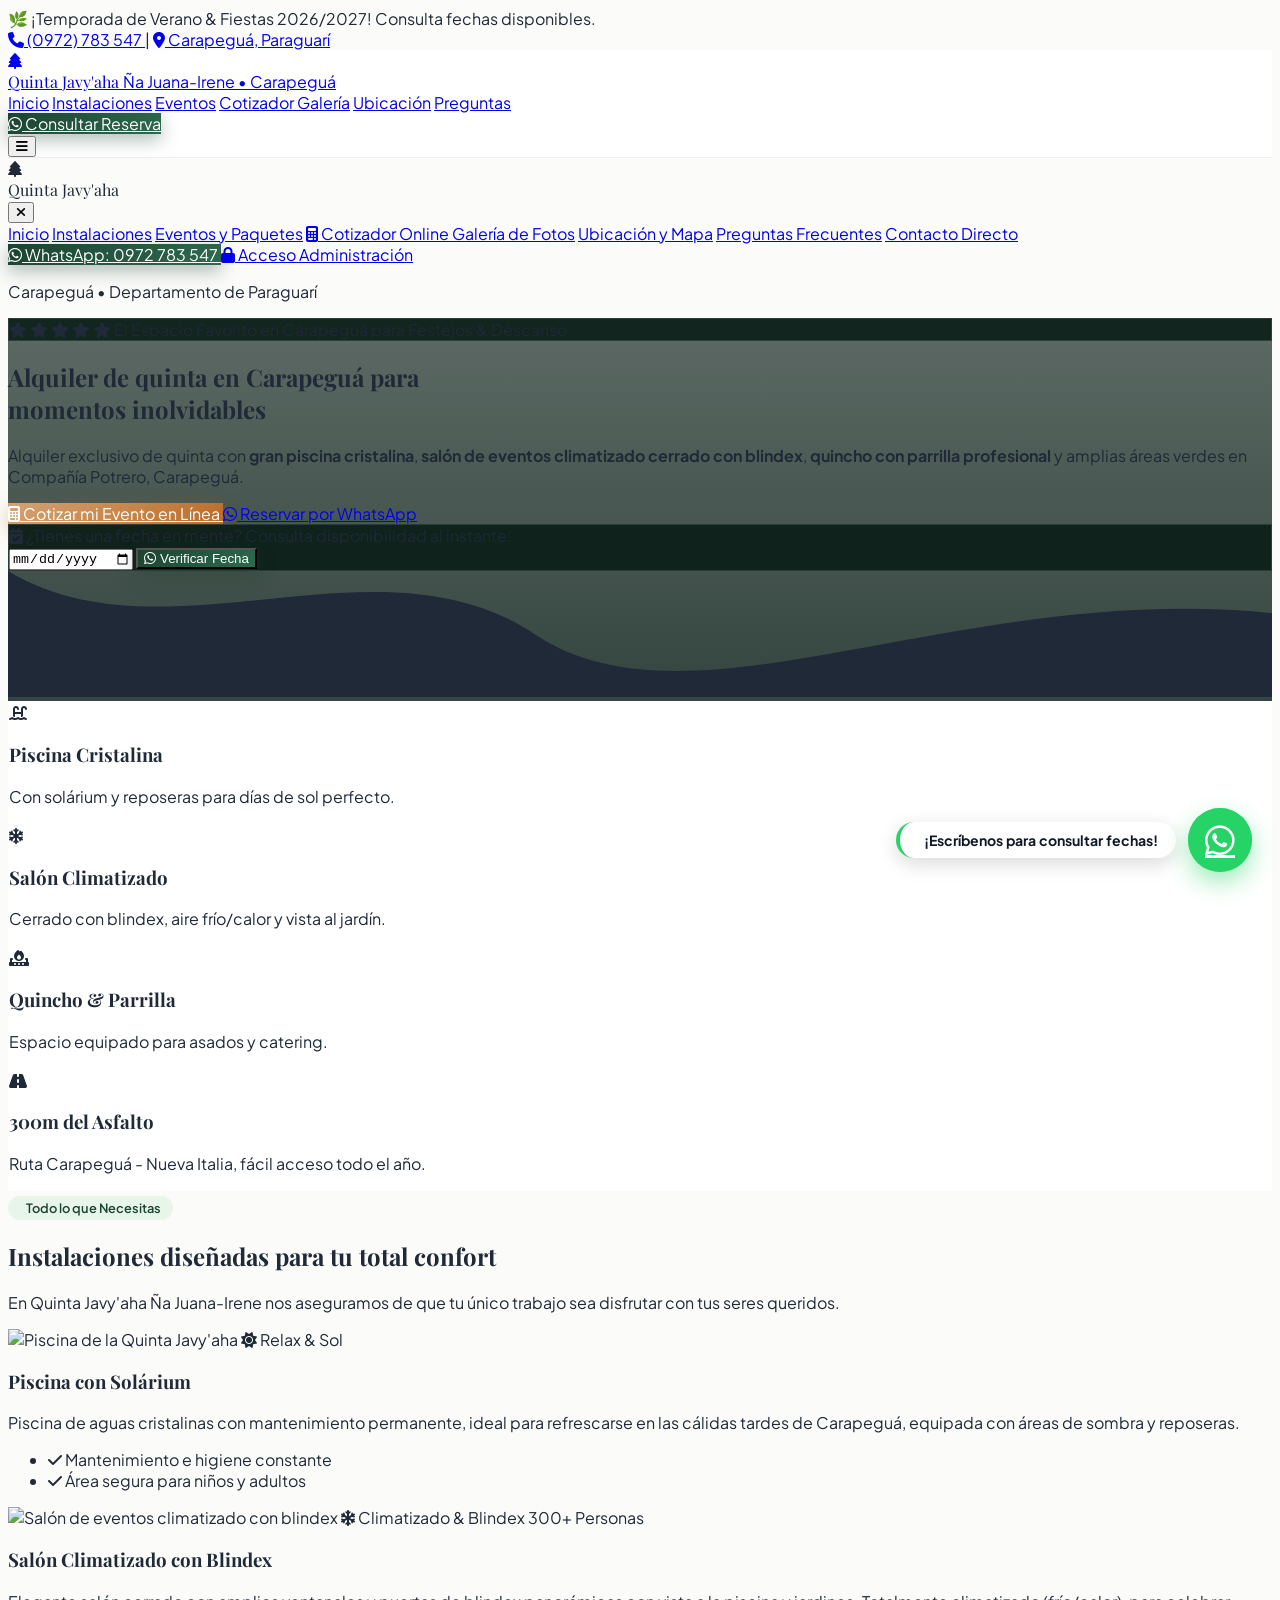
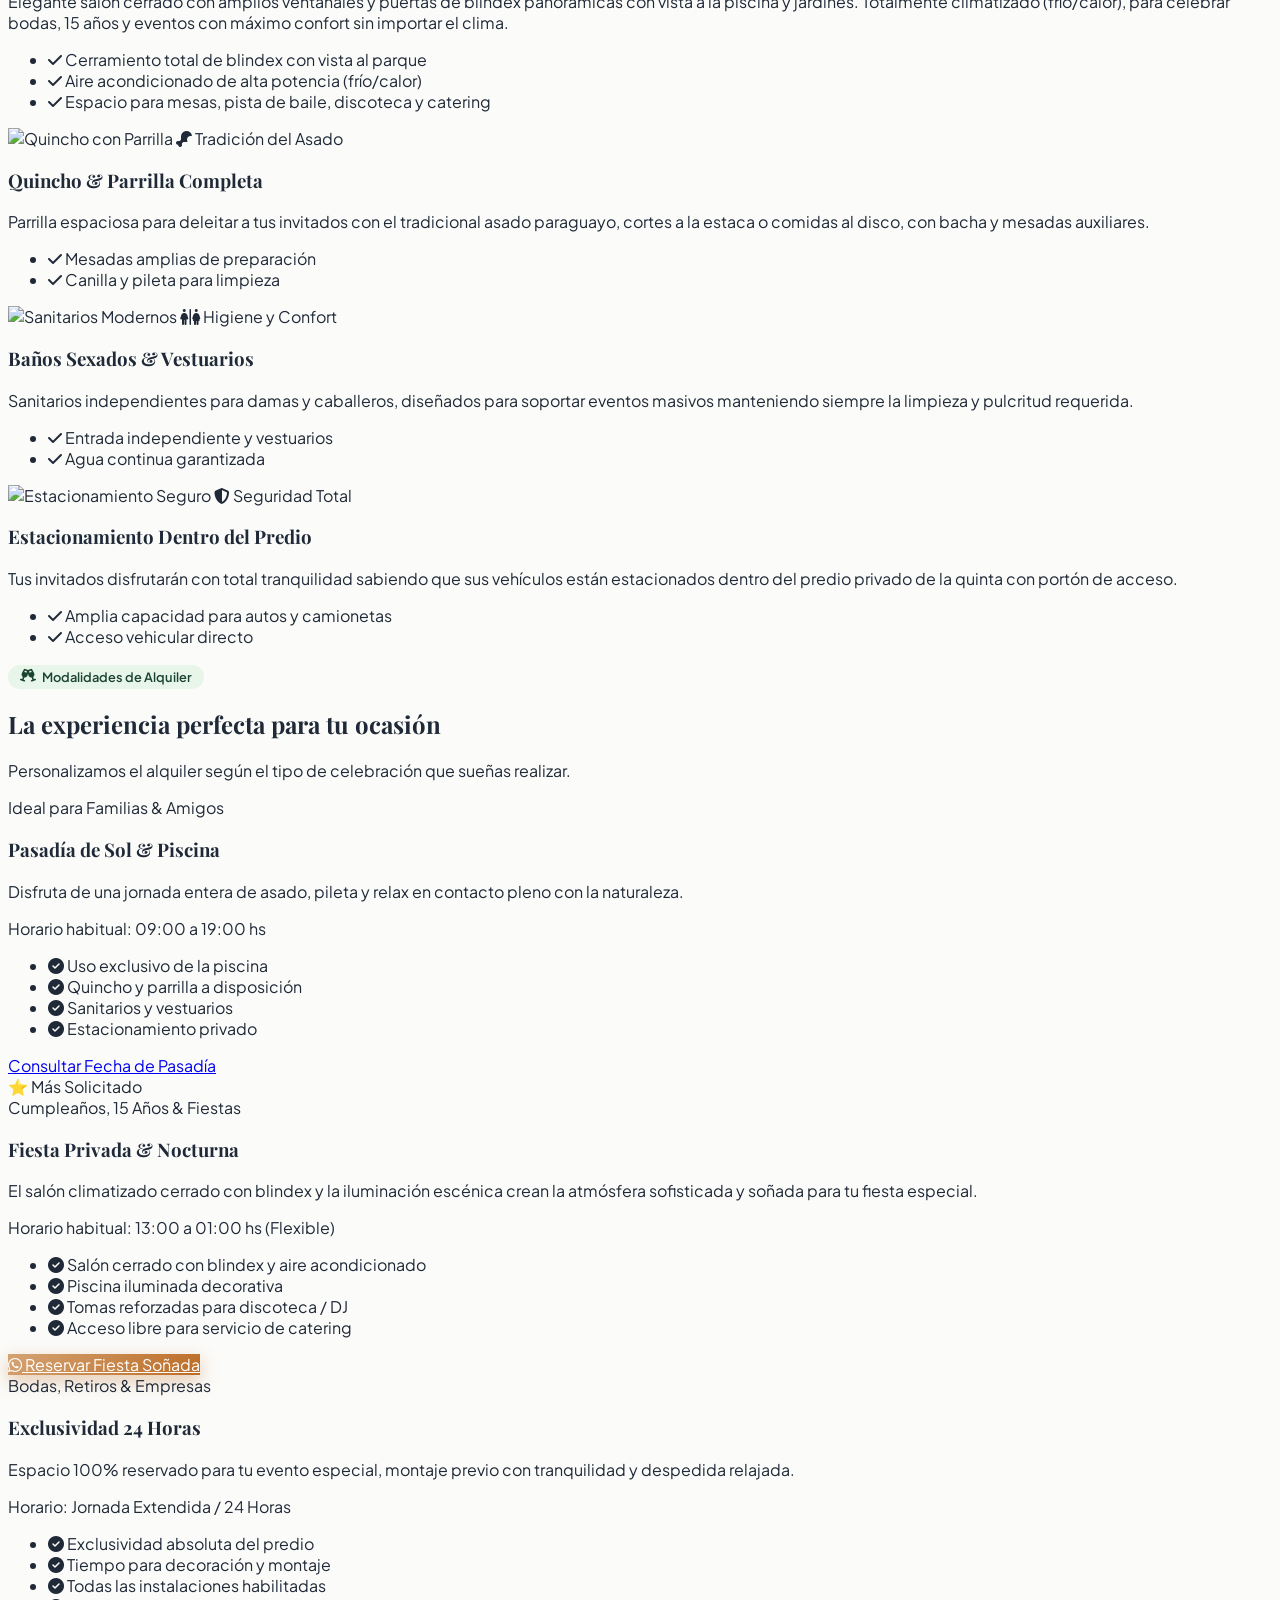
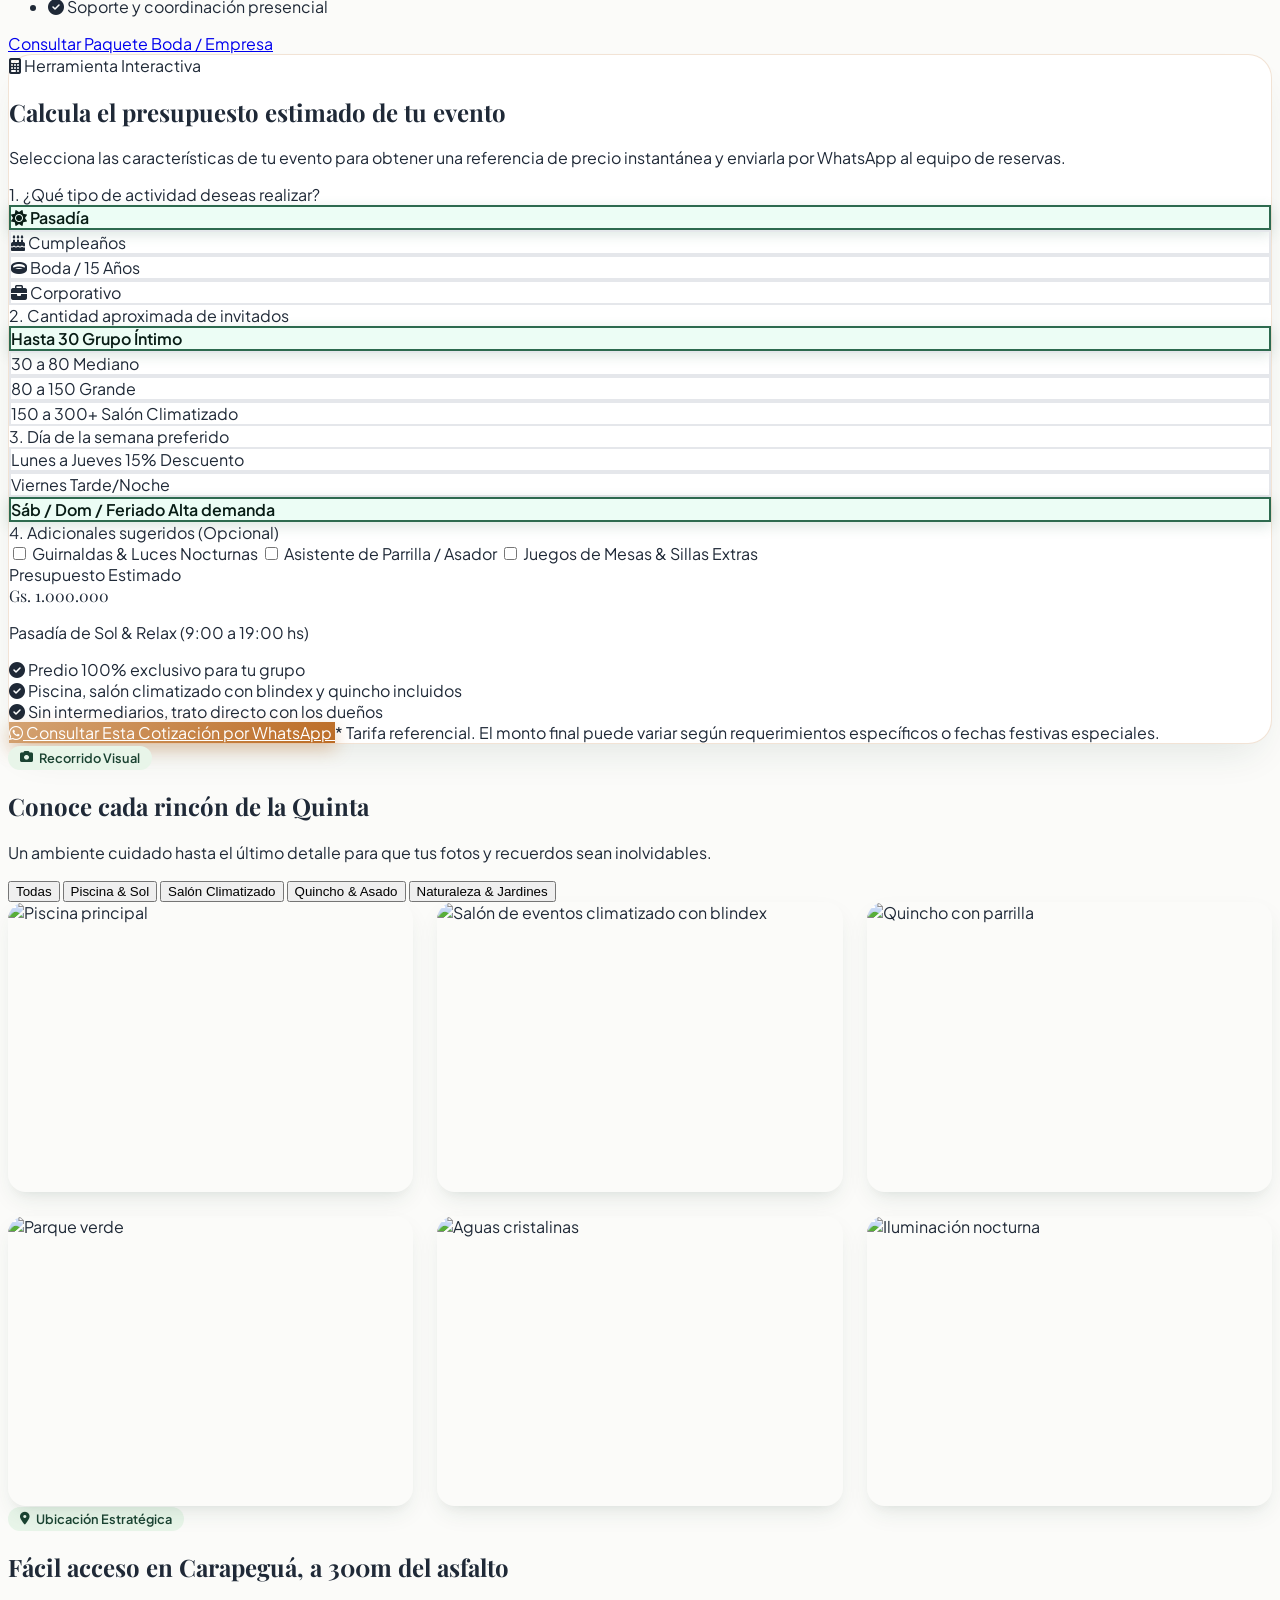
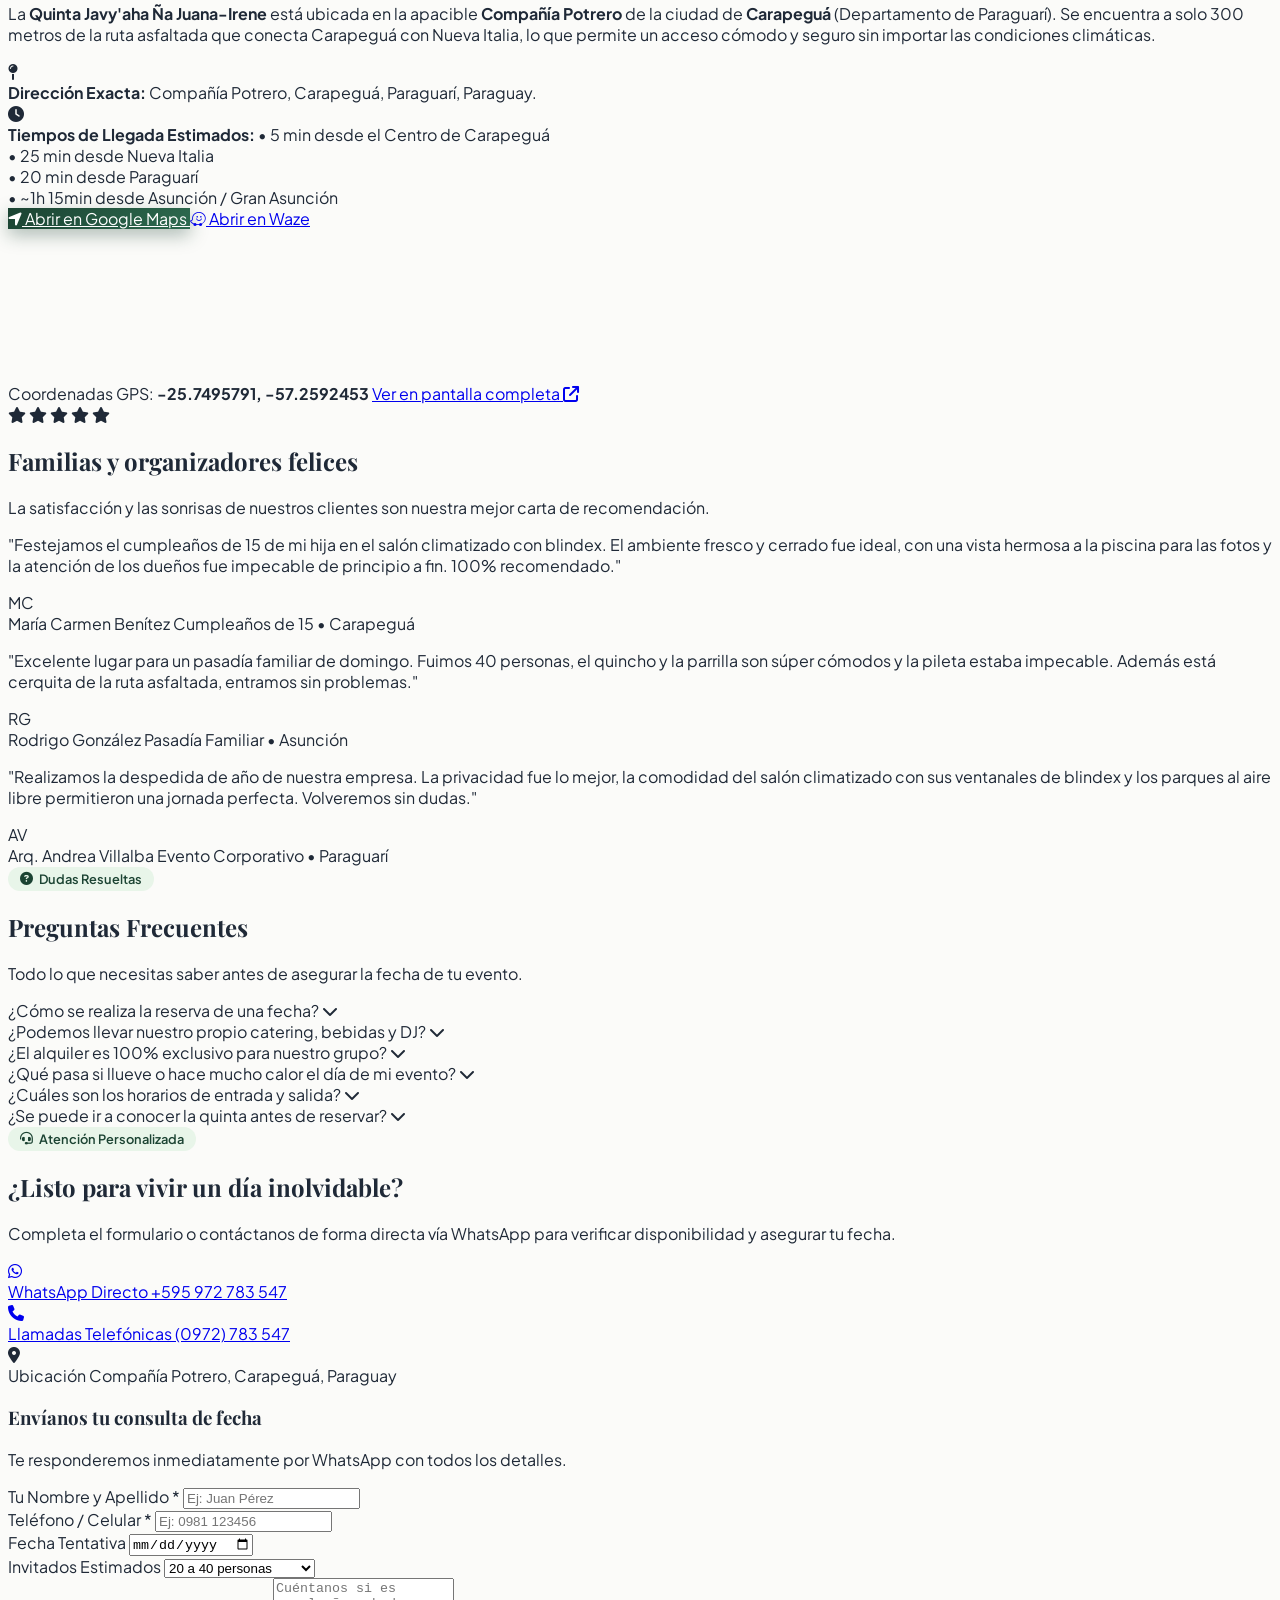
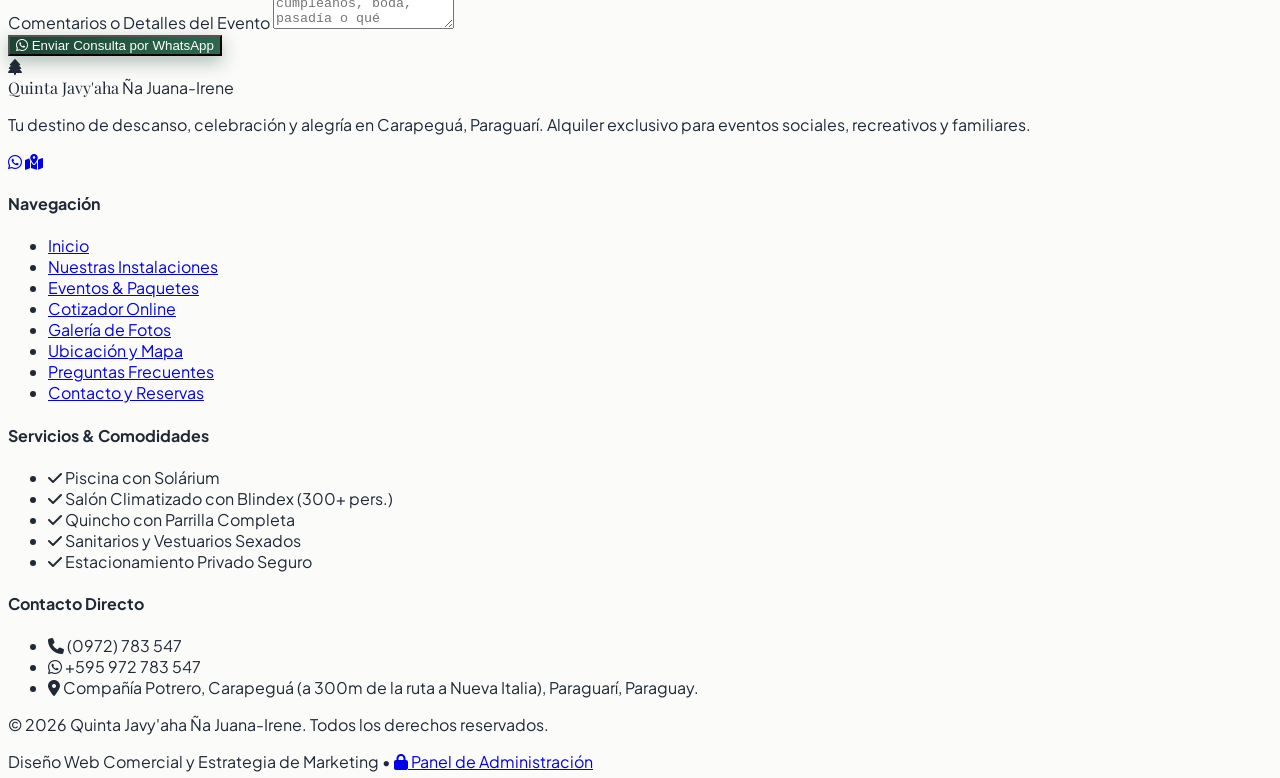
==== commit 2fd87925: "mejroas 1 mejroas 1" ====
--- a/index.html
+++ b/index.html
@@ -3,17 +3,40 @@
 <head>
   <meta charset="UTF-8">
   <meta name="viewport" content="width=device-width, initial-scale=1.0">
-  <title>Quinta Javy'aha Ña Juana-Irene | Alquiler de Quinta para Eventos en Carapeguá</title>
-  <meta name="description" content="Quinta Javy'aha Ña Juana-Irene en Carapeguá, Paraguarí. Alquiler exclusivo para pasadías, cumpleaños, bodas, 15 años y eventos empresariales. Piscina, salón de eventos climatizado cerrado con blindex, quincho con parrilla y naturaleza. ¡Reserva hoy!">
-  <meta name="keywords" content="Quinta Javy'aha Ña Juana-Irene, Quinta en Carapeguá, Alquiler de quinta Paraguay, Quinta con piscina Paraguarí, Quinta para eventos Carapeguá, salón climatizado blindex, pasadías Paraguay">
+  <title>Quinta en Carapeguá: Bodas, 15 Años, Pasadías y Eventos</title>
+  <meta name="description" content="Alquiler de quinta en Carapeguá con piscina, salón climatizado y quincho para bodas, 15 años y pasadías. Cotizá tu fecha por WhatsApp.">
+  <meta name="robots" content="index, follow, max-image-preview:large">
+  <!-- TODO-SEO: reemplazar el dominio marcador por el dominio real al publicar -->
+  <link rel="canonical" href="https://www.quintajavyaha.com.py/">
   <meta name="author" content="Quinta Javy'aha Ña Juana-Irene">
+  <meta name="theme-color" content="#081c15">
+  <meta name="geo.region" content="PY-9">
+  <meta name="geo.placename" content="Carapeguá, Paraguarí, Paraguay">
+  <meta name="ICBM" content="-25.7495791, -57.2592453">
 
   <!-- Open Graph / Redes Sociales -->
-  <meta property="og:title" content="Quinta Javy'aha Ña Juana-Irene | Tu Lugar Soñado en Carapeguá">
-  <meta property="og:description" content="Disfruta de momentos inolvidables en nuestra quinta con piscina, elegante salón de eventos climatizado cerrado con blindex, quincho con parrilla y plena naturaleza en Carapeguá, Paraguarí.">
+  <meta property="og:title" content="Quinta Javy'aha Ña Juana-Irene | Alquiler de Quinta en Carapeguá">
+  <meta property="og:description" content="Piscina, salón climatizado con blindex y quincho con parrilla en Carapeguá, Paraguarí. Bodas, 15 años, cumpleaños y pasadías.">
   <meta property="og:type" content="website">
-  <meta property="og:url" content="https://www.google.com/maps/place/Quinta+Javy'aha+%C3%91a+Juana-Irene/">
+  <meta property="og:locale" content="es_PY">
+  <meta property="og:site_name" content="Quinta Javy'aha Ña Juana-Irene">
+  <meta property="og:url" content="https://www.quintajavyaha.com.py/">
   <meta property="og:image" content="https://images.unsplash.com/photo-1540555700478-4be289fbecef?q=80&w=1200&auto=format&fit=crop">
+  <meta property="og:image:alt" content="Piscina de la Quinta Javy'aha Ña Juana-Irene en Carapeguá">
+  <meta property="og:image:width" content="1200">
+  <meta property="og:image:height" content="630">
+
+  <!-- Twitter / X Cards -->
+  <meta name="twitter:card" content="summary_large_image">
+  <meta name="twitter:title" content="Quinta Javy'aha Ña Juana-Irene | Alquiler de Quinta en Carapeguá">
+  <meta name="twitter:description" content="Piscina, salón climatizado con blindex y quincho con parrilla. Bodas, 15 años, cumpleaños y pasadías en Carapeguá, Paraguarí.">
+  <meta name="twitter:image" content="https://images.unsplash.com/photo-1540555700478-4be289fbecef?q=80&w=1200&auto=format&fit=crop">
+
+  <!-- Preconnects para LCP (Tailwind CDN, iconos, fuentes) -->
+  <link rel="preconnect" href="https://cdn.tailwindcss.com" crossorigin>
+  <link rel="preconnect" href="https://cdnjs.cloudflare.com" crossorigin>
+  <!-- Preload de la imagen LCP (hero) -->
+  <link rel="preload" as="image" fetchpriority="high" href="https://images.unsplash.com/photo-1540555700478-4be289fbecef?q=80&w=1920&auto=format&fit=crop">
 
   <!-- Favicon -->
   <link rel="icon" type="image/svg+xml" href="data:image/svg+xml,<svg xmlns='http://www.w3.org/2000/svg' viewBox='0 0 24 24' fill='%231b4332'><path d='M12 2L2 22h20L12 2zm0 3.8l6.8 13.6H5.2L12 5.8z'/></svg>">
@@ -63,6 +86,114 @@
 
   <!-- Estilos Personalizados -->
   <link rel="stylesheet" href="css/styles.css">
+
+  <!-- Datos estructurados Schema.org (JSON-LD válido, solo datos reales del contenido) -->
+  <script type="application/ld+json">
+  {
+    "@context": "https://schema.org",
+    "@graph": [
+      {
+        "@type": "EventVenue",
+        "@id": "https://www.quintajavyaha.com.py/#negocio",
+        "name": "Quinta Javy'aha Ña Juana-Irene",
+        "description": "Alquiler exclusivo de quinta en Carapeguá con piscina, salón de eventos climatizado cerrado con blindex, quincho con parrilla y áreas verdes. Bodas, 15 años, cumpleaños, pasadías y eventos corporativos.",
+        "url": "https://www.quintajavyaha.com.py/",
+        "telephone": "+595972783547",
+        "priceRange": "Gs.",
+        "currenciesAccepted": "PYG",
+        "address": {
+          "@type": "PostalAddress",
+          "streetAddress": "Compañía Potrero, a 300 metros de la ruta asfaltada Carapeguá – Nueva Italia",
+          "addressLocality": "Carapeguá",
+          "addressRegion": "Paraguarí",
+          "addressCountry": "PY"
+        },
+        "geo": { "@type": "GeoCoordinates", "latitude": -25.7495791, "longitude": -57.2592453 },
+        "hasMap": "https://www.google.com/maps/place/Quinta+Javy'aha+%C3%91a+Juana-Irene/@-25.7495791,-57.2592453,17z",
+        "areaServed": [
+          { "@type": "City", "name": "Carapeguá" },
+          { "@type": "City", "name": "Paraguarí" },
+          { "@type": "City", "name": "Nueva Italia" },
+          { "@type": "City", "name": "Asunción" }
+        ],
+        "amenityFeature": [
+          { "@type": "LocationFeatureSpecification", "name": "Piscina con solárium" },
+          { "@type": "LocationFeatureSpecification", "name": "Salón climatizado cerrado con blindex para 300+ personas" },
+          { "@type": "LocationFeatureSpecification", "name": "Quincho con parrilla" },
+          { "@type": "LocationFeatureSpecification", "name": "Baños sexados y vestuarios" },
+          { "@type": "LocationFeatureSpecification", "name": "Estacionamiento privado dentro del predio" }
+        ]
+      },
+      {
+        "@type": "WebSite",
+        "@id": "https://www.quintajavyaha.com.py/#sitio",
+        "url": "https://www.quintajavyaha.com.py/",
+        "name": "Quinta Javy'aha Ña Juana-Irene",
+        "inLanguage": "es-PY",
+        "publisher": { "@id": "https://www.quintajavyaha.com.py/#negocio" }
+      },
+      {
+        "@type": "WebPage",
+        "@id": "https://www.quintajavyaha.com.py/#pagina",
+        "url": "https://www.quintajavyaha.com.py/",
+        "name": "Quinta en Carapeguá: Bodas, 15 Años, Pasadías y Eventos",
+        "inLanguage": "es-PY",
+        "isPartOf": { "@id": "https://www.quintajavyaha.com.py/#sitio" },
+        "about": { "@id": "https://www.quintajavyaha.com.py/#negocio" }
+      },
+      {
+        "@type": "BreadcrumbList",
+        "@id": "https://www.quintajavyaha.com.py/#migas",
+        "itemListElement": [
+          { "@type": "ListItem", "position": 1, "name": "Inicio", "item": "https://www.quintajavyaha.com.py/#inicio" },
+          { "@type": "ListItem", "position": 2, "name": "Instalaciones", "item": "https://www.quintajavyaha.com.py/#instalaciones" },
+          { "@type": "ListItem", "position": 3, "name": "Eventos", "item": "https://www.quintajavyaha.com.py/#paquetes" },
+          { "@type": "ListItem", "position": 4, "name": "Cotizador", "item": "https://www.quintajavyaha.com.py/#cotizador" },
+          { "@type": "ListItem", "position": 5, "name": "Galería", "item": "https://www.quintajavyaha.com.py/#galeria" },
+          { "@type": "ListItem", "position": 6, "name": "Ubicación", "item": "https://www.quintajavyaha.com.py/#ubicacion" },
+          { "@type": "ListItem", "position": 7, "name": "Preguntas Frecuentes", "item": "https://www.quintajavyaha.com.py/#preguntas" },
+          { "@type": "ListItem", "position": 8, "name": "Contacto", "item": "https://www.quintajavyaha.com.py/#contacto" }
+        ]
+      },
+      {
+        "@type": "FAQPage",
+        "@id": "https://www.quintajavyaha.com.py/#faq",
+        "mainEntity": [
+          {
+            "@type": "Question",
+            "name": "¿Cómo se realiza la reserva de una fecha?",
+            "acceptedAnswer": { "@type": "Answer", "text": "Para asegurar y bloquear la fecha en el calendario se abona una seña correspondiente al 50% del valor del alquiler (por transferencia bancaria, giros o en efectivo). El saldo restante se cancela al momento de ingresar a la quinta." }
+          },
+          {
+            "@type": "Question",
+            "name": "¿Podemos llevar nuestro propio catering, bebidas y DJ?",
+            "acceptedAnswer": { "@type": "Answer", "text": "Sí. En Quinta Javy'aha Ña Juana-Irene tienes total libertad. No se cobra canon por descorche ni por ingreso de proveedores externos de comidas, asadores, decoración o discotecas móviles." }
+          },
+          {
+            "@type": "Question",
+            "name": "¿El alquiler es 100% exclusivo para nuestro grupo?",
+            "acceptedAnswer": { "@type": "Answer", "text": "Sí. Al alquilar la quinta, todo el predio (piscina, salón de eventos climatizado con blindex, quincho, baños y áreas verdes) queda a disposición única y exclusiva de tu grupo durante todo el horario contratado." }
+          },
+          {
+            "@type": "Question",
+            "name": "¿Qué pasa si llueve o hace mucho calor el día de mi evento?",
+            "acceptedAnswer": { "@type": "Answer", "text": "El salón de eventos climatizado cerrado con amplios paneles de blindex tiene capacidad para más de 300 personas, con aire acondicionado frío/calor e iluminación completa, por lo que el clima no impide celebrar con total confort." }
+          },
+          {
+            "@type": "Question",
+            "name": "¿Cuáles son los horarios de entrada y salida?",
+            "acceptedAnswer": { "@type": "Answer", "text": "Para pasadías familiares el horario estándar es de 09:00 a 19:00 hs. Para fiestas nocturnas, desde las 13:00 hasta la 01:00 hs. Es posible coordinar flexibilidad horaria según el evento." }
+          },
+          {
+            "@type": "Question",
+            "name": "¿Se puede ir a conocer la quinta antes de reservar?",
+            "acceptedAnswer": { "@type": "Answer", "text": "Sí. Se puede coordinar una visita guiada avisando con anticipación al WhatsApp 0972 783 547." }
+          }
+        ]
+      }
+    ]
+  }
+  </script>
 </head>
 <body class="bg-[#fcfbf9] text-gray-800 antialiased selection:bg-emerald-700 selection:text-white">
 
@@ -177,6 +308,7 @@
     </div>
   </div>
 
+  <main id="contenido">
   <!-- ========================================================================
        HERO SECTION: MARKETING & FIRST IMPRESSION
        ======================================================================== -->
@@ -197,9 +329,9 @@
 
       <!-- Main Headline -->
       <h1 class="font-serif text-3xl sm:text-5xl md:text-6xl lg:text-7xl font-bold tracking-tight text-white leading-[1.15] mb-6 drop-shadow-md">
-        El lugar donde nacen los momentos <br class="hidden sm:inline">
+        Alquiler de quinta en Carapeguá para <br class="hidden sm:inline">
         <span class="text-transparent bg-clip-text bg-gradient-to-r from-gold-400 via-yellow-200 to-gold-500">
-          más felices de tu vida
+          momentos inolvidables
         </span>
       </h1>
 
@@ -310,7 +442,7 @@
       <!-- Feature 1: Piscina -->
       <div class="feature-card bg-white rounded-3xl overflow-hidden border border-gray-100 shadow-sm flex flex-col">
         <div class="h-56 relative overflow-hidden">
-          <img src="https://images.unsplash.com/photo-1576013551627-0cc20b96c2a7?q=80&w=800&auto=format&fit=crop" alt="Piscina de la Quinta Javy'aha" class="w-full h-full object-cover transition duration-500 hover:scale-105" loading="lazy">
+          <img src="https://images.unsplash.com/photo-1576013551627-0cc20b96c2a7?q=80&w=800&auto=format&fit=crop" alt="Piscina de la Quinta Javy'aha" class="w-full h-full object-cover transition duration-500 hover:scale-105" loading="lazy" decoding="async" width="800" height="600">
           <span class="absolute top-4 left-4 bg-emerald-800/90 text-white text-xs font-bold px-3 py-1.5 rounded-full backdrop-blur-sm">
             <i class="fa-solid fa-sun mr-1"></i> Relax & Sol
           </span>
@@ -332,7 +464,7 @@
       <!-- Feature 2: Salón de Eventos Climatizado con Blindex -->
       <div class="feature-card bg-white rounded-3xl overflow-hidden border border-gray-100 shadow-sm flex flex-col">
         <div class="h-56 relative overflow-hidden">
-          <img src="https://images.unsplash.com/photo-1519167758481-83f550bb49b3?q=80&w=800&auto=format&fit=crop" alt="Salón de eventos climatizado con blindex" class="w-full h-full object-cover transition duration-500 hover:scale-105" loading="lazy">
+          <img src="https://images.unsplash.com/photo-1519167758481-83f550bb49b3?q=80&w=800&auto=format&fit=crop" alt="Salón de eventos climatizado con blindex" class="w-full h-full object-cover transition duration-500 hover:scale-105" loading="lazy" decoding="async" width="800" height="600">
           <span class="absolute top-4 left-4 bg-cyan-900/90 text-white text-xs font-bold px-3 py-1.5 rounded-full backdrop-blur-sm">
             <i class="fa-solid fa-snowflake mr-1"></i> Climatizado & Blindex
           </span>
@@ -358,7 +490,7 @@
       <!-- Feature 3: Quincho & Parrilla -->
       <div class="feature-card bg-white rounded-3xl overflow-hidden border border-gray-100 shadow-sm flex flex-col">
         <div class="h-56 relative overflow-hidden">
-          <img src="https://images.unsplash.com/photo-1555396273-367ea4eb4db5?q=80&w=800&auto=format&fit=crop" alt="Quincho con Parrilla" class="w-full h-full object-cover transition duration-500 hover:scale-105" loading="lazy">
+          <img src="https://images.unsplash.com/photo-1555396273-367ea4eb4db5?q=80&w=800&auto=format&fit=crop" alt="Quincho con Parrilla" class="w-full h-full object-cover transition duration-500 hover:scale-105" loading="lazy" decoding="async" width="800" height="600">
           <span class="absolute top-4 left-4 bg-red-700/90 text-white text-xs font-bold px-3 py-1.5 rounded-full backdrop-blur-sm">
             <i class="fa-solid fa-drumstick-bite mr-1"></i> Tradición del Asado
           </span>
@@ -380,7 +512,7 @@
       <!-- Feature 5: Sanitarios Sexados -->
       <div class="feature-card bg-white rounded-3xl overflow-hidden border border-gray-100 shadow-sm flex flex-col">
         <div class="h-56 relative overflow-hidden">
-          <img src="https://images.unsplash.com/photo-1584622650111-993a426fbf0a?q=80&w=800&auto=format&fit=crop" alt="Sanitarios Modernos" class="w-full h-full object-cover transition duration-500 hover:scale-105" loading="lazy">
+          <img src="https://images.unsplash.com/photo-1584622650111-993a426fbf0a?q=80&w=800&auto=format&fit=crop" alt="Sanitarios Modernos" class="w-full h-full object-cover transition duration-500 hover:scale-105" loading="lazy" decoding="async" width="800" height="600">
           <span class="absolute top-4 left-4 bg-blue-700/90 text-white text-xs font-bold px-3 py-1.5 rounded-full backdrop-blur-sm">
             <i class="fa-solid fa-restroom mr-1"></i> Higiene y Confort
           </span>
@@ -402,7 +534,7 @@
       <!-- Feature 6: Estacionamiento Privado -->
       <div class="feature-card bg-white rounded-3xl overflow-hidden border border-gray-100 shadow-sm flex flex-col">
         <div class="h-56 relative overflow-hidden">
-          <img src="https://images.unsplash.com/photo-1506521781263-d8422e82f27a?q=80&w=800&auto=format&fit=crop" alt="Estacionamiento Seguro" class="w-full h-full object-cover transition duration-500 hover:scale-105" loading="lazy">
+          <img src="https://images.unsplash.com/photo-1506521781263-d8422e82f27a?q=80&w=800&auto=format&fit=crop" alt="Estacionamiento Seguro" class="w-full h-full object-cover transition duration-500 hover:scale-105" loading="lazy" decoding="async" width="800" height="600">
           <span class="absolute top-4 left-4 bg-gray-800/90 text-white text-xs font-bold px-3 py-1.5 rounded-full backdrop-blur-sm">
             <i class="fa-solid fa-shield-halved mr-1"></i> Seguridad Total
           </span>
@@ -743,7 +875,7 @@
         
         <!-- Item 1: Piscina -->
         <div class="gallery-item" data-category="piscina">
-          <img src="https://images.unsplash.com/photo-1540555700478-4be289fbecef?q=80&w=800&auto=format&fit=crop" alt="Piscina principal" loading="lazy">
+          <img src="https://images.unsplash.com/photo-1540555700478-4be289fbecef?q=80&w=800&auto=format&fit=crop" alt="Piscina principal" loading="lazy" decoding="async" width="800" height="600">
           <div class="gallery-caption">
             <h4 class="text-white font-bold text-lg">Piscina Principal & Solárium</h4>
             <p class="text-xs text-gray-200">El espacio ideal para refrescarse y disfrutar del sol de Carapeguá.</p>
@@ -752,7 +884,7 @@
 
         <!-- Item 2: Salón Climatizado con Blindex -->
         <div class="gallery-item" data-category="salon">
-          <img src="https://images.unsplash.com/photo-1519167758481-83f550bb49b3?q=80&w=800&auto=format&fit=crop" alt="Salón de eventos climatizado con blindex" loading="lazy">
+          <img src="https://images.unsplash.com/photo-1519167758481-83f550bb49b3?q=80&w=800&auto=format&fit=crop" alt="Salón de eventos climatizado con blindex" loading="lazy" decoding="async" width="800" height="600">
           <div class="gallery-caption">
             <h4 class="text-white font-bold text-lg">Salón Climatizado con Blindex</h4>
             <p class="text-xs text-gray-200">Cerrado con blindex panorámico, aire frío/calor y capacidad para 300+ personas.</p>
@@ -761,7 +893,7 @@
 
         <!-- Item 3: Quincho -->
         <div class="gallery-item" data-category="quincho">
-          <img src="https://images.unsplash.com/photo-1555396273-367ea4eb4db5?q=80&w=800&auto=format&fit=crop" alt="Quincho con parrilla" loading="lazy">
+          <img src="https://images.unsplash.com/photo-1555396273-367ea4eb4db5?q=80&w=800&auto=format&fit=crop" alt="Quincho con parrilla" loading="lazy" decoding="async" width="800" height="600">
           <div class="gallery-caption">
             <h4 class="text-white font-bold text-lg">Área de Parrilla y Asador</h4>
             <p class="text-xs text-gray-200">Mesadas amplias y espacio cómodo para preparar el mejor asado.</p>
@@ -770,7 +902,7 @@
 
         <!-- Item 4: Naturaleza -->
         <div class="gallery-item" data-category="naturaleza">
-          <img src="https://images.unsplash.com/photo-1500382017468-9049fed747ef?q=80&w=800&auto=format&fit=crop" alt="Parque verde" loading="lazy">
+          <img src="https://images.unsplash.com/photo-1500382017468-9049fed747ef?q=80&w=800&auto=format&fit=crop" alt="Parque verde" loading="lazy" decoding="async" width="800" height="600">
           <div class="gallery-caption">
             <h4 class="text-white font-bold text-lg">Áreas Verdes y Arboladas</h4>
             <p class="text-xs text-gray-200">Naturaleza pura, aire limpio y sombra para compartir en familia.</p>
@@ -779,7 +911,7 @@
 
         <!-- Item 5: Piscina Relax -->
         <div class="gallery-item" data-category="piscina">
-          <img src="https://images.unsplash.com/photo-1576013551627-0cc20b96c2a7?q=80&w=800&auto=format&fit=crop" alt="Aguas cristalinas" loading="lazy">
+          <img src="https://images.unsplash.com/photo-1576013551627-0cc20b96c2a7?q=80&w=800&auto=format&fit=crop" alt="Aguas cristalinas" loading="lazy" decoding="async" width="800" height="600">
           <div class="gallery-caption">
             <h4 class="text-white font-bold text-lg">Aguas Cristalinas</h4>
             <p class="text-xs text-gray-200">Tratamiento diario para garantizar la máxima seguridad y disfrute.</p>
@@ -788,7 +920,7 @@
 
         <!-- Item 6: Evento Noche -->
         <div class="gallery-item" data-category="salon">
-          <img src="https://images.unsplash.com/photo-1464366400600-7168b8af9bc3?q=80&w=800&auto=format&fit=crop" alt="Iluminación nocturna" loading="lazy">
+          <img src="https://images.unsplash.com/photo-1464366400600-7168b8af9bc3?q=80&w=800&auto=format&fit=crop" alt="Iluminación nocturna" loading="lazy" decoding="async" width="800" height="600">
           <div class="gallery-caption">
             <h4 class="text-white font-bold text-lg">Eventos & Luces Nocturnas</h4>
             <p class="text-xs text-gray-200">Una atmósfera mágica dentro del salón y en los jardines exteriores.</p>
@@ -1001,7 +1133,7 @@
       
       <!-- FAQ 1 -->
       <div class="faq-item bg-white rounded-2xl border border-gray-200 p-6 shadow-sm">
-        <div class="faq-header flex items-center justify-between font-bold text-forest-900 text-base sm:text-lg">
+        <div class="faq-header flex items-center justify-between font-bold text-forest-900 text-base sm:text-lg" role="button" tabindex="0" aria-expanded="false">
           <span>¿Cómo se realiza la reserva de una fecha?</span>
           <i class="fa-solid fa-chevron-down faq-icon text-gray-400 text-sm"></i>
         </div>
@@ -1012,7 +1144,7 @@
 
       <!-- FAQ 2 -->
       <div class="faq-item bg-white rounded-2xl border border-gray-200 p-6 shadow-sm">
-        <div class="faq-header flex items-center justify-between font-bold text-forest-900 text-base sm:text-lg">
+        <div class="faq-header flex items-center justify-between font-bold text-forest-900 text-base sm:text-lg" role="button" tabindex="0" aria-expanded="false">
           <span>¿Podemos llevar nuestro propio catering, bebidas y DJ?</span>
           <i class="fa-solid fa-chevron-down faq-icon text-gray-400 text-sm"></i>
         </div>
@@ -1023,7 +1155,7 @@
 
       <!-- FAQ 3 -->
       <div class="faq-item bg-white rounded-2xl border border-gray-200 p-6 shadow-sm">
-        <div class="faq-header flex items-center justify-between font-bold text-forest-900 text-base sm:text-lg">
+        <div class="faq-header flex items-center justify-between font-bold text-forest-900 text-base sm:text-lg" role="button" tabindex="0" aria-expanded="false">
           <span>¿El alquiler es 100% exclusivo para nuestro grupo?</span>
           <i class="fa-solid fa-chevron-down faq-icon text-gray-400 text-sm"></i>
         </div>
@@ -1034,7 +1166,7 @@
 
       <!-- FAQ 4 -->
       <div class="faq-item bg-white rounded-2xl border border-gray-200 p-6 shadow-sm">
-        <div class="faq-header flex items-center justify-between font-bold text-forest-900 text-base sm:text-lg">
+        <div class="faq-header flex items-center justify-between font-bold text-forest-900 text-base sm:text-lg" role="button" tabindex="0" aria-expanded="false">
           <span>¿Qué pasa si llueve o hace mucho calor el día de mi evento?</span>
           <i class="fa-solid fa-chevron-down faq-icon text-gray-400 text-sm"></i>
         </div>
@@ -1045,7 +1177,7 @@
 
       <!-- FAQ 5 -->
       <div class="faq-item bg-white rounded-2xl border border-gray-200 p-6 shadow-sm">
-        <div class="faq-header flex items-center justify-between font-bold text-forest-900 text-base sm:text-lg">
+        <div class="faq-header flex items-center justify-between font-bold text-forest-900 text-base sm:text-lg" role="button" tabindex="0" aria-expanded="false">
           <span>¿Cuáles son los horarios de entrada y salida?</span>
           <i class="fa-solid fa-chevron-down faq-icon text-gray-400 text-sm"></i>
         </div>
@@ -1056,7 +1188,7 @@
 
       <!-- FAQ 6 -->
       <div class="faq-item bg-white rounded-2xl border border-gray-200 p-6 shadow-sm">
-        <div class="faq-header flex items-center justify-between font-bold text-forest-900 text-base sm:text-lg">
+        <div class="faq-header flex items-center justify-between font-bold text-forest-900 text-base sm:text-lg" role="button" tabindex="0" aria-expanded="false">
           <span>¿Se puede ir a conocer la quinta antes de reservar?</span>
           <i class="fa-solid fa-chevron-down faq-icon text-gray-400 text-sm"></i>
         </div>
@@ -1173,6 +1305,8 @@
     </div>
   </section>
 
+  </main>
+
   <!-- ========================================================================
        FOOTER
        ======================================================================== -->
@@ -1211,6 +1345,8 @@
             <li><a href="#cotizador" class="hover:text-gold-400 transition">Cotizador Online</a></li>
             <li><a href="#galeria" class="hover:text-gold-400 transition">Galería de Fotos</a></li>
             <li><a href="#ubicacion" class="hover:text-gold-400 transition">Ubicación y Mapa</a></li>
+            <li><a href="#preguntas" class="hover:text-gold-400 transition">Preguntas Frecuentes</a></li>
+            <li><a href="#contacto" class="hover:text-gold-400 transition">Contacto y Reservas</a></li>
           </ul>
         </div>
 
@@ -1252,7 +1388,7 @@
         <div class="flex items-center gap-4 text-gray-400">
           <span>Diseño Web Comercial y Estrategia de Marketing</span>
           <span>•</span>
-          <a href="admin.html" class="hover:text-gold-400 transition flex items-center gap-1.5 text-gray-400 font-medium">
+          <a href="admin.html" rel="nofollow" class="hover:text-gold-400 transition flex items-center gap-1.5 text-gray-400 font-medium">
             <i class="fa-solid fa-lock text-[0.65rem]"></i> Panel de Administración
           </a>
         </div>
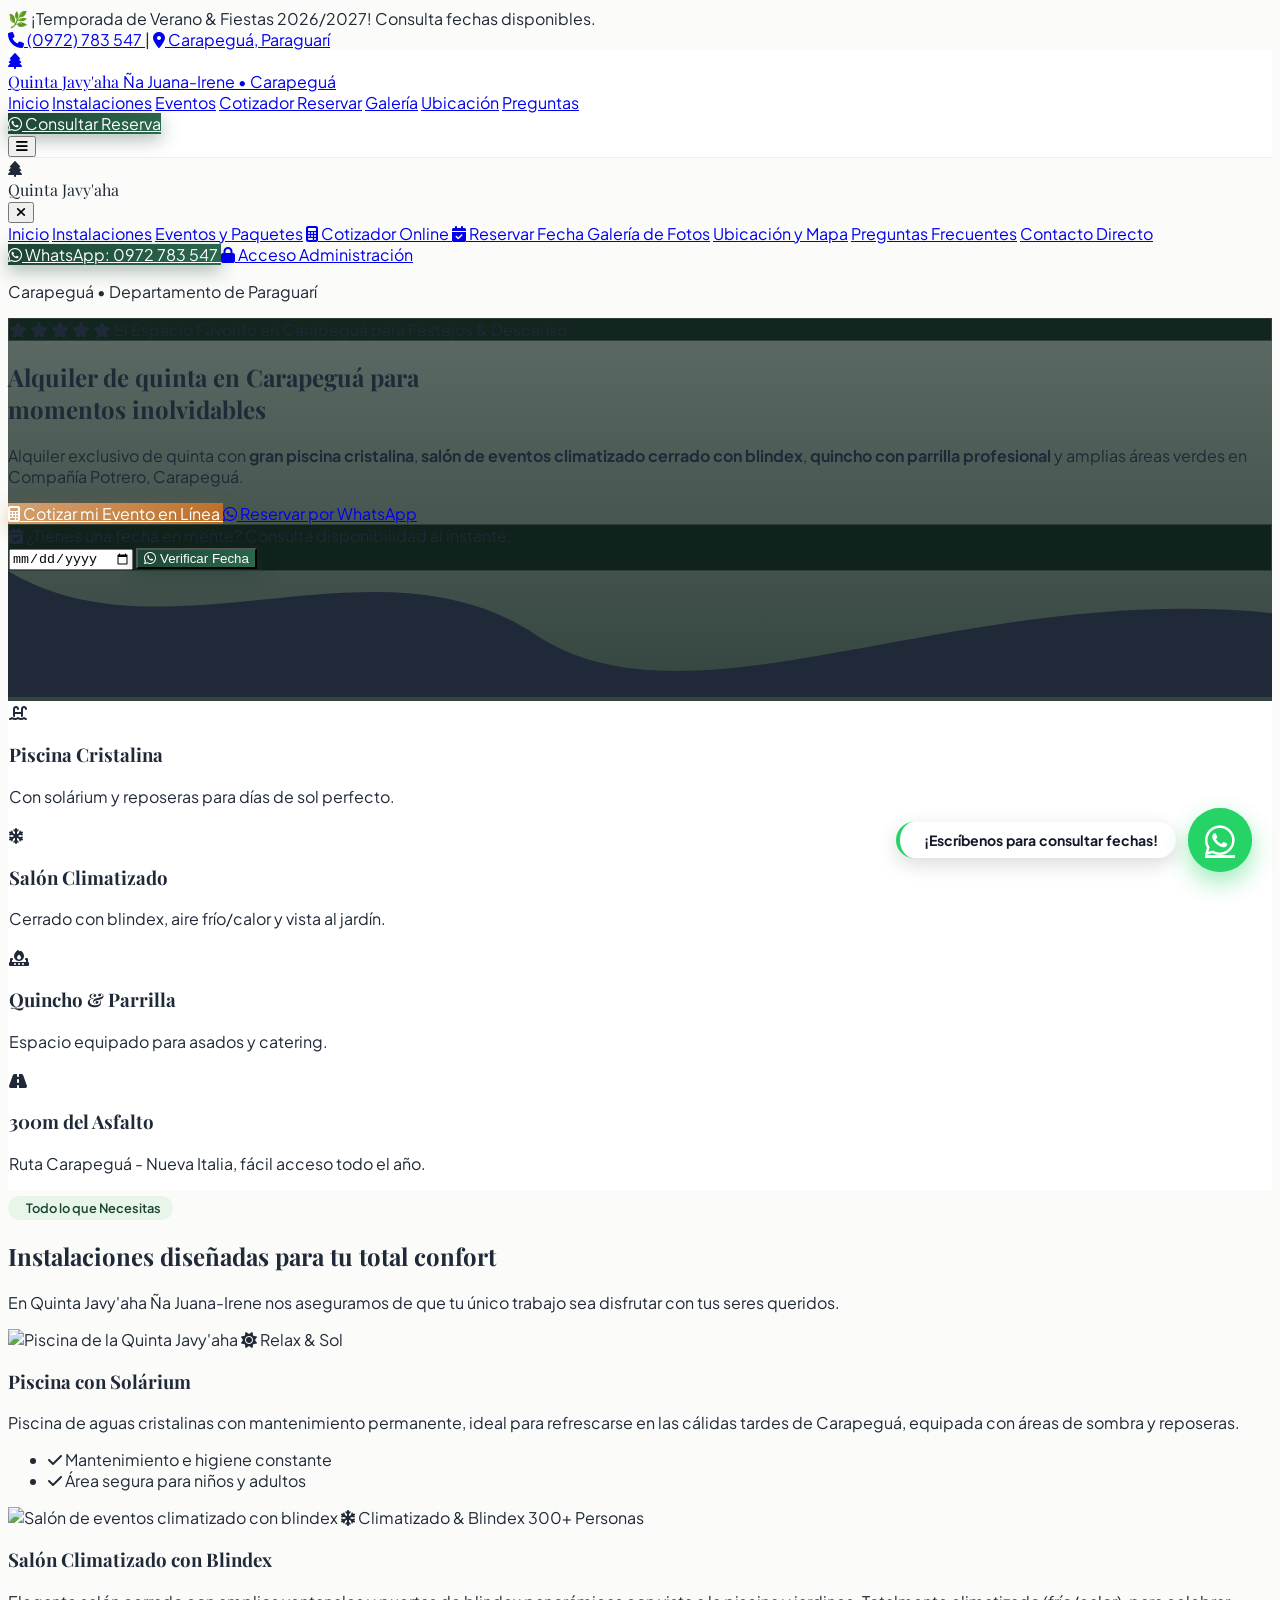
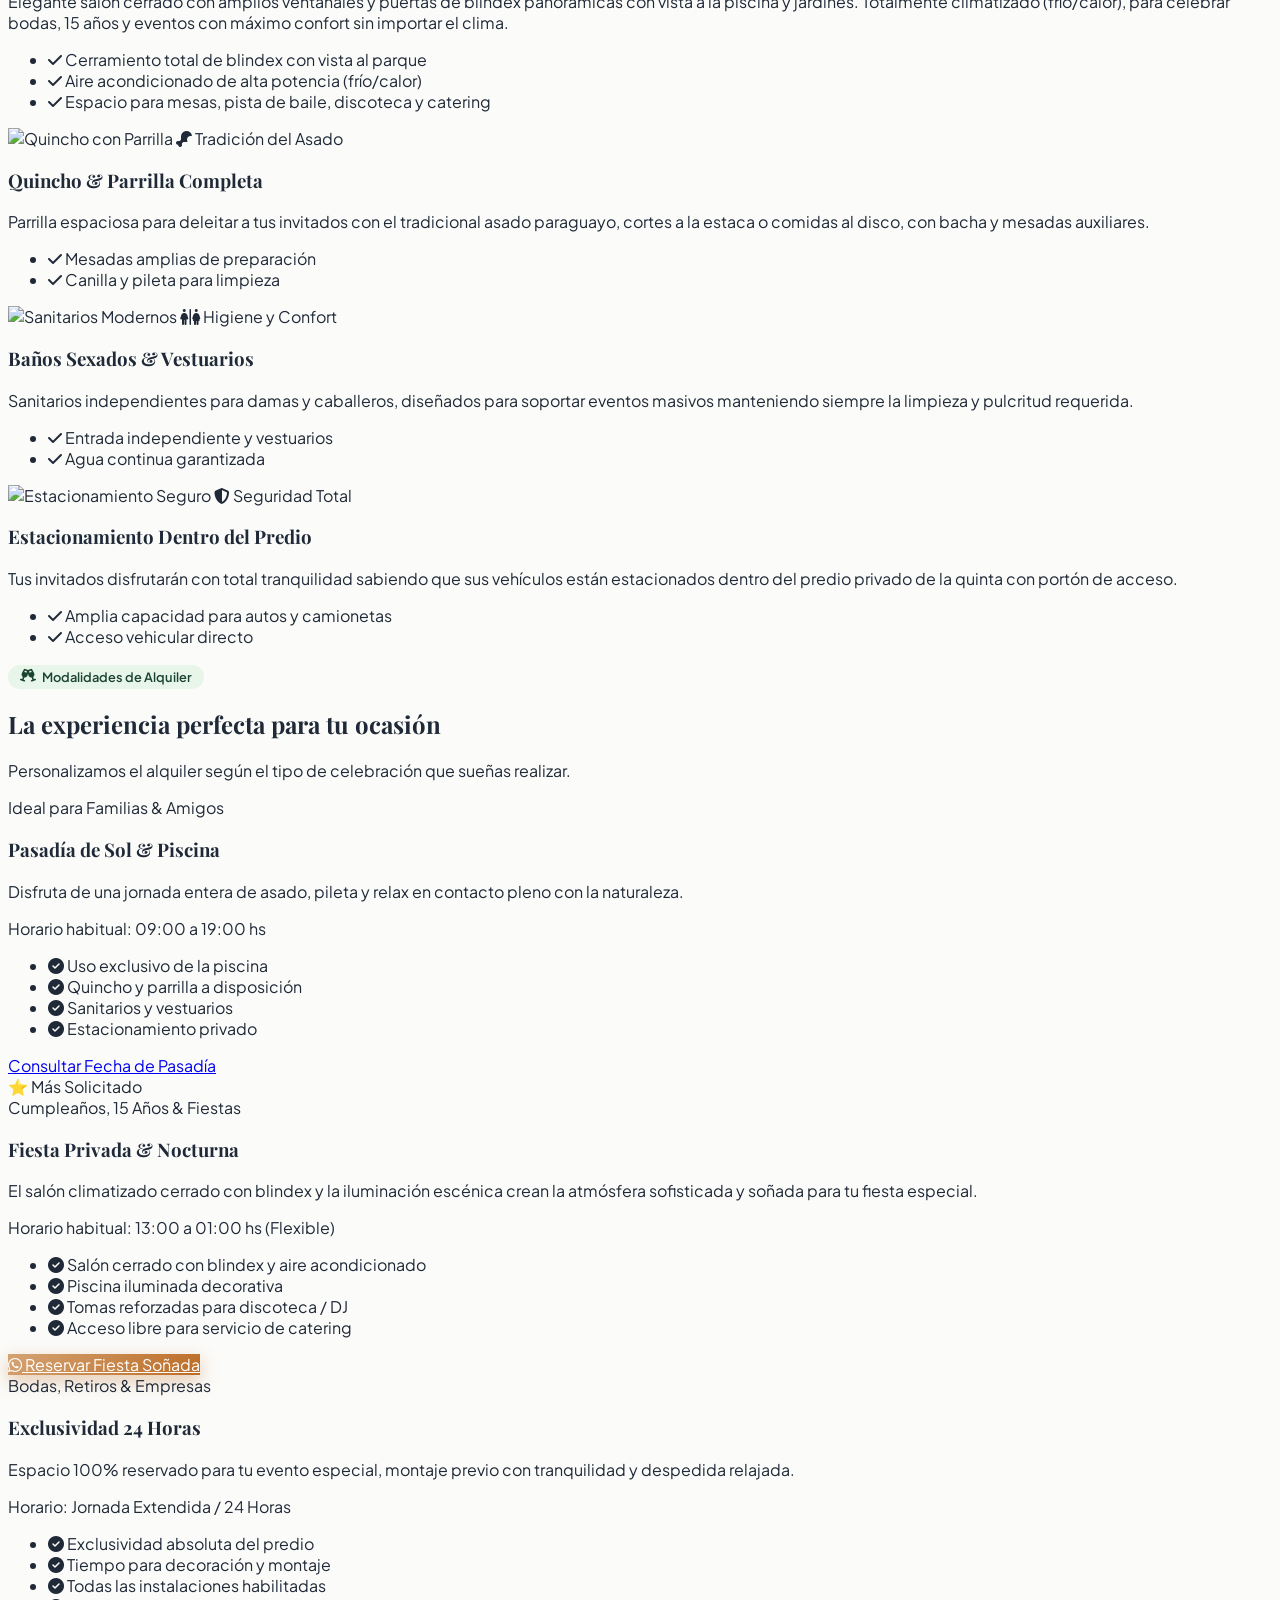
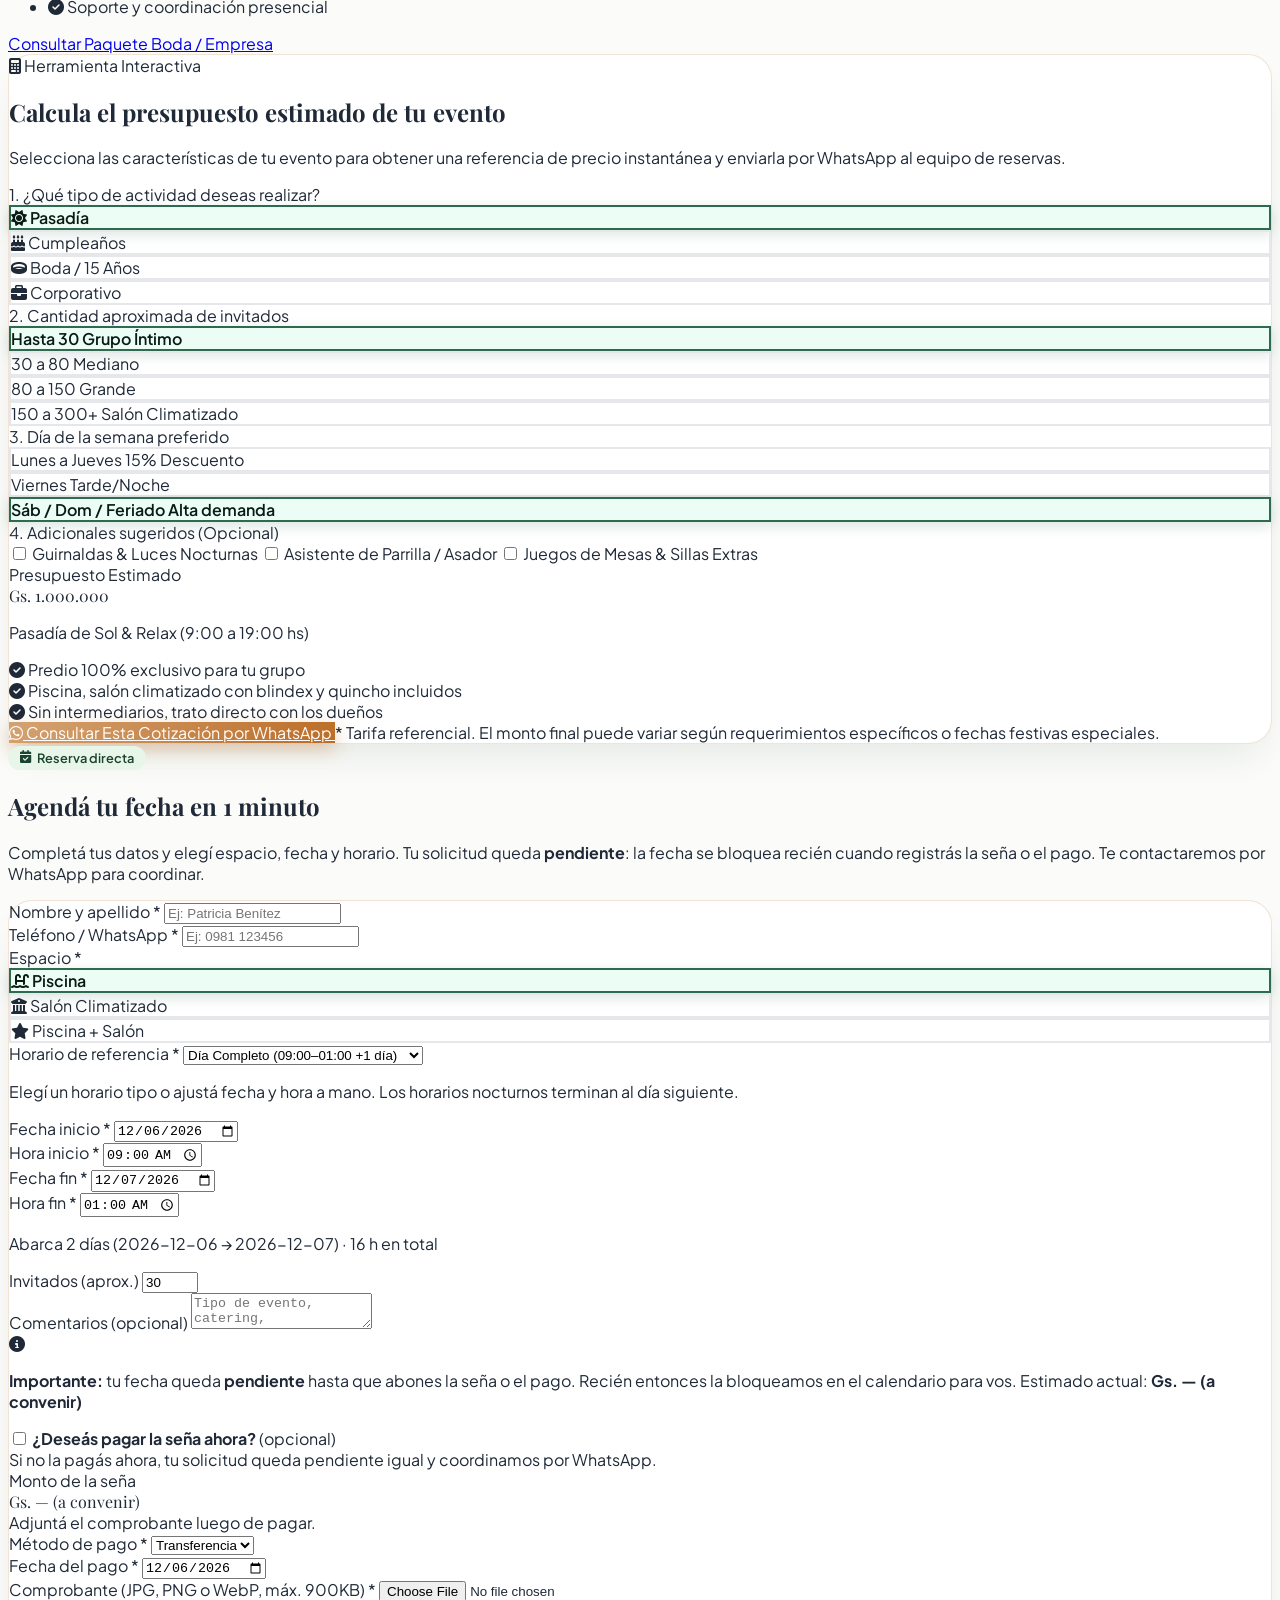
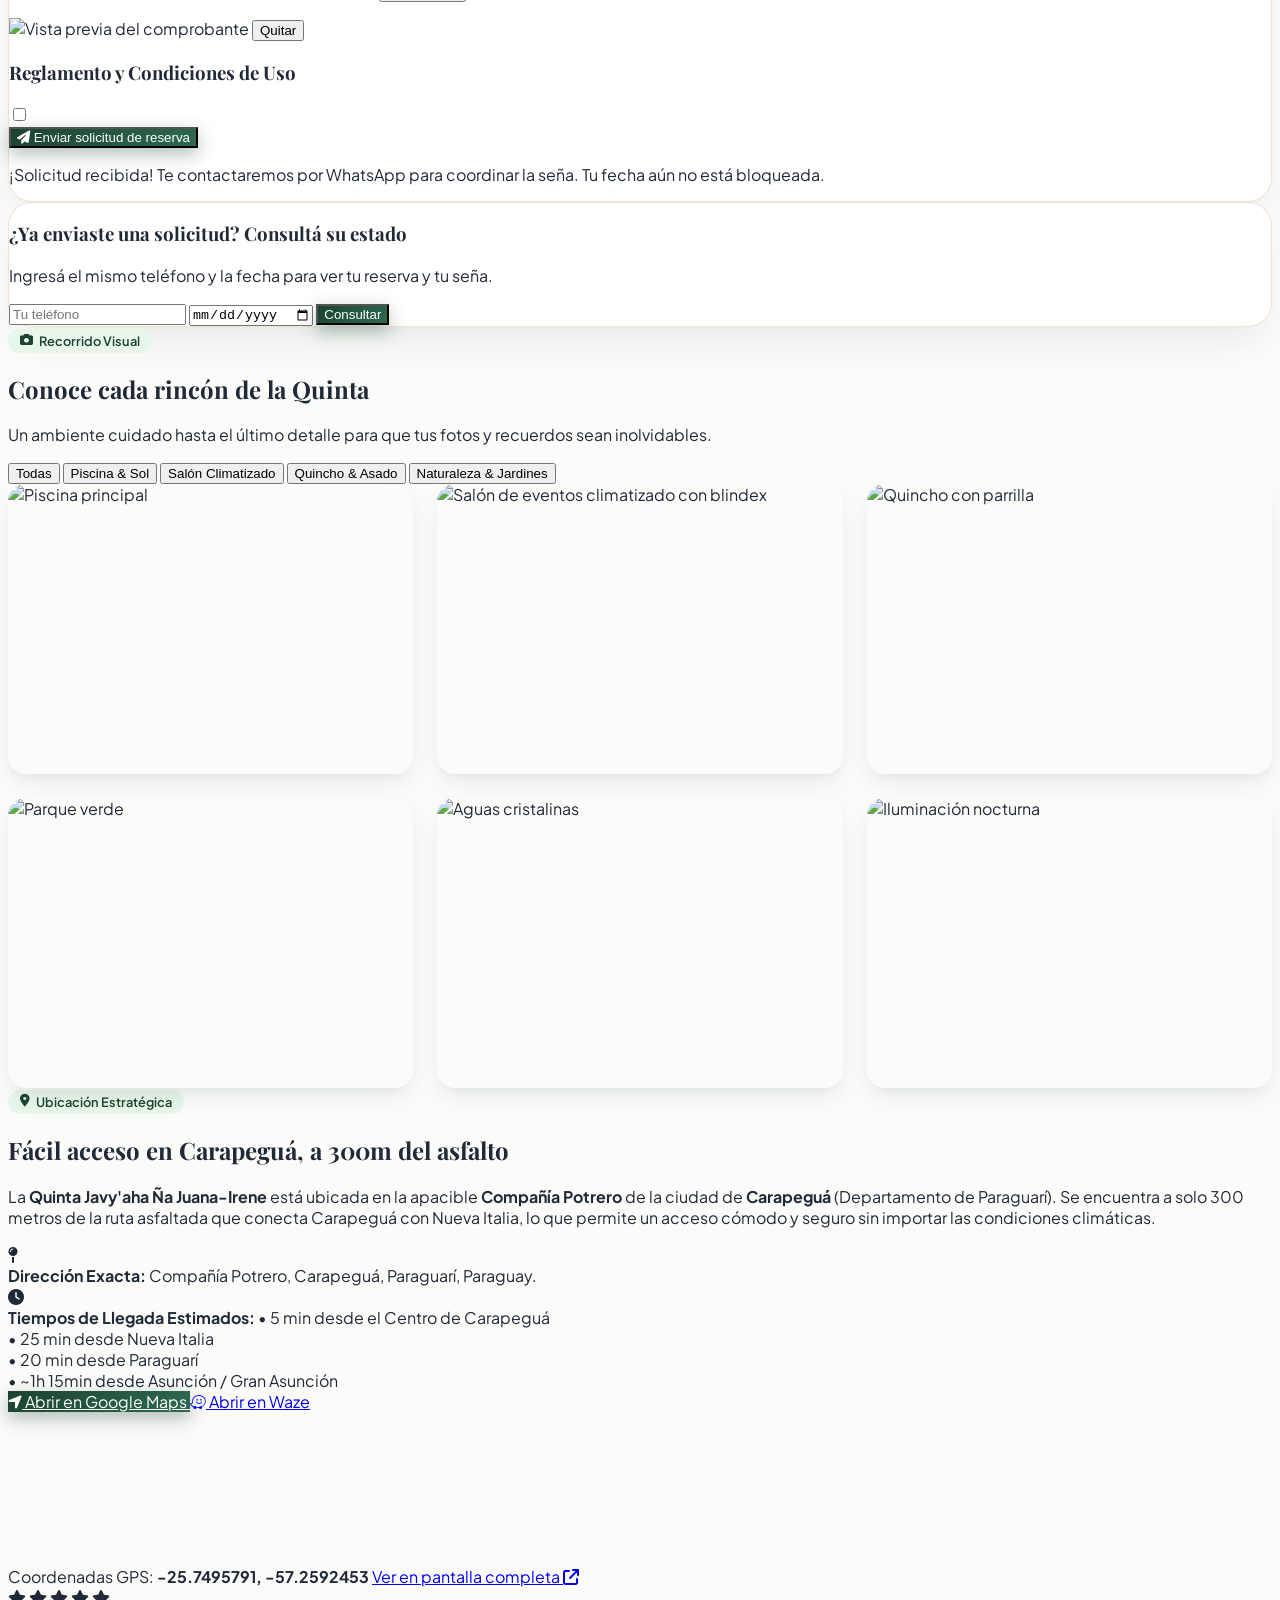
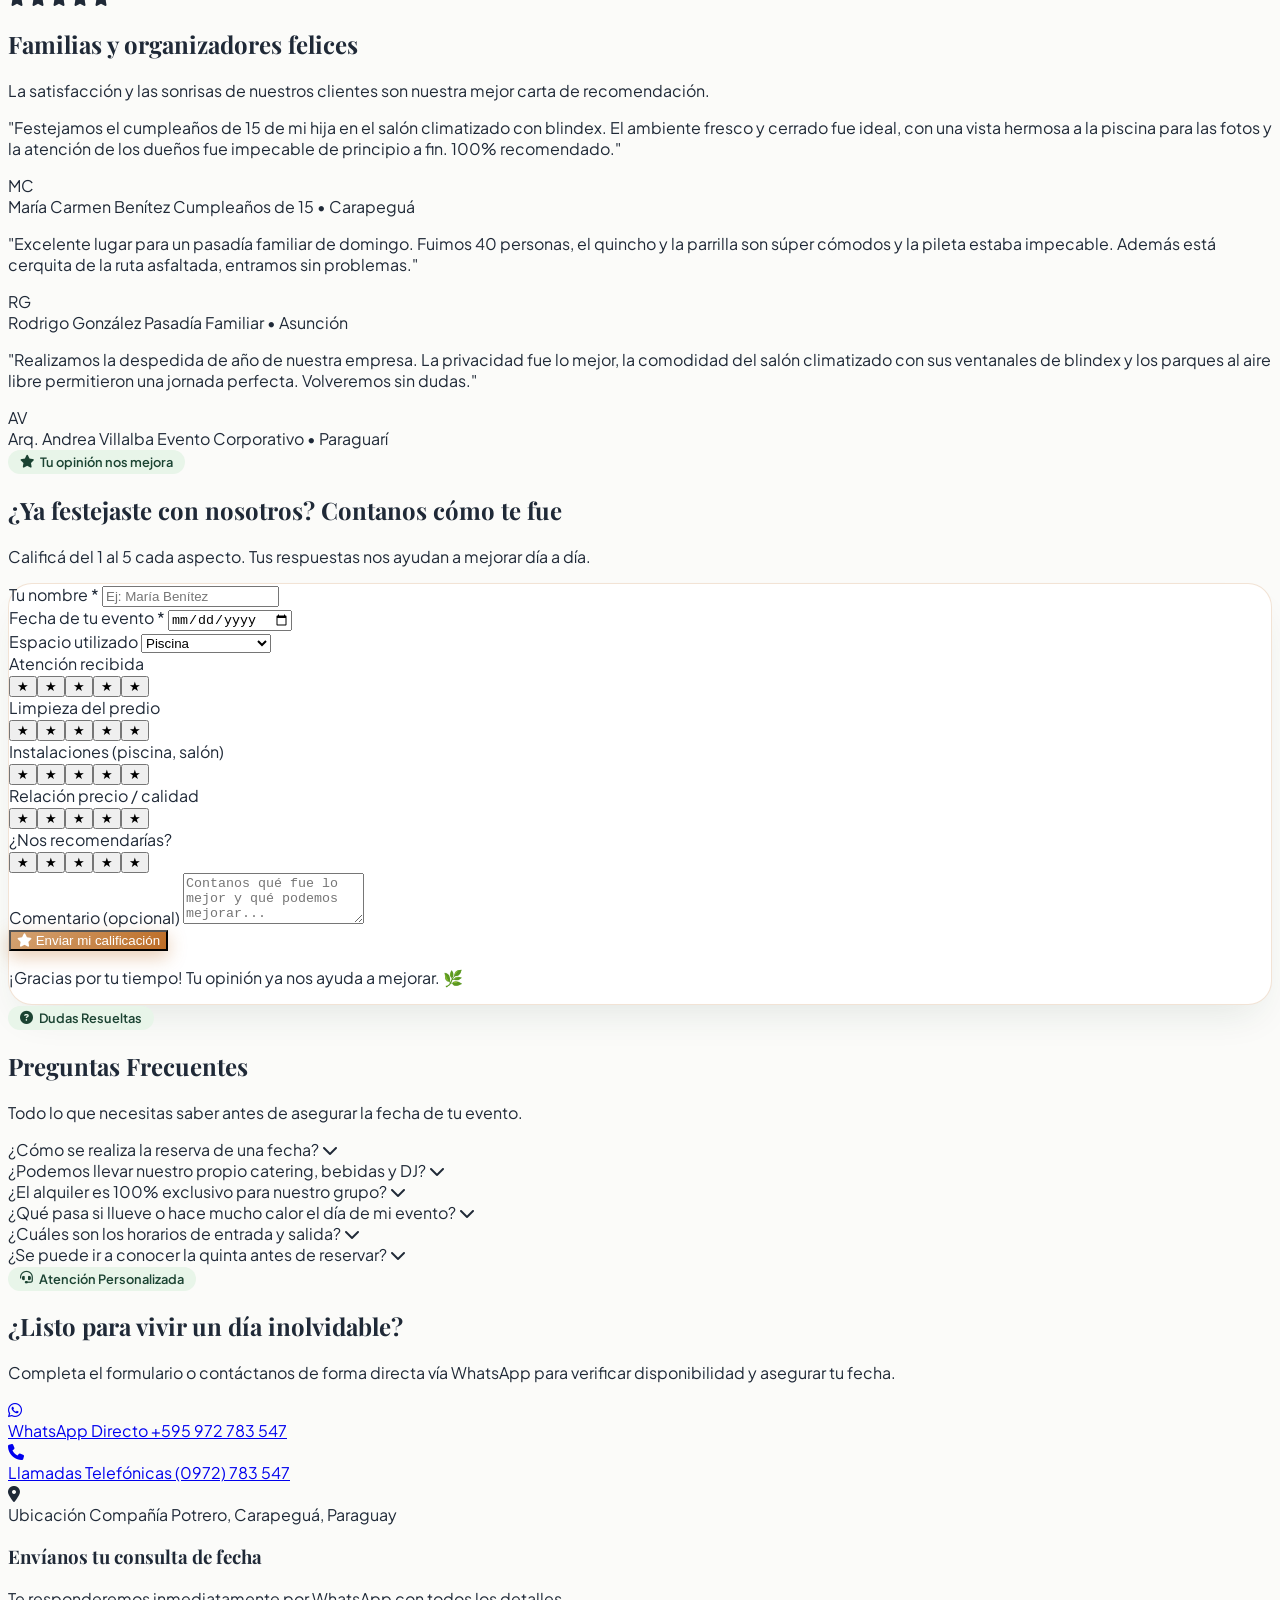
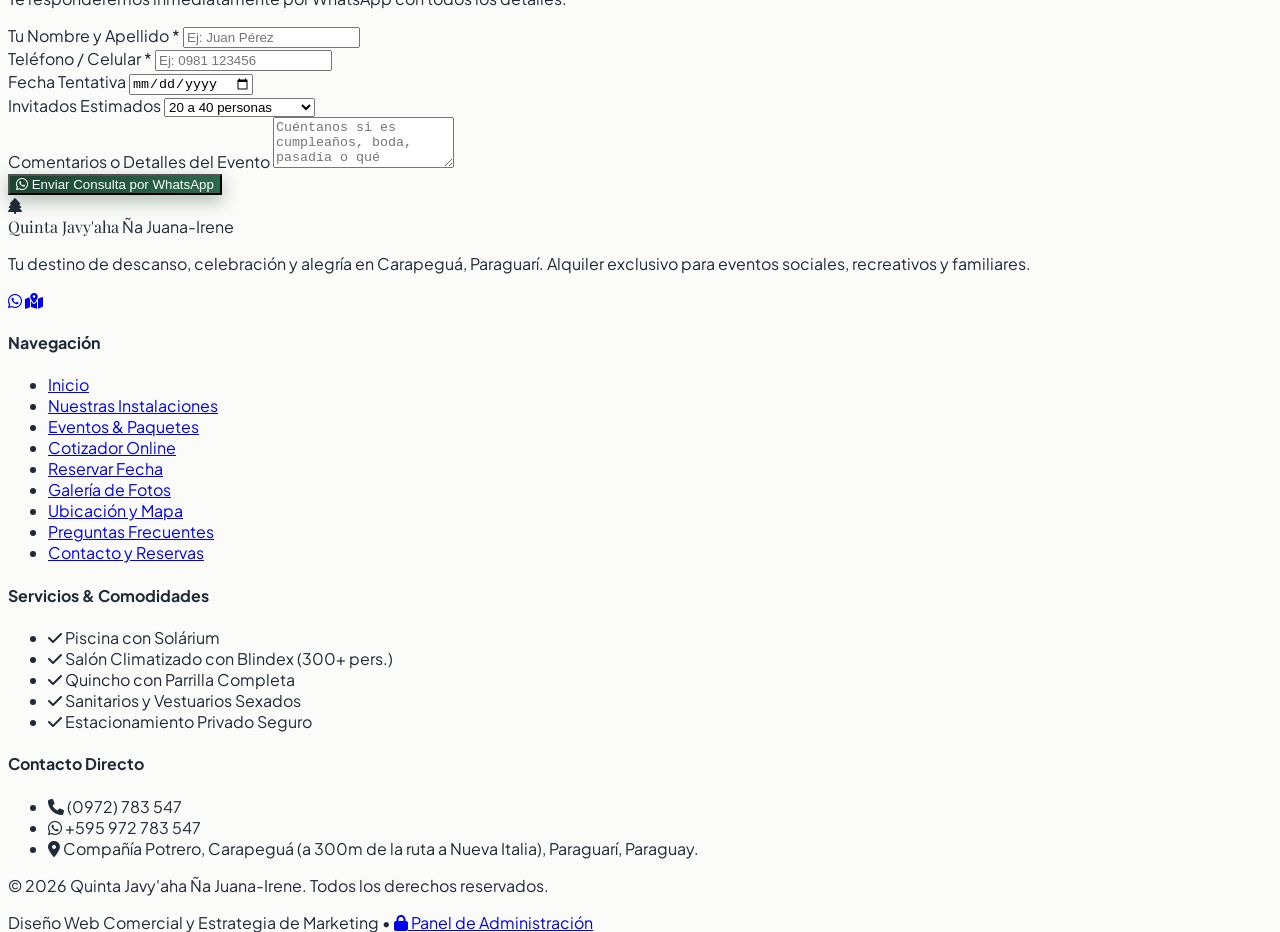
==== commit 34e511cd: "Ajustes calendario Ajustes calendario" ====
--- a/index.html
+++ b/index.html
@@ -149,10 +149,12 @@
           { "@type": "ListItem", "position": 2, "name": "Instalaciones", "item": "https://www.quintajavyaha.com.py/#instalaciones" },
           { "@type": "ListItem", "position": 3, "name": "Eventos", "item": "https://www.quintajavyaha.com.py/#paquetes" },
           { "@type": "ListItem", "position": 4, "name": "Cotizador", "item": "https://www.quintajavyaha.com.py/#cotizador" },
-          { "@type": "ListItem", "position": 5, "name": "Galería", "item": "https://www.quintajavyaha.com.py/#galeria" },
-          { "@type": "ListItem", "position": 6, "name": "Ubicación", "item": "https://www.quintajavyaha.com.py/#ubicacion" },
-          { "@type": "ListItem", "position": 7, "name": "Preguntas Frecuentes", "item": "https://www.quintajavyaha.com.py/#preguntas" },
-          { "@type": "ListItem", "position": 8, "name": "Contacto", "item": "https://www.quintajavyaha.com.py/#contacto" }
+          { "@type": "ListItem", "position": 5, "name": "Reservar Fecha", "item": "https://www.quintajavyaha.com.py/#reserva" },
+          { "@type": "ListItem", "position": 6, "name": "Galería", "item": "https://www.quintajavyaha.com.py/#galeria" },
+          { "@type": "ListItem", "position": 7, "name": "Ubicación", "item": "https://www.quintajavyaha.com.py/#ubicacion" },
+          { "@type": "ListItem", "position": 8, "name": "Encuesta de Satisfacción", "item": "https://www.quintajavyaha.com.py/#encuesta" },
+          { "@type": "ListItem", "position": 9, "name": "Preguntas Frecuentes", "item": "https://www.quintajavyaha.com.py/#preguntas" },
+          { "@type": "ListItem", "position": 10, "name": "Contacto", "item": "https://www.quintajavyaha.com.py/#contacto" }
         ]
       },
       {
@@ -247,6 +249,7 @@
         <a href="#cotizador" class="hover:text-forest-700 transition flex items-center gap-1.5 text-forest-800">
           <span class="w-2 h-2 rounded-full bg-gold-500"></span> Cotizador
         </a>
+        <a href="#reserva" class="hover:text-forest-700 transition">Reservar</a>
         <a href="#galeria" class="hover:text-forest-700 transition">Galería</a>
         <a href="#ubicacion" class="hover:text-forest-700 transition">Ubicación</a>
         <a href="#preguntas" class="hover:text-forest-700 transition">Preguntas</a>
@@ -288,6 +291,9 @@
       <a href="#paquetes" class="mobile-nav-link hover:text-forest-800 py-1">Eventos y Paquetes</a>
       <a href="#cotizador" class="mobile-nav-link text-forest-800 font-bold py-1 flex items-center gap-2">
         <i class="fa-solid fa-calculator text-gold-500"></i> Cotizador Online
+      </a>
+      <a href="#reserva" class="mobile-nav-link text-forest-800 font-bold py-1 flex items-center gap-2">
+        <i class="fa-solid fa-calendar-check text-gold-500"></i> Reservar Fecha
       </a>
       <a href="#galeria" class="mobile-nav-link hover:text-forest-800 py-1">Galería de Fotos</a>
       <a href="#ubicacion" class="mobile-nav-link hover:text-forest-800 py-1">Ubicación y Mapa</a>
@@ -834,6 +840,161 @@
   </section>
 
   <!-- ========================================================================
+       SECTION: RESERVA DIRECTA (SOLICITUD DEL CLIENTE)
+       ======================================================================== -->
+  <section id="reserva" class="py-16 sm:py-24 bg-[#f3f4f1] border-y border-gray-200">
+    <div class="max-w-4xl mx-auto px-4 sm:px-6 lg:px-8">
+      <div class="text-center max-w-2xl mx-auto mb-10">
+        <span class="badge-tag uppercase tracking-widest">
+          <i class="fa-solid fa-calendar-check text-gold-600"></i> Reserva directa
+        </span>
+        <h2 class="font-serif text-3xl sm:text-4xl font-bold text-forest-900 mt-3 mb-3">
+          Agendá tu fecha en 1 minuto
+        </h2>
+        <p class="text-gray-600 text-sm sm:text-base">
+          Completá tus datos y elegí espacio, fecha y horario. Tu solicitud queda <strong>pendiente</strong>: la fecha se bloquea recién cuando registrás la seña o el pago. Te contactaremos por WhatsApp para coordinar.
+        </p>
+      </div>
+
+      <form id="booking-form" class="quote-card p-6 sm:p-10 space-y-6" novalidate>
+        <div class="grid grid-cols-1 sm:grid-cols-2 gap-4">
+          <div>
+            <label for="booking-name" class="block text-xs font-bold text-gray-700 uppercase tracking-wider mb-1.5">Nombre y apellido *</label>
+            <input type="text" id="booking-name" required autocomplete="name" placeholder="Ej: Patricia Benítez" class="w-full bg-white border border-gray-300 rounded-xl px-4 py-3 text-sm focus:outline-none focus:ring-2 focus:ring-forest-800">
+          </div>
+          <div>
+            <label for="booking-phone" class="block text-xs font-bold text-gray-700 uppercase tracking-wider mb-1.5">Teléfono / WhatsApp *</label>
+            <input type="tel" id="booking-phone" required autocomplete="tel" placeholder="Ej: 0981 123456" class="w-full bg-white border border-gray-300 rounded-xl px-4 py-3 text-sm focus:outline-none focus:ring-2 focus:ring-forest-800">
+          </div>
+        </div>
+
+        <div>
+          <span class="block text-xs font-bold uppercase tracking-wider text-gray-500 mb-2.5">Espacio *</span>
+          <div class="grid grid-cols-1 sm:grid-cols-3 gap-2.5" id="booking-spaces">
+            <div data-booking-space="piscina" class="option-pill active p-4 rounded-xl text-center">
+              <i class="fa-solid fa-water-ladder text-cyan-600 text-xl mb-1 block"></i>
+              <span class="text-xs font-bold block">Piscina</span>
+            </div>
+            <div data-booking-space="salon" class="option-pill p-4 rounded-xl text-center">
+              <i class="fa-solid fa-building-columns text-cyan-700 text-xl mb-1 block"></i>
+              <span class="text-xs font-bold block">Salón Climatizado</span>
+            </div>
+            <div data-booking-space="ambos" class="option-pill p-4 rounded-xl text-center">
+              <i class="fa-solid fa-star text-amber-500 text-xl mb-1 block"></i>
+              <span class="text-xs font-bold block">Piscina + Salón</span>
+            </div>
+          </div>
+        </div>
+
+        <div>
+          <label for="booking-turn" class="block text-xs font-bold text-gray-700 uppercase tracking-wider mb-1.5">Horario de referencia *</label>
+          <select id="booking-turn" class="w-full bg-white border border-gray-300 rounded-xl px-4 py-3 text-sm focus:outline-none focus:ring-2 focus:ring-forest-800"></select>
+          <p class="text-[0.68rem] text-gray-400 mt-1">Elegí un horario tipo o ajustá fecha y hora a mano. Los horarios nocturnos terminan al día siguiente.</p>
+        </div>
+
+        <div class="grid grid-cols-2 sm:grid-cols-4 gap-4">
+          <div>
+            <label for="booking-date" class="block text-xs font-bold text-gray-700 uppercase tracking-wider mb-1.5">Fecha inicio *</label>
+            <input type="date" id="booking-date" required class="w-full bg-white border border-gray-300 rounded-xl px-4 py-3 text-sm focus:outline-none focus:ring-2 focus:ring-forest-800">
+          </div>
+          <div>
+            <label for="booking-time-start" class="block text-xs font-bold text-gray-700 uppercase tracking-wider mb-1.5">Hora inicio *</label>
+            <input type="time" id="booking-time-start" required value="10:00" class="w-full bg-white border border-gray-300 rounded-xl px-4 py-3 text-sm focus:outline-none focus:ring-2 focus:ring-forest-800">
+          </div>
+          <div>
+            <label for="booking-date-end" class="block text-xs font-bold text-gray-700 uppercase tracking-wider mb-1.5">Fecha fin *</label>
+            <input type="date" id="booking-date-end" required class="w-full bg-white border border-gray-300 rounded-xl px-4 py-3 text-sm focus:outline-none focus:ring-2 focus:ring-forest-800">
+          </div>
+          <div>
+            <label for="booking-time-end" class="block text-xs font-bold text-gray-700 uppercase tracking-wider mb-1.5">Hora fin *</label>
+            <input type="time" id="booking-time-end" required value="18:00" class="w-full bg-white border border-gray-300 rounded-xl px-4 py-3 text-sm focus:outline-none focus:ring-2 focus:ring-forest-800">
+          </div>
+        </div>
+        <p id="booking-range-hint" class="text-xs font-bold text-forest-800"></p>
+
+        <div class="grid grid-cols-1 sm:grid-cols-3 gap-4">
+          <div>
+            <label for="booking-guests" class="block text-xs font-bold text-gray-700 uppercase tracking-wider mb-1.5">Invitados (aprox.)</label>
+            <input type="number" id="booking-guests" min="1" max="500" value="30" class="w-full bg-white border border-gray-300 rounded-xl px-4 py-3 text-sm focus:outline-none focus:ring-2 focus:ring-forest-800">
+          </div>
+        </div>
+
+        <div>
+          <label for="booking-notes" class="block text-xs font-bold text-gray-700 uppercase tracking-wider mb-1.5">Comentarios (opcional)</label>
+          <textarea id="booking-notes" rows="2" placeholder="Tipo de evento, catering, decoración..." class="w-full bg-white border border-gray-300 rounded-xl px-4 py-3 text-sm focus:outline-none focus:ring-2 focus:ring-forest-800"></textarea>
+        </div>
+
+        <div class="bg-amber-50 border border-amber-200 rounded-2xl p-4 text-xs sm:text-sm text-amber-900 flex gap-3">
+          <i class="fa-solid fa-circle-info text-amber-600 text-lg mt-0.5"></i>
+          <p><strong>Importante:</strong> tu fecha queda <strong>pendiente</strong> hasta que abones la seña o el pago. Recién entonces la bloqueamos en el calendario para vos. Estimado actual: <strong id="booking-estimate">Gs. —</strong></p>
+        </div>
+
+        <div id="booking-deposit-block" class="rounded-2xl border border-emerald-200 bg-emerald-50/60 p-4 sm:p-5 space-y-4">
+          <label class="flex items-start gap-3 cursor-pointer">
+            <input type="checkbox" id="booking-deposit-check" class="mt-1 w-4 h-4 rounded text-forest-800 focus:ring-forest-800">
+            <span class="text-sm text-gray-800"><strong>¿Deseás pagar la seña ahora?</strong> <span class="text-gray-500">(opcional)</span><br>
+            <span class="text-xs text-gray-500">Si no la pagás ahora, tu solicitud queda pendiente igual y coordinamos por WhatsApp.</span></span>
+          </label>
+
+          <div id="booking-deposit-box" class="hidden space-y-4 bg-white rounded-2xl border border-gray-200 p-4">
+            <div class="flex flex-col sm:flex-row sm:items-center justify-between gap-2 pb-3 border-b border-gray-100">
+              <div class="text-sm text-gray-600">Monto de la seña</div>
+              <div id="booking-deposit-amount" class="font-serif text-2xl font-extrabold text-forest-900">Gs. —</div>
+            </div>
+            <div id="booking-deposit-data" class="text-xs sm:text-sm text-gray-600 bg-gray-50 rounded-xl border p-3 space-y-1"></div>
+            <div class="grid grid-cols-1 sm:grid-cols-2 gap-4">
+              <div>
+                <label for="booking-deposit-method" class="block text-xs font-bold text-gray-700 uppercase tracking-wider mb-1.5">Método de pago *</label>
+                <select id="booking-deposit-method" class="w-full bg-white border border-gray-300 rounded-xl px-4 py-3 text-sm focus:outline-none focus:ring-2 focus:ring-forest-800"></select>
+              </div>
+              <div>
+                <label for="booking-deposit-date" class="block text-xs font-bold text-gray-700 uppercase tracking-wider mb-1.5">Fecha del pago *</label>
+                <input type="date" id="booking-deposit-date" class="w-full bg-white border border-gray-300 rounded-xl px-4 py-3 text-sm focus:outline-none focus:ring-2 focus:ring-forest-800">
+              </div>
+            </div>
+            <div>
+              <label for="booking-deposit-file" class="block text-xs font-bold text-gray-700 uppercase tracking-wider mb-1.5">Comprobante (JPG, PNG o WebP, máx. 900KB) *</label>
+              <input type="file" id="booking-deposit-file" accept="image/jpeg,image/png,image/webp" class="w-full bg-white border border-gray-300 rounded-xl px-4 py-3 text-sm focus:outline-none focus:ring-2 focus:ring-forest-800">
+              <p id="booking-deposit-error" class="hidden text-xs font-bold text-red-600 mt-1"></p>
+              <div id="booking-deposit-preview" class="hidden mt-3 flex items-start gap-3">
+                <img id="booking-deposit-img" src="" alt="Vista previa del comprobante" class="max-h-40 rounded-xl border">
+                <button type="button" id="booking-deposit-remove" class="px-3 py-1.5 rounded-lg bg-gray-100 hover:bg-gray-200 text-xs font-bold">Quitar</button>
+              </div>
+            </div>
+          </div>
+        </div>
+
+        <div id="booking-terms-block" class="rounded-2xl border border-gray-200 bg-gray-50/60 p-4 sm:p-5 space-y-3">
+          <h3 id="booking-terms-title" class="font-serif text-lg font-bold text-forest-900">Reglamento y Condiciones de Uso</h3>
+          <div id="booking-terms-body" class="terms-box max-h-64 overflow-y-auto bg-white rounded-xl border border-gray-200 p-4 text-xs sm:text-sm text-gray-600 space-y-2"></div>
+          <label class="flex items-start gap-3 cursor-pointer bg-white rounded-xl border border-gray-200 p-3">
+            <input type="checkbox" id="booking-terms-check" class="mt-1 w-4 h-4 rounded text-forest-800 focus:ring-forest-800">
+            <span id="booking-terms-label" class="text-xs sm:text-sm text-gray-700"></span>
+          </label>
+        </div>
+
+        <button type="submit" class="w-full btn-forest py-4 rounded-xl font-bold text-base shadow-lg flex items-center justify-center gap-2 transition hover:scale-[1.01]">
+          <i class="fa-solid fa-paper-plane"></i>
+          <span>Enviar solicitud de reserva</span>
+        </button>
+        <p id="booking-success" class="hidden text-center text-sm font-bold text-emerald-700 bg-emerald-50 border border-emerald-200 rounded-xl p-4">¡Solicitud recibida! Te contactaremos por WhatsApp para coordinar la seña. Tu fecha aún no está bloqueada.</p>
+      </form>
+
+      <!-- Consulta de solicitud enviada -->
+      <div class="quote-card p-6 sm:p-8 mt-6">
+        <h3 class="font-serif text-xl font-bold text-forest-900 mb-1">¿Ya enviaste una solicitud? Consultá su estado</h3>
+        <p class="text-xs text-gray-500 mb-4">Ingresá el mismo teléfono y la fecha para ver tu reserva y tu seña.</p>
+        <div class="grid grid-cols-1 sm:grid-cols-3 gap-3">
+          <input type="tel" id="lookup-phone" placeholder="Tu teléfono" class="bg-white border border-gray-300 rounded-xl px-4 py-3 text-sm focus:outline-none focus:ring-2 focus:ring-forest-800">
+          <input type="date" id="lookup-date" class="bg-white border border-gray-300 rounded-xl px-4 py-3 text-sm focus:outline-none focus:ring-2 focus:ring-forest-800">
+          <button type="button" id="lookup-btn" class="btn-forest py-3 rounded-xl font-bold text-sm">Consultar</button>
+        </div>
+        <div id="lookup-result" class="mt-4 space-y-3"></div>
+      </div>
+    </div>
+  </section>
+
+  <!-- ========================================================================
        SECTION: GALERÍA DE FOTOS INTERACTIVA (LIGHTBOX)
        ======================================================================== -->
   <section id="galeria" class="py-16 sm:py-24 bg-white border-t border-gray-200">
@@ -1114,6 +1275,81 @@
   </section>
 
   <!-- ========================================================================
+       SECTION: ENCUESTA DE SATISFACCIÓN POST-EVENTO
+       ======================================================================== -->
+  <section id="encuesta" class="py-16 sm:py-24 bg-white border-t border-gray-200">
+    <div class="max-w-3xl mx-auto px-4 sm:px-6 lg:px-8">
+      <div class="text-center mb-10">
+        <span class="badge-tag uppercase tracking-widest">
+          <i class="fa-solid fa-star text-gold-600"></i> Tu opinión nos mejora
+        </span>
+        <h2 class="font-serif text-3xl sm:text-4xl font-bold text-forest-900 mt-3 mb-3">
+          ¿Ya festejaste con nosotros? Contanos cómo te fue
+        </h2>
+        <p class="text-gray-600 text-sm sm:text-base">
+          Calificá del 1 al 5 cada aspecto. Tus respuestas nos ayudan a mejorar día a día.
+        </p>
+      </div>
+
+      <form id="survey-form" class="quote-card p-6 sm:p-10 space-y-5" novalidate>
+        <div class="grid grid-cols-1 sm:grid-cols-2 gap-4">
+          <div>
+            <label for="survey-name" class="block text-xs font-bold text-gray-700 uppercase tracking-wider mb-1.5">Tu nombre *</label>
+            <input type="text" id="survey-name" required autocomplete="name" placeholder="Ej: María Benítez" class="w-full bg-white border border-gray-300 rounded-xl px-4 py-3 text-sm focus:outline-none focus:ring-2 focus:ring-forest-800">
+          </div>
+          <div>
+            <label for="survey-date" class="block text-xs font-bold text-gray-700 uppercase tracking-wider mb-1.5">Fecha de tu evento *</label>
+            <input type="date" id="survey-date" required class="w-full bg-white border border-gray-300 rounded-xl px-4 py-3 text-sm focus:outline-none focus:ring-2 focus:ring-forest-800">
+          </div>
+        </div>
+
+        <div>
+          <label for="survey-space" class="block text-xs font-bold text-gray-700 uppercase tracking-wider mb-1.5">Espacio utilizado</label>
+          <select id="survey-space" class="w-full bg-white border border-gray-300 rounded-xl px-4 py-3 text-sm focus:outline-none focus:ring-2 focus:ring-forest-800">
+            <option value="piscina">Piscina</option>
+            <option value="salon">Salón Climatizado</option>
+            <option value="ambos">Piscina + Salón</option>
+          </select>
+        </div>
+
+        <div id="survey-ratings" class="space-y-4">
+          <div data-survey-dim="atencion">
+            <span class="block text-xs font-bold uppercase tracking-wider text-gray-500 mb-2">Atención recibida</span>
+            <div class="flex gap-2"></div>
+          </div>
+          <div data-survey-dim="limpieza">
+            <span class="block text-xs font-bold uppercase tracking-wider text-gray-500 mb-2">Limpieza del predio</span>
+            <div class="flex gap-2"></div>
+          </div>
+          <div data-survey-dim="instalaciones">
+            <span class="block text-xs font-bold uppercase tracking-wider text-gray-500 mb-2">Instalaciones (piscina, salón)</span>
+            <div class="flex gap-2"></div>
+          </div>
+          <div data-survey-dim="calidad_precio">
+            <span class="block text-xs font-bold uppercase tracking-wider text-gray-500 mb-2">Relación precio / calidad</span>
+            <div class="flex gap-2"></div>
+          </div>
+          <div data-survey-dim="recomendar">
+            <span class="block text-xs font-bold uppercase tracking-wider text-gray-500 mb-2">¿Nos recomendarías?</span>
+            <div class="flex gap-2"></div>
+          </div>
+        </div>
+
+        <div>
+          <label for="survey-comment" class="block text-xs font-bold text-gray-700 uppercase tracking-wider mb-1.5">Comentario (opcional)</label>
+          <textarea id="survey-comment" rows="3" placeholder="Contanos qué fue lo mejor y qué podemos mejorar..." class="w-full bg-white border border-gray-300 rounded-xl px-4 py-3 text-sm focus:outline-none focus:ring-2 focus:ring-forest-800"></textarea>
+        </div>
+
+        <button type="submit" class="w-full btn-gold py-4 rounded-xl font-bold text-base shadow-lg flex items-center justify-center gap-2 transition hover:scale-[1.01]">
+          <i class="fa-solid fa-star"></i>
+          <span>Enviar mi calificación</span>
+        </button>
+        <p id="survey-success" class="hidden text-center text-sm font-bold text-emerald-700 bg-emerald-50 border border-emerald-200 rounded-xl p-4">¡Gracias por tu tiempo! Tu opinión ya nos ayuda a mejorar. 🌿</p>
+      </form>
+    </div>
+  </section>
+
+  <!-- ========================================================================
        SECTION: PREGUNTAS FRECUENTES (FAQ)
        ======================================================================== -->
   <section id="preguntas" class="py-16 sm:py-24 max-w-4xl mx-auto px-4 sm:px-6 lg:px-8">
@@ -1343,6 +1579,7 @@
             <li><a href="#instalaciones" class="hover:text-gold-400 transition">Nuestras Instalaciones</a></li>
             <li><a href="#paquetes" class="hover:text-gold-400 transition">Eventos & Paquetes</a></li>
             <li><a href="#cotizador" class="hover:text-gold-400 transition">Cotizador Online</a></li>
+            <li><a href="#reserva" class="hover:text-gold-400 transition">Reservar Fecha</a></li>
             <li><a href="#galeria" class="hover:text-gold-400 transition">Galería de Fotos</a></li>
             <li><a href="#ubicacion" class="hover:text-gold-400 transition">Ubicación y Mapa</a></li>
             <li><a href="#preguntas" class="hover:text-gold-400 transition">Preguntas Frecuentes</a></li>
--- a/css/styles.css
+++ b/css/styles.css
@@ -369,3 +369,163 @@
 @media (max-width: 640px) {
   #cal-days-grid { gap: 4px; }
 }
+
+/* ==========================================================================
+   Calendario avanzado "Más detalles" (CSS Grid + bloques absolutos)
+   ========================================================================== */
+.adv-scroll {
+  overflow-x: auto;
+  overflow-y: hidden;
+  scrollbar-width: thin;
+  scrollbar-color: #2d6a4f #f1f5f9;
+  background: #fff;
+}
+.adv-scroll::-webkit-scrollbar { height: 8px; }
+.adv-scroll::-webkit-scrollbar-track { background: #f1f5f9; border-radius: 0 0 12px 12px; }
+.adv-scroll::-webkit-scrollbar-thumb { background: #2d6a4f; border-radius: 4px; }
+
+/* Grilla: DÍAS como padres arriba (cada uno con sus 12 horas anidadas);
+   ZONAS como filas (nombre en el lateral); bloques por hora real */
+.adv-hwrap { min-width: 900px; }
+.adv-grid { display: grid; }
+.adv-hcorner {
+  background: #f8fafc;
+  border-bottom: 1px solid #e5e7eb;
+  font-size: 0.65rem;
+  font-weight: 800;
+  color: #9ca3af;
+  text-transform: uppercase;
+  display: flex;
+  align-items: flex-end;
+  justify-content: center;
+  padding-bottom: 6px;
+  position: sticky;
+  left: 0;
+  top: 0;
+  z-index: 7;
+}
+/* Día padre: abarca sus 12 columnas de hora */
+.adv-dayhead {
+  background: #f8fafc;
+  border-bottom: 1px solid #e5e7eb;
+  border-left: 1px solid #eef2f7;
+  overflow: hidden;
+  padding: 6px 4px;
+  text-align: center;
+  font-size: 0.72rem;
+  font-weight: 800;
+  color: #1b4332;
+  position: sticky;
+  top: 0;
+  z-index: 5;
+}
+.adv-dayhead .adv-date { display: block; font-size: 1rem; }
+.adv-dayhead.adv-today { background: #ecfdf5; box-shadow: inset 0 2px 0 #2d6a4f; }
+/* Hora anidada dentro de cada día */
+.adv-hcol {
+  background: #f8fafc;
+  border-bottom: 1px solid #e5e7eb;
+  border-left: 1px solid #eef2f7;
+  padding: 5px 1px;
+  text-align: center;
+  font-size: 0.58rem;
+  font-weight: 800;
+  color: #6b7280;
+  overflow: hidden;
+  white-space: nowrap;
+  position: sticky;
+  top: 56px;
+  z-index: 5;
+}
+/* Lateral de zona: una fila por recurso */
+.adv-zonerow {
+  background: #f1f5f9;
+  border-bottom: 1px solid #e2e8f0;
+  font-size: 0.7rem;
+  font-weight: 800;
+  color: #1b4332;
+  display: flex;
+  align-items: center;
+  justify-content: center;
+  gap: 6px;
+  padding: 6px 4px;
+  position: sticky;
+  left: 0;
+  z-index: 4;
+}
+/* Pista día×zona: líneas horarias verticales por fondo, bloques por hora real */
+.adv-track {
+  position: relative;
+  min-height: 52px;
+  border-bottom: 1px solid #e5e7eb;
+  background-image: linear-gradient(to right, #eef2f7 1px, transparent 1px);
+  background-size: calc(100% / 12) 100%;
+  cursor: pointer;
+}
+.adv-track:hover { background-color: rgba(236, 253, 245, 0.5); }
+.adv-track.adv-past { background-color: #f9fafb; cursor: default; }
+.adv-track.adv-past:hover { background-color: #f9fafb; }
+
+.adv-block {
+  position: absolute;
+  left: 3px;
+  right: 3px;
+  border-radius: 8px;
+  padding: 3px 6px;
+  font-size: 0.65rem;
+  font-weight: 700;
+  line-height: 1.2;
+  overflow: hidden;
+  cursor: pointer;
+  box-shadow: 0 2px 8px rgba(0, 0, 0, 0.14);
+  border-left: 4px solid rgba(0, 0, 0, 0.25);
+  transition: transform 0.12s ease, box-shadow 0.12s ease;
+  z-index: 2;
+}
+.adv-block:hover { transform: scale(1.02); box-shadow: 0 4px 14px rgba(0, 0, 0, 0.22); z-index: 5; }
+.adv-block .adv-sub { display: block; font-weight: 600; font-size: 0.6rem; opacity: 0.85; }
+.adv-block.adv-tiny { padding: 1px 6px; font-size: 0.6rem; }
+.adv-block.adv-tiny .adv-sub { display: none; }
+
+/* Tooltip puro CSS */
+.adv-block[data-tip]:hover::after {
+  content: attr(data-tip);
+  position: absolute;
+  bottom: calc(100% + 6px);
+  left: 50%;
+  transform: translateX(-50%);
+  background: #081c15;
+  color: #fff;
+  font-size: 0.65rem;
+  font-weight: 600;
+  line-height: 1.5;
+  padding: 8px 10px;
+  border-radius: 10px;
+  white-space: pre-line;
+  min-width: 170px;
+  max-width: 240px;
+  z-index: 50;
+  pointer-events: none;
+  box-shadow: 0 8px 24px rgba(0, 0, 0, 0.35);
+}
+
+/* Año: mini meses */
+.adv-year-cell { cursor: pointer; transition: transform 0.12s ease; }
+.adv-year-cell:hover { transform: translateY(-2px); box-shadow: 0 6px 16px rgba(27, 67, 50, 0.15); }
+
+/* Reglamento / términos */
+.terms-box h1 { font-size: 1rem; font-weight: 800; color: #1b4332; }
+.terms-box h2 { font-size: 0.85rem; font-weight: 800; color: #1b4332; margin-top: 0.5rem; }
+.terms-box h3 { font-size: 0.8rem; font-weight: 700; color: #2d6a4f; }
+.terms-box ul { list-style: disc; padding-left: 1.25rem; }
+.terms-box ol { list-style: decimal; padding-left: 1.25rem; }
+.terms-box hr { border: none; border-top: 1px solid #e5e7eb; margin: 0.5rem 0; }
+
+/* En vivo */
+.live-bar { height: 6px; border-radius: 9999px; background: #e5e7eb; overflow: hidden; }
+.live-bar > span { display: block; height: 100%; background: linear-gradient(90deg, #d4a373, #bc6c25); border-radius: 9999px; }
+
+@media (max-width: 768px) {
+  .adv-hwrap { min-width: 680px; }
+  .adv-hcol { font-size: 0.52rem; }
+}
